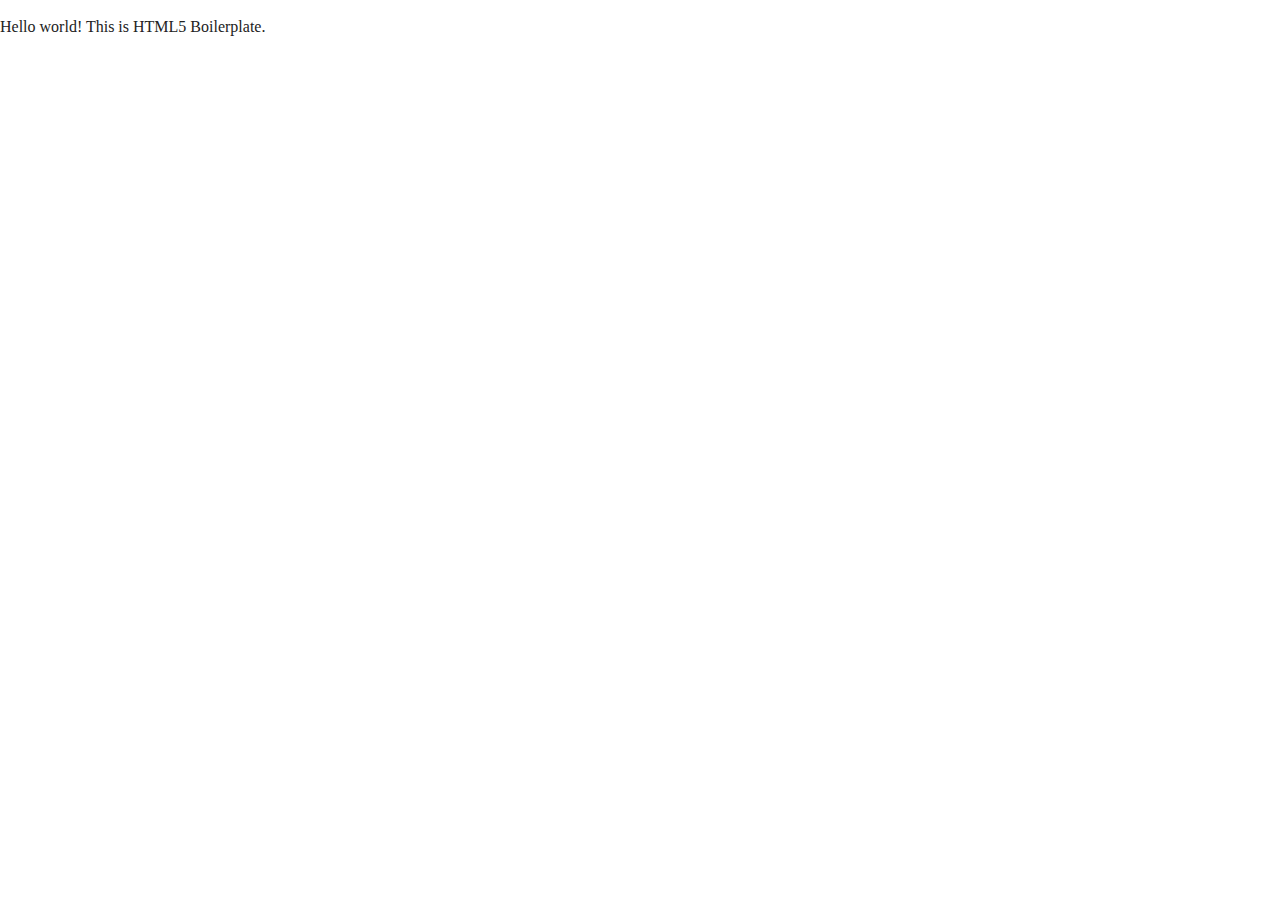
==== index.html @ b4bcbc23 "added boiler plate" ====
<!doctype html>
<html class="no-js" lang="">

<head>
  <meta charset="utf-8">
  <title></title>
  <meta name="description" content="">
  <meta name="viewport" content="width=device-width, initial-scale=1">

  <meta property="og:title" content="">
  <meta property="og:type" content="">
  <meta property="og:url" content="">
  <meta property="og:image" content="">

  <link rel="manifest" href="site.webmanifest">
  <link rel="apple-touch-icon" href="icon.png">
  <!-- Place favicon.ico in the root directory -->

  <link rel="stylesheet" href="css/normalize.css">
  <link rel="stylesheet" href="css/main.css">

  <meta name="theme-color" content="#fafafa">
</head>

<body>

  <!-- Add your site or application content here -->
  <p>Hello world! This is HTML5 Boilerplate.</p>
  <script src="js/vendor/modernizr-3.11.2.min.js"></script>
  <script src="js/plugins.js"></script>
  <script src="js/main.js"></script>

  <!-- Google Analytics: change UA-XXXXX-Y to be your site's ID. -->
  <script>
    window.ga = function () { ga.q.push(arguments) }; ga.q = []; ga.l = +new Date;
    ga('create', 'UA-XXXXX-Y', 'auto'); ga('set', 'anonymizeIp', true); ga('set', 'transport', 'beacon'); ga('send', 'pageview')
  </script>
  <script src="https://www.google-analytics.com/analytics.js" async></script>
</body>

</html>
---- css/main.css ----
/*! HTML5 Boilerplate v8.0.0 | MIT License | https://html5boilerplate.com/ */

/* main.css 2.1.0 | MIT License | https://github.com/h5bp/main.css#readme */
/*
 * What follows is the result of much research on cross-browser styling.
 * Credit left inline and big thanks to Nicolas Gallagher, Jonathan Neal,
 * Kroc Camen, and the H5BP dev community and team.
 */

/* ==========================================================================
   Base styles: opinionated defaults
   ========================================================================== */

html {
  color: #222;
  font-size: 1em;
  line-height: 1.4;
}

/*
 * Remove text-shadow in selection highlight:
 * https://twitter.com/miketaylr/status/12228805301
 *
 * Vendor-prefixed and regular ::selection selectors cannot be combined:
 * https://stackoverflow.com/a/16982510/7133471
 *
 * Customize the background color to match your design.
 */

::-moz-selection {
  background: #b3d4fc;
  text-shadow: none;
}

::selection {
  background: #b3d4fc;
  text-shadow: none;
}

/*
 * A better looking default horizontal rule
 */

hr {
  display: block;
  height: 1px;
  border: 0;
  border-top: 1px solid #ccc;
  margin: 1em 0;
  padding: 0;
}

/*
 * Remove the gap between audio, canvas, iframes,
 * images, videos and the bottom of their containers:
 * https://github.com/h5bp/html5-boilerplate/issues/440
 */

audio,
canvas,
iframe,
img,
svg,
video {
  vertical-align: middle;
}

/*
 * Remove default fieldset styles.
 */

fieldset {
  border: 0;
  margin: 0;
  padding: 0;
}

/*
 * Allow only vertical resizing of textareas.
 */

textarea {
  resize: vertical;
}

/* ==========================================================================
   Author's custom styles
   ========================================================================== */

/* ==========================================================================
   Helper classes
   ========================================================================== */

/*
 * Hide visually and from screen readers
 */

.hidden,
[hidden] {
  display: none !important;
}

/*
 * Hide only visually, but have it available for screen readers:
 * https://snook.ca/archives/html_and_css/hiding-content-for-accessibility
 *
 * 1. For long content, line feeds are not interpreted as spaces and small width
 *    causes content to wrap 1 word per line:
 *    https://medium.com/@jessebeach/beware-smushed-off-screen-accessible-text-5952a4c2cbfe
 */

.sr-only {
  border: 0;
  clip: rect(0, 0, 0, 0);
  height: 1px;
  margin: -1px;
  overflow: hidden;
  padding: 0;
  position: absolute;
  white-space: nowrap;
  width: 1px;
  /* 1 */
}

/*
 * Extends the .sr-only class to allow the element
 * to be focusable when navigated to via the keyboard:
 * https://www.drupal.org/node/897638
 */

.sr-only.focusable:active,
.sr-only.focusable:focus {
  clip: auto;
  height: auto;
  margin: 0;
  overflow: visible;
  position: static;
  white-space: inherit;
  width: auto;
}

/*
 * Hide visually and from screen readers, but maintain layout
 */

.invisible {
  visibility: hidden;
}

/*
 * Clearfix: contain floats
 *
 * For modern browsers
 * 1. The space content is one way to avoid an Opera bug when the
 *    `contenteditable` attribute is included anywhere else in the document.
 *    Otherwise it causes space to appear at the top and bottom of elements
 *    that receive the `clearfix` class.
 * 2. The use of `table` rather than `block` is only necessary if using
 *    `:before` to contain the top-margins of child elements.
 */

.clearfix::before,
.clearfix::after {
  content: " ";
  display: table;
}

.clearfix::after {
  clear: both;
}

/* ==========================================================================
   EXAMPLE Media Queries for Responsive Design.
   These examples override the primary ('mobile first') styles.
   Modify as content requires.
   ========================================================================== */

@media only screen and (min-width: 35em) {
  /* Style adjustments for viewports that meet the condition */
}

@media print,
  (-webkit-min-device-pixel-ratio: 1.25),
  (min-resolution: 1.25dppx),
  (min-resolution: 120dpi) {
  /* Style adjustments for high resolution devices */
}

/* ==========================================================================
   Print styles.
   Inlined to avoid the additional HTTP request:
   https://www.phpied.com/delay-loading-your-print-css/
   ========================================================================== */

@media print {
  *,
  *::before,
  *::after {
    background: #fff !important;
    color: #000 !important;
    /* Black prints faster */
    box-shadow: none !important;
    text-shadow: none !important;
  }

  a,
  a:visited {
    text-decoration: underline;
  }

  a[href]::after {
    content: " (" attr(href) ")";
  }

  abbr[title]::after {
    content: " (" attr(title) ")";
  }

  /*
   * Don't show links that are fragment identifiers,
   * or use the `javascript:` pseudo protocol
   */
  a[href^="#"]::after,
  a[href^="javascript:"]::after {
    content: "";
  }

  pre {
    white-space: pre-wrap !important;
  }

  pre,
  blockquote {
    border: 1px solid #999;
    page-break-inside: avoid;
  }

  /*
   * Printing Tables:
   * https://web.archive.org/web/20180815150934/http://css-discuss.incutio.com/wiki/Printing_Tables
   */
  thead {
    display: table-header-group;
  }

  tr,
  img {
    page-break-inside: avoid;
  }

  p,
  h2,
  h3 {
    orphans: 3;
    widows: 3;
  }

  h2,
  h3 {
    page-break-after: avoid;
  }
}
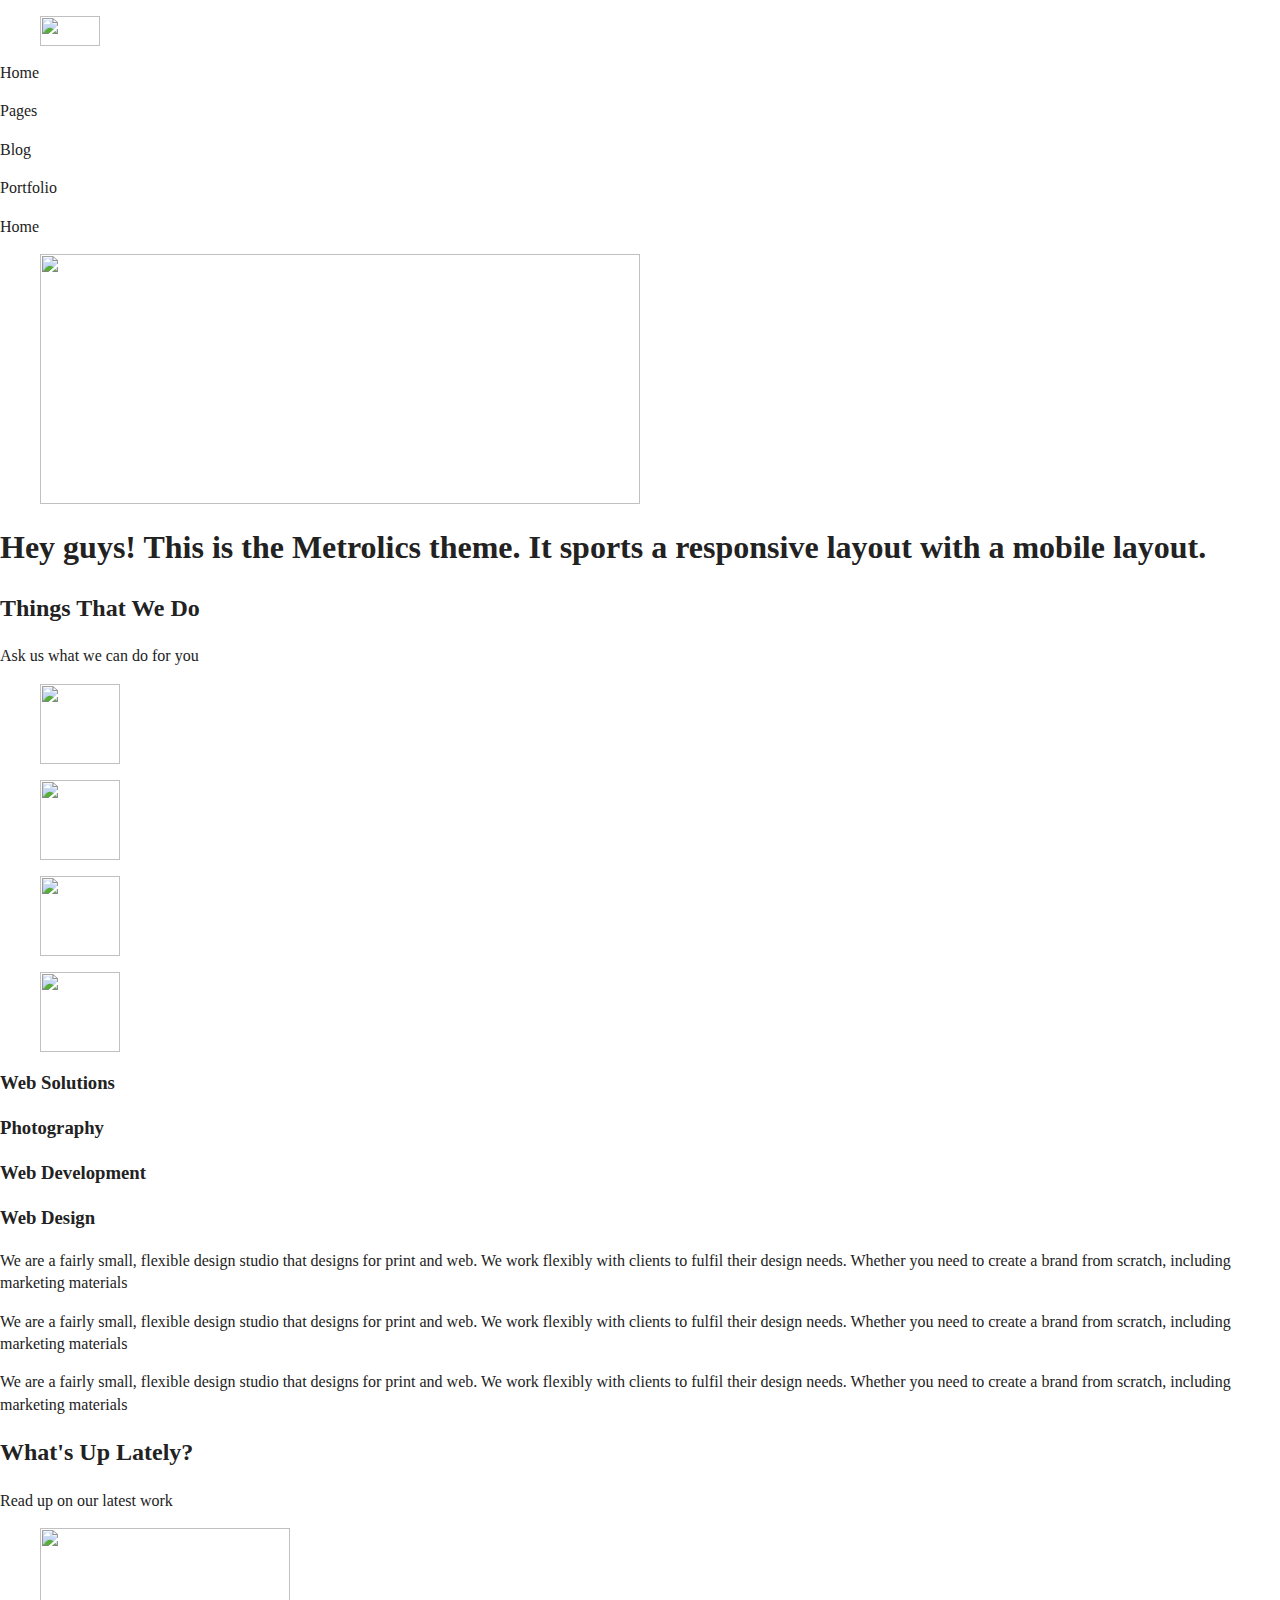
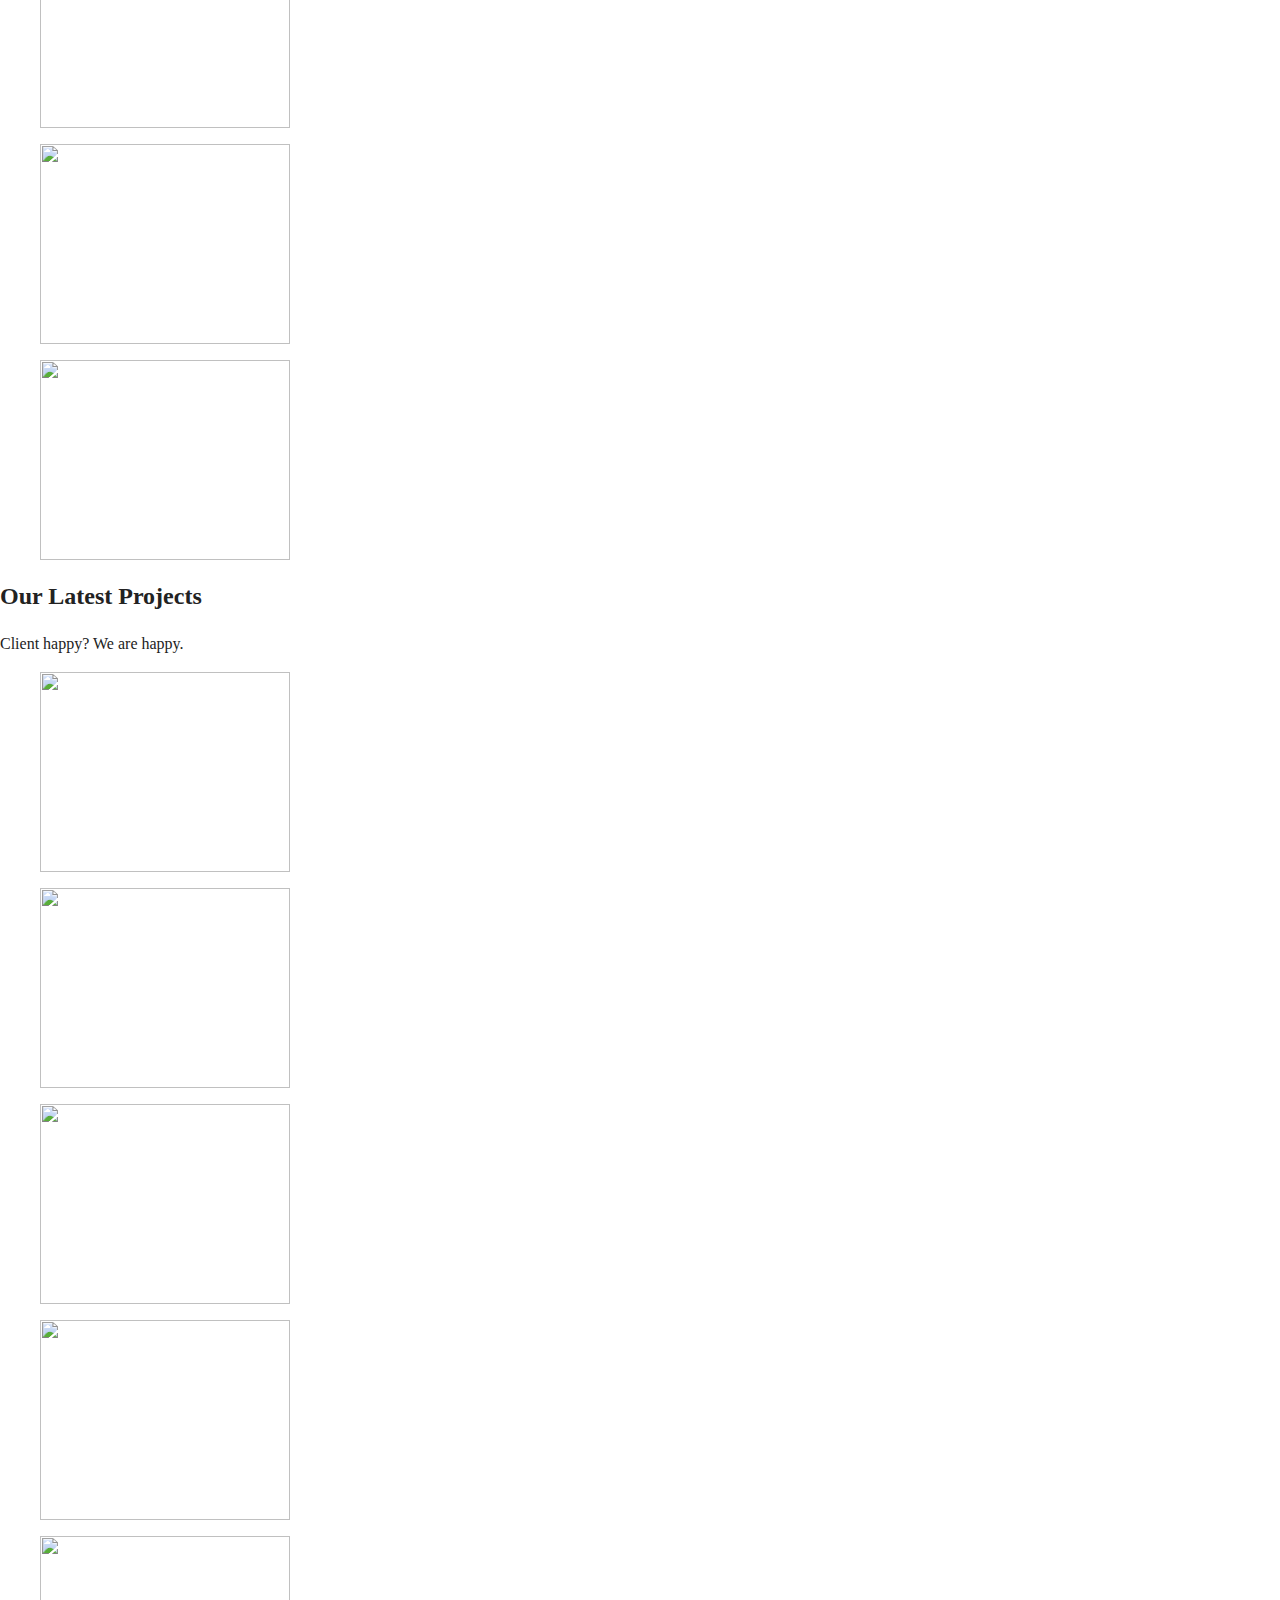
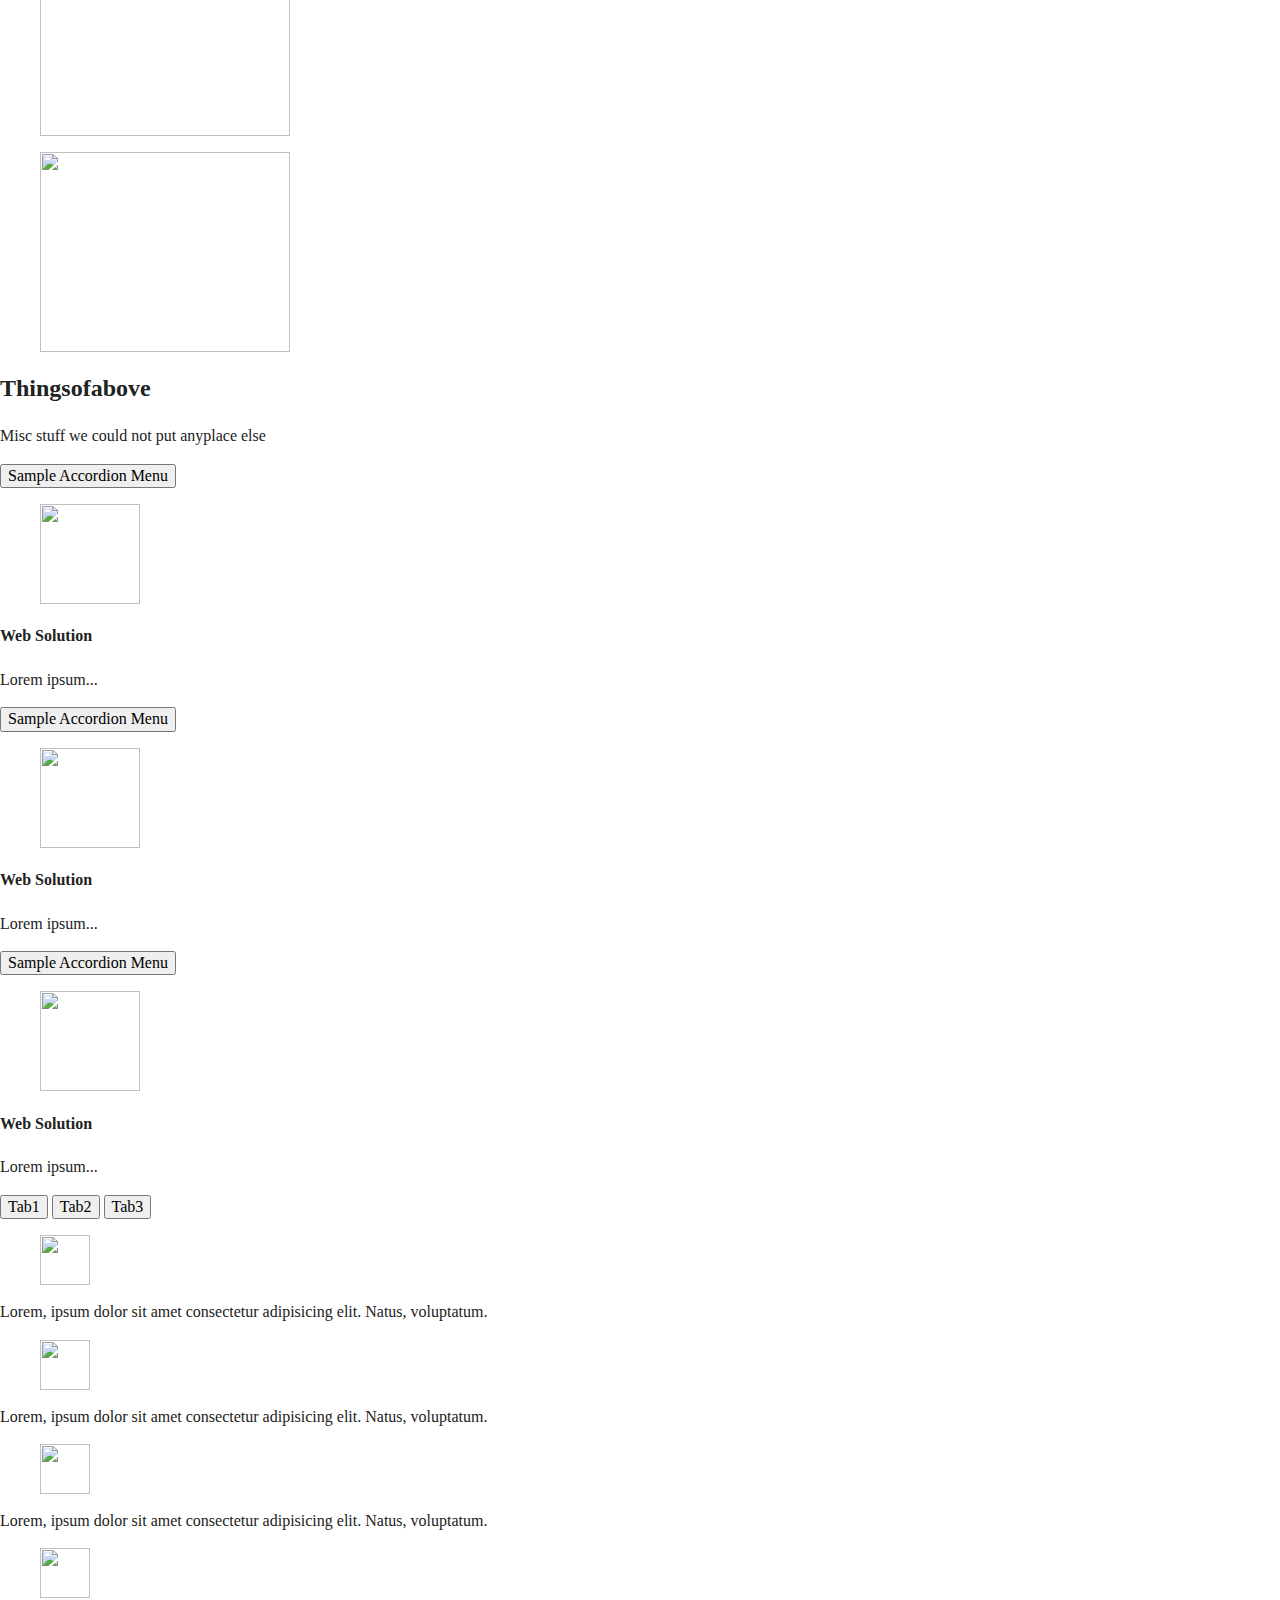
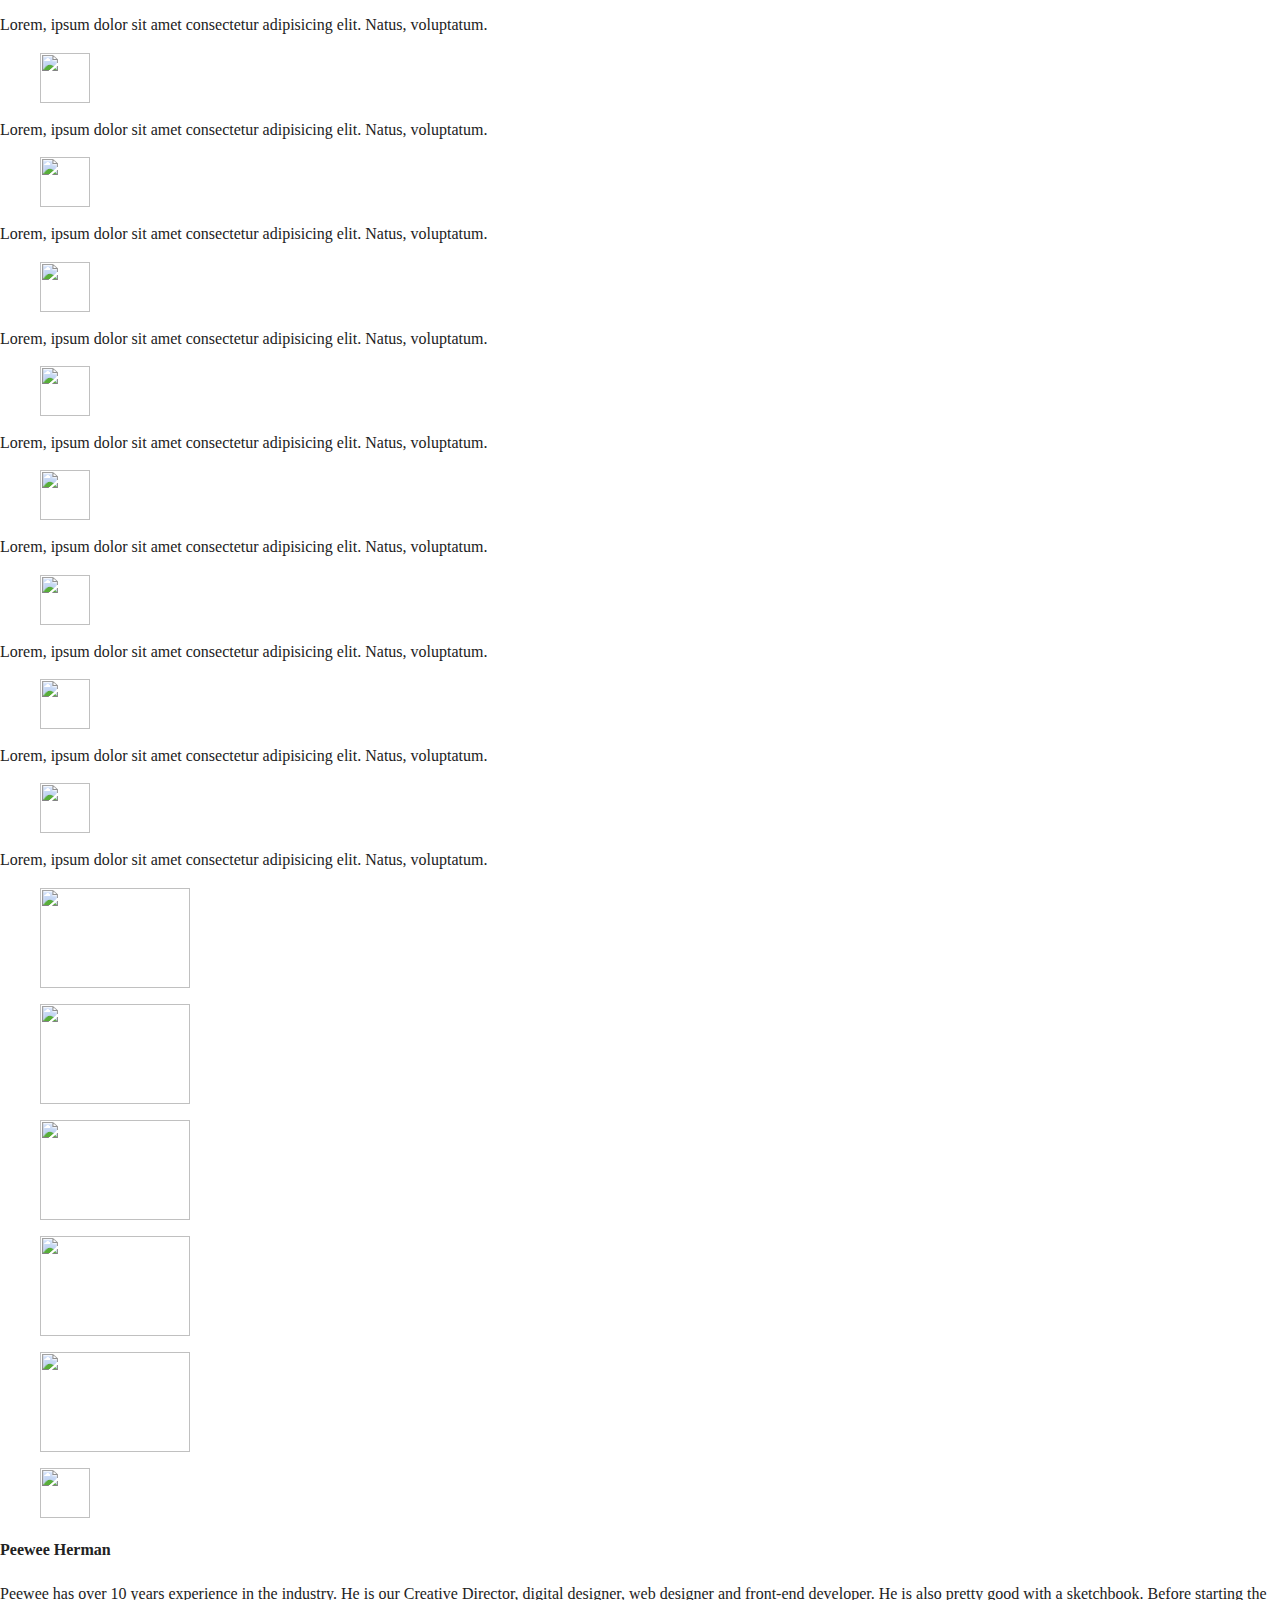
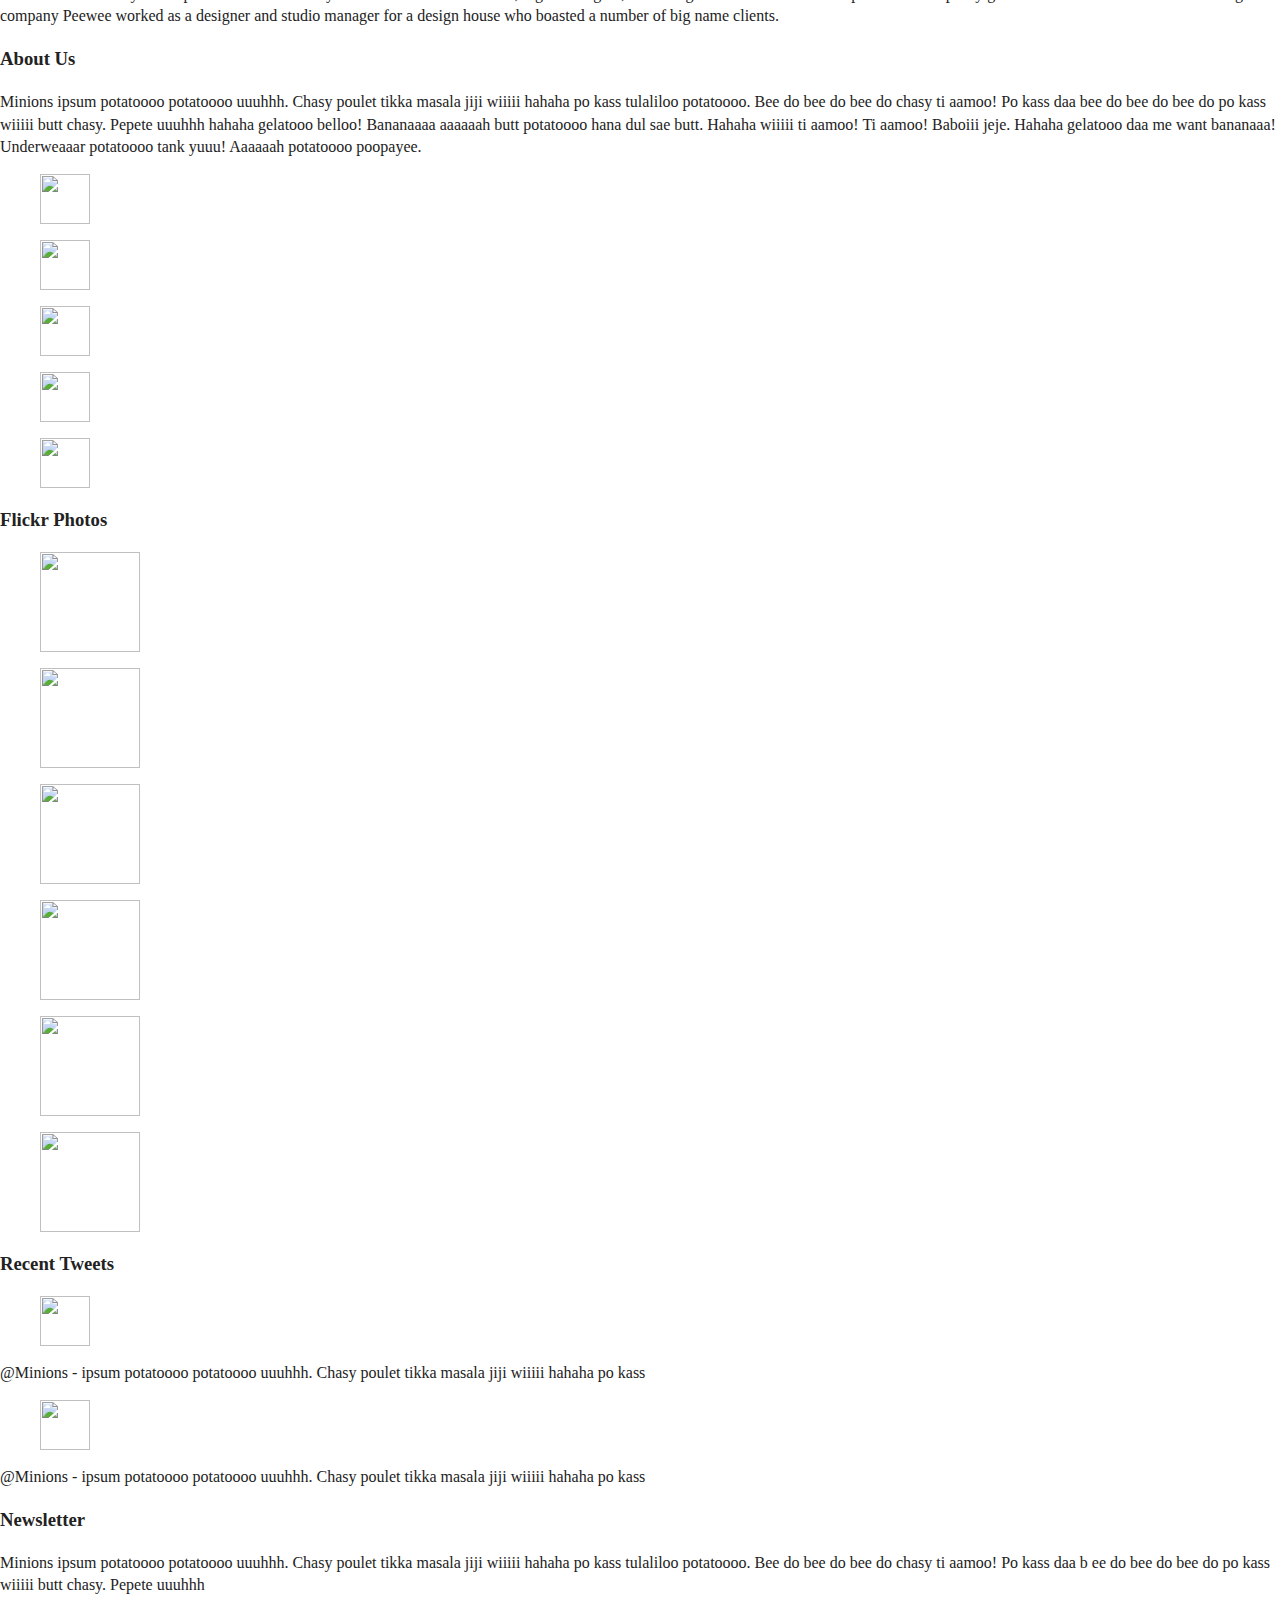
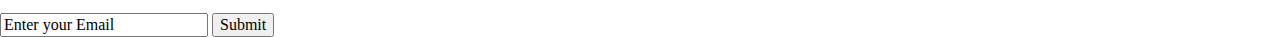
==== commit 826dc03e: "Finished html" ====
--- a/index.html
+++ b/index.html
@@ -1,9 +1,9 @@
 <!doctype html>
-<html class="no-js" lang="">
+<html class="no-js" lang="EN">
 
 <head>
   <meta charset="utf-8">
-  <title></title>
+  <title>Metrolics</title>
   <meta name="description" content="">
   <meta name="viewport" content="width=device-width, initial-scale=1">
 
@@ -20,15 +20,453 @@
   <link rel="stylesheet" href="css/main.css">
 
   <meta name="theme-color" content="#fafafa">
-</head>
+  </head>
 
 <body>
-
   <!-- Add your site or application content here -->
-  <p>Hello world! This is HTML5 Boilerplate.</p>
   <script src="js/vendor/modernizr-3.11.2.min.js"></script>
   <script src="js/plugins.js"></script>
   <script src="js/main.js"></script>
+
+  <header class="container page_header">
+    <nav class="header_navigation">
+      <div class="header_box header_box_one">
+        <figure class="header_logo">
+          <img src="https://user-images.githubusercontent.com/194400/49531010-48dad180-f8b1-11e8-8d89-1e61320e1d82.png" height="30em" width="60em">
+        </figure>
+      </div>  
+      <div class="header_box header_box_two">
+        <div class="header_box_two_holder header_icon"></div>
+        <div class="header_box_two_holder header_text">
+          <p>Home</p>
+        </div>
+      </div>
+      <div class="header_box header_box_three">
+        <div class="header_box_three_holder header_icon"></div>
+        <div class="header_box_three_holder header_text">
+          <p>Pages</p>
+        </div>
+      </div>
+      <div class="header_box header_box_four">
+        <div class="header_box_four_holder header_icon"></div>
+        <div class="header_box_four_holder header_text">
+          <p>Blog</p>
+        </div>
+      </div>
+      <div class="header_box header_box_five">
+        <div class="header_box_five_holder header_icon"></div>
+        <div class="header_box_five_holder header_text">
+          <p>Portfolio</p>
+        </div>
+      </div>
+      <div class="header_box header_box_six">
+        <div class="header_box_six_holder header_icon"></div>
+        <div class="header_box_six_holder header_text">
+          <p>Home</p>
+        </div>
+      </div>
+      <div class="header_box header_box_seven"></div>
+    </nav>
+  </header> 
+
+  <section class="container minion_poster">
+    <div class="minion_poster_box"></div>
+    <div class="minion_poster_box minion_poster_image">
+      <figure class="minion_poster_image_holder">
+        <img src="https://user-images.githubusercontent.com/194400/49531010-48dad180-f8b1-11e8-8d89-1e61320e1d82.png" height="250em" width="600em">
+      </figure>
+    </div>
+    <div class="minion_poster_box"></div>
+  </section>
+
+  <main class="container content_holder">
+    <div class="content_holder_column"></div>
+    <div class="content_holder_column">
+      <div class="content_holder_section">
+        <h1 class="content_holder_section_heading">Hey guys! This is the Metrolics theme. It sports a responsive layout with a mobile layout.</h1>
+      </div>
+      <div class="content_holder_section">
+        <div class="content_holder_section_first">
+          <h2 class="content_holder_section_subheading">Things That We Do</h2>
+        </div>
+        <div class="content_holder_section_second">
+          <p>Ask us what we can do for you</p>
+        </div>
+      </div>
+      <div class="content_holder_section">
+        <figure class="content_holder_section_service">
+          <img src="https://user-images.githubusercontent.com/194400/49531010-48dad180-f8b1-11e8-8d89-1e61320e1d82.png" height="80em" width="80em">
+        </figure>
+        <figure class="content_holder_section_service">
+          <img src="https://user-images.githubusercontent.com/194400/49531010-48dad180-f8b1-11e8-8d89-1e61320e1d82.png" height="80em" width="80em">
+        </figure>
+        <figure class="content_holder_section_service">
+          <img src="https://user-images.githubusercontent.com/194400/49531010-48dad180-f8b1-11e8-8d89-1e61320e1d82.png" height="80em" width="80em">
+        </figure>
+        <figure class="content_holder_section_service">
+          <img src="https://user-images.githubusercontent.com/194400/49531010-48dad180-f8b1-11e8-8d89-1e61320e1d82.png" height="80em" width="80em">
+        </figure>
+        <div class="content_holder_section_service">
+          <h3>Web Solutions</h3>
+        </div>
+        <div class="content_holder_section_service">
+          <h3>Photography</h3>
+        </div>
+        <div class="content_holder_section_service">
+          <h3>Web Development</h3>
+        </div>
+        <div class="content_holder_section_service">
+          <h3>Web Design</h3>
+        </div>
+        <div class="content_holder_section_service">
+          <p>We are a fairly small, flexible design studio that designs for print and web. We work flexibly with clients to fulfil their design needs. Whether you need to create a brand from scratch, including marketing materials</p>
+        </div>
+        <div class="content_holder_section_service">
+          <p>We are a fairly small, flexible design studio that designs for print and web. We work flexibly with clients to fulfil their design needs. Whether you need to create a brand from scratch, including marketing materials</p>
+        </div>
+        <div class="content_holder_section_service">
+          <p>We are a fairly small, flexible design studio that designs for print and web. We work flexibly with clients to fulfil their design needs. Whether you need to create a brand from scratch, including marketing materials</p>
+        </div>
+      </div>
+      <div class="content_holder_section">
+        <div class="content_holder_section_first">
+          <h2 class="content_holder_section_subheading">What's Up Lately?</h2>
+        </div>
+        <div class="content_holder_section_second">
+          <p>Read up on our latest work</p>
+        </div>
+      </div>
+      <div class="content_holder_section">
+          <figure class="content_holder_section_update_image">
+            <img src="https://user-images.githubusercontent.com/194400/49531010-48dad180-f8b1-11e8-8d89-1e61320e1d82.png" height="200em" width="250em">
+          </figure>
+          <figure class="content_holder_section_update_image">
+            <img src="https://user-images.githubusercontent.com/194400/49531010-48dad180-f8b1-11e8-8d89-1e61320e1d82.png" height="200em" width="250em">
+          </figure>
+          <figure class="content_holder_section_update_image">
+            <img src="https://user-images.githubusercontent.com/194400/49531010-48dad180-f8b1-11e8-8d89-1e61320e1d82.png" height="200em" width="250em">
+          </figure>
+      </div>
+      <div class="content_holder_section">
+        <div class="content_holder_section_first">
+          <h2 class="content_holder_section_subheading">Our Latest Projects</h2>
+        </div>
+        <div class="content_holder_section_second">
+          <p>Client happy? We are happy.</p>
+        </div>
+      </div>
+      <div class="content_holder_section">
+          <figure class="content_holder_section_project_image">
+            <img src="https://user-images.githubusercontent.com/194400/49531010-48dad180-f8b1-11e8-8d89-1e61320e1d82.png" height="200em" width="250em">
+          </figure>
+          <figure class="content_holder_section_project_image">
+            <img src="https://user-images.githubusercontent.com/194400/49531010-48dad180-f8b1-11e8-8d89-1e61320e1d82.png" height="200em" width="250em">
+          </figure>
+          <figure class="content_holder_section_project_image">
+            <img src="https://user-images.githubusercontent.com/194400/49531010-48dad180-f8b1-11e8-8d89-1e61320e1d82.png" height="200em" width="250em">
+          </figure>
+          <figure class="content_holder_section_project_image">
+            <img src="https://user-images.githubusercontent.com/194400/49531010-48dad180-f8b1-11e8-8d89-1e61320e1d82.png" height="200em" width="250em">
+          </figure>
+          <figure class="content_holder_section_project_image">
+            <img src="https://user-images.githubusercontent.com/194400/49531010-48dad180-f8b1-11e8-8d89-1e61320e1d82.png" height="200em" width="250em">
+          </figure>
+          <figure class="content_holder_section_project_image">
+            <img src="https://user-images.githubusercontent.com/194400/49531010-48dad180-f8b1-11e8-8d89-1e61320e1d82.png" height="200em" width="250em">
+          </figure>
+      </div>
+      <div class="content_holder_section">
+        <div class="content_holder_section_first">
+          <h2 class="content_holder_section_subheading">Thingsofabove</h2>
+        </div>
+        <div class="content_holder_section_second">
+          <p>Misc stuff we could not put anyplace else</p>
+        </div>
+      </div>
+      <div class="content_holder_section">
+        <div class="content_holder_section_menu_tab">
+          <div class="content_holder_section_accordion">
+            <button class="content_holder_section_accordion_button">Sample Accordion Menu</button>
+            <div class="accordion_panel">
+              <figure class="accordion_section">
+                <img src="https://user-images.githubusercontent.com/194400/49531010-48dad180-f8b1-11e8-8d89-1e61320e1d82.png" height="100em" width="100em">
+              </figure>
+              <div class="accordion_section">
+                <h4>Web Solution</h4>
+              </div>
+              <div class="accordion_section">
+                <p>Lorem ipsum...</p>
+              </div>
+            </div>
+          </div>
+          <div class="content_holder_section_accordion">
+            <button class="content_holder_section_accordion_button">Sample Accordion Menu</button>
+            <div class="accordion_panel">
+              <figure class="accordion_section">
+                <img src="https://user-images.githubusercontent.com/194400/49531010-48dad180-f8b1-11e8-8d89-1e61320e1d82.png" height="100em" width="100em">
+              </figure>
+              <div class="accordion_section">
+                <h4>Web Solution</h4>
+              </div>
+              <div class="accordion_section">
+                <p>Lorem ipsum...</p>
+              </div>
+            </div>
+          </div>
+          <div class="content_holder_section_accordion">
+            <button class="content_holder_section_accordion_button">Sample Accordion Menu</button>
+            <div class="accordion_panel">
+              <figure class="accordion_section">
+                <img src="https://user-images.githubusercontent.com/194400/49531010-48dad180-f8b1-11e8-8d89-1e61320e1d82.png" height="100em" width="100em">
+              </figure>
+              <div class="accordion_section">
+                <h4>Web Solution</h4>
+              </div>
+              <div class="accordion_section">
+                <p>Lorem ipsum...</p>
+              </div>
+            </div>
+          </div>
+        </div>
+        <div class="content_holder_section_menu_tab">
+          <div class="content_holder_column_tab">
+            <button class="tablinks" onclick="open_tab_one(tab, 'Tab1')">Tab1</button>
+            <button class="tablinks" onclick="open_tab_two(tab, 'Tab2')">Tab2</button>
+            <button class="tablinks" onclick="open_tab_three(tab, 'Tab3')">Tab3</button>
+          </div>
+          <div class="tab_content tab_content_first">
+            <div class="tab_content container">
+              <figure class=" tab_content_detail tab_content_image">
+                <img src="https://user-images.githubusercontent.com/194400/49531010-48dad180-f8b1-11e8-8d89-1e61320e1d82.png" height="50em" width="50em">
+              </figure>
+              <div class="tab_content_detail">
+                Lorem, ipsum dolor sit amet consectetur adipisicing elit. Natus, voluptatum.
+              </div>
+            </div>
+            <div class="tab_content container">
+              <figure class=" tab_content_detail tab_content_image">
+                <img src="https://user-images.githubusercontent.com/194400/49531010-48dad180-f8b1-11e8-8d89-1e61320e1d82.png" height="50em" width="50em">
+              </figure>
+              <div class="tab_content_detail">
+                Lorem, ipsum dolor sit amet consectetur adipisicing elit. Natus, voluptatum.
+              </div>
+            </div>
+            <div class="tab_content container">
+              <figure class=" tab_content_detail tab_content_image">
+                <img src="https://user-images.githubusercontent.com/194400/49531010-48dad180-f8b1-11e8-8d89-1e61320e1d82.png" height="50em" width="50em">
+              </figure>
+              <div class="tab_content_detail">
+                Lorem, ipsum dolor sit amet consectetur adipisicing elit. Natus, voluptatum.
+              </div>
+            </div>
+            <div class="tab_content container">
+              <figure class=" tab_content_detail tab_content_image">
+                <img src="https://user-images.githubusercontent.com/194400/49531010-48dad180-f8b1-11e8-8d89-1e61320e1d82.png" height="50em" width="50em">
+              </figure>
+              <div class="tab_content_detail">
+                Lorem, ipsum dolor sit amet consectetur adipisicing elit. Natus, voluptatum.
+              </div>
+            </div>
+          </div>
+          <div class="tab_content tab_content_second">
+            <div class="tab_content container">
+              <figure class=" tab_content_detail tab_content_image">
+                <img src="https://user-images.githubusercontent.com/194400/49531010-48dad180-f8b1-11e8-8d89-1e61320e1d82.png" height="50em" width="50em">
+              </figure>
+              <div class="tab_content_detail">
+                Lorem, ipsum dolor sit amet consectetur adipisicing elit. Natus, voluptatum.
+              </div>
+            </div>
+            <div class="tab_content container">
+              <figure class=" tab_content_detail tab_content_image">
+                <img src="https://user-images.githubusercontent.com/194400/49531010-48dad180-f8b1-11e8-8d89-1e61320e1d82.png" height="50em" width="50em">
+              </figure>
+              <div class="tab_content_detail">
+                Lorem, ipsum dolor sit amet consectetur adipisicing elit. Natus, voluptatum.
+              </div>
+            </div>
+            <div class="tab_content container">
+              <figure class=" tab_content_detail tab_content_image">
+                <img src="https://user-images.githubusercontent.com/194400/49531010-48dad180-f8b1-11e8-8d89-1e61320e1d82.png" height="50em" width="50em">
+              </figure>
+              <div class="tab_content_detail">
+                Lorem, ipsum dolor sit amet consectetur adipisicing elit. Natus, voluptatum.
+              </div>
+            </div>
+            <div class="tab_content container">
+              <figure class=" tab_content_detail tab_content_image">
+                <img src="https://user-images.githubusercontent.com/194400/49531010-48dad180-f8b1-11e8-8d89-1e61320e1d82.png" height="50em" width="50em">
+              </figure>
+              <div class="tab_content_detail">
+                Lorem, ipsum dolor sit amet consectetur adipisicing elit. Natus, voluptatum.
+              </div>
+            </div>
+          </div>
+          <div class="tab_content tab_content_third">
+            <div class="tab_content container">
+              <figure class=" tab_content_detail tab_content_image">
+                <img src="https://user-images.githubusercontent.com/194400/49531010-48dad180-f8b1-11e8-8d89-1e61320e1d82.png" height="50em" width="50em">
+              </figure>
+              <div class="tab_content_detail">
+                Lorem, ipsum dolor sit amet consectetur adipisicing elit. Natus, voluptatum.
+              </div>
+            </div>
+            <div class="tab_content container">
+              <figure class=" tab_content_detail tab_content_image">
+                <img src="https://user-images.githubusercontent.com/194400/49531010-48dad180-f8b1-11e8-8d89-1e61320e1d82.png" height="50em" width="50em">
+              </figure>
+              <div class="tab_content_detail">
+                Lorem, ipsum dolor sit amet consectetur adipisicing elit. Natus, voluptatum.
+              </div>
+            </div>
+            <div class="tab_content container">
+              <figure class=" tab_content_detail tab_content_image">
+                <img src="https://user-images.githubusercontent.com/194400/49531010-48dad180-f8b1-11e8-8d89-1e61320e1d82.png" height="50em" width="50em">
+              </figure>
+              <div class="tab_content_detail">
+                Lorem, ipsum dolor sit amet consectetur adipisicing elit. Natus, voluptatum.
+              </div>
+            </div>
+            <div class="tab_content container">
+              <figure class=" tab_content_detail tab_content_image">
+                <img src="https://user-images.githubusercontent.com/194400/49531010-48dad180-f8b1-11e8-8d89-1e61320e1d82.png" height="50em" width="50em">
+              </figure>
+              <div class="tab_content_detail">
+                Lorem, ipsum dolor sit amet consectetur adipisicing elit. Natus, voluptatum.
+              </div>
+            </div>
+          </div>
+        </div>
+      </div>
+      <div class="content_holder_section">
+        <figure class="content_holder_section_sponsor">
+          <img src="https://user-images.githubusercontent.com/194400/49531010-48dad180-f8b1-11e8-8d89-1e61320e1d82.png" height="100em" width="150em">
+        </figure>
+        <figure class="content_holder_section_sponsor">
+          <img src="https://user-images.githubusercontent.com/194400/49531010-48dad180-f8b1-11e8-8d89-1e61320e1d82.png" height="100em" width="150em">
+        </figure>
+        <figure class="content_holder_section_sponsor">
+          <img src="https://user-images.githubusercontent.com/194400/49531010-48dad180-f8b1-11e8-8d89-1e61320e1d82.png" height="100em" width="150em">
+        </figure>
+        <figure class="content_holder_section_sponsor">
+          <img src="https://user-images.githubusercontent.com/194400/49531010-48dad180-f8b1-11e8-8d89-1e61320e1d82.png" height="100em" width="150em">
+        </figure>
+        <figure class="content_holder_section_sponsor">
+          <img src="https://user-images.githubusercontent.com/194400/49531010-48dad180-f8b1-11e8-8d89-1e61320e1d82.png" height="100em" width="150em">
+        </figure>
+      </div>
+    </div>
+  </main>
+
+  <footer class="conatiner footer_holder">
+    <div class="footer_column">
+      <figure class="footer_column_first peewee_picture">
+        <img src="https://user-images.githubusercontent.com/194400/49531010-48dad180-f8b1-11e8-8d89-1e61320e1d82.png" height="50em" width="50em">
+      </figure>
+      <div class="footer_column_first">
+        <h4 class="footer_column_first_row">Peewee Herman</h4>
+        <div class="footer_column_first_row">
+          <p>Peewee has over 10 years experience in the industry. He is our Creative Director, digital designer, web designer and front-end developer. He is also pretty good with a sketchbook. Before starting the company Peewee worked as a designer and studio manager for a design house who boasted a number of big name clients.</p>
+        </div>
+      </div>
+    </div>
+    <div class="footer_column">
+      <div class="footer_column_second_column">
+        <div class="footer_column_second_column_firstrow footer_column_second_column_heading">
+          <h3>About Us</h3>
+        </div>
+        <div class="footer_column_second_column_firstrow footer_column_second_column_paragraph">
+          <p>Minions ipsum potatoooo potatoooo uuuhhh. Chasy poulet tikka masala jiji wiiiii hahaha po kass tulaliloo potatoooo. Bee do bee do bee do chasy ti aamoo! Po kass daa bee do bee do bee do po kass wiiiii butt chasy. Pepete uuuhhh hahaha gelatooo belloo! Bananaaaa aaaaaah butt potatoooo hana dul sae butt. Hahaha wiiiii ti aamoo! Ti aamoo! Baboiii jeje. Hahaha gelatooo daa me want bananaaa! Underweaaar potatoooo tank yuuu! Aaaaaah potatoooo poopayee.</p>
+        </div>
+        <div class="footer_column_second_column_firstrow footer_column_second_column_socialmedia">
+          <figure class="socialmedia_icon">
+            <img src="https://user-images.githubusercontent.com/194400/49531010-48dad180-f8b1-11e8-8d89-1e61320e1d82.png" height="50em" width="50em">
+          </figure>
+          <figure class="socialmedia_icon">
+            <img src="https://user-images.githubusercontent.com/194400/49531010-48dad180-f8b1-11e8-8d89-1e61320e1d82.png" height="50em" width="50em">
+          </figure>
+          <figure class="socialmedia_icon">
+            <img src="https://user-images.githubusercontent.com/194400/49531010-48dad180-f8b1-11e8-8d89-1e61320e1d82.png" height="50em" width="50em">
+          </figure>
+          <figure class="socialmedia_icon">
+            <img src="https://user-images.githubusercontent.com/194400/49531010-48dad180-f8b1-11e8-8d89-1e61320e1d82.png" height="50em" width="50em">
+          </figure>
+          <figure class="socialmedia_icon">
+            <img src="https://user-images.githubusercontent.com/194400/49531010-48dad180-f8b1-11e8-8d89-1e61320e1d82.png" height="50em" width="50em">
+          </figure>
+        </div>
+      </div>
+      <div class="footer_column_second_column">
+        <div class="footer_column_second_column_secondrow footer_column_second_column_heading">
+          <h3>Flickr Photos</h3>
+        </div>
+        <div class="footer_column_second_column_secondrow footer_column_second_column_flickrphotos">
+          <figure>
+            <img src="https://user-images.githubusercontent.com/194400/49531010-48dad180-f8b1-11e8-8d89-1e61320e1d82.png" height="100em" width="100em">
+          </figure>
+          <figure>
+            <img src="https://user-images.githubusercontent.com/194400/49531010-48dad180-f8b1-11e8-8d89-1e61320e1d82.png" height="100em" width="100em">
+          </figure>
+          <figure>
+            <img src="https://user-images.githubusercontent.com/194400/49531010-48dad180-f8b1-11e8-8d89-1e61320e1d82.png" height="100em" width="100em">
+          </figure>
+          <figure>
+            <img src="https://user-images.githubusercontent.com/194400/49531010-48dad180-f8b1-11e8-8d89-1e61320e1d82.png" height="100em" width="100em">
+          </figure>
+          <figure>
+            <img src="https://user-images.githubusercontent.com/194400/49531010-48dad180-f8b1-11e8-8d89-1e61320e1d82.png" height="100em" width="100em">
+          </figure>
+          <figure>
+            <img src="https://user-images.githubusercontent.com/194400/49531010-48dad180-f8b1-11e8-8d89-1e61320e1d82.png" height="100em" width="100em">
+          </figure>
+        </div>
+      </div>
+      <div class="footer_column_second_column">
+        <div class="footer_column_second_column_thirdrow footer_column_second_column_heading">
+          <h3>Recent Tweets</h3>
+        </div>
+        <div class="twitter_tweet">
+          <figure class="twitter_tweet_row twitter_icon">
+            <img src="https://user-images.githubusercontent.com/194400/49531010-48dad180-f8b1-11e8-8d89-1e61320e1d82.png" height="50em" width="50em">
+          </figure>
+          <div class="twitter_tweet_row_ twitter_post">
+            <p>@Minions - ipsum potatoooo potatoooo uuuhhh. Chasy poulet tikka masala jiji wiiiii hahaha po kass</p>
+          </div>
+        </div>
+        <div class="twitter_tweet">
+          <figure class="twitter_tweet_row twitter_icon">
+            <img src="https://user-images.githubusercontent.com/194400/49531010-48dad180-f8b1-11e8-8d89-1e61320e1d82.png" height="50em" width="50em">
+          </figure>
+          <div class="twitter_tweet_row_ twitter_post">
+            <p>@Minions - ipsum potatoooo potatoooo uuuhhh. Chasy poulet tikka masala jiji wiiiii hahaha po kass</p>
+          </div>
+        </div>
+      </div>
+      <div class="footer_column_second_column">
+        <div class="footer_column_second_column_fourthrow footer_column_second_column_heading">
+          <h3>Newsletter</h3>
+        </div>
+        <div class="footer_column_second_column_fourthrow footer_column_second_column_paragraph">
+          <p>Minions ipsum potatoooo potatoooo uuuhhh. Chasy poulet tikka masala jiji wiiiii hahaha po kass tulaliloo potatoooo. Bee do bee do bee do chasy ti aamoo! Po kass daa b ee do bee do bee do po kass wiiiii butt chasy. Pepete uuuhhh</p>
+        </div>
+        <div class="footer_column_second_column_fourthrow footer_column_second_column_form">
+          <form class="email">
+            <input type="text" value="Enter your Email">
+            <input type="submit">
+          </form>
+        </div>
+      </div>
+    </div>
+    <div class="footer_column">
+      <div class="footer_column_third_column">
+        <div class="footer_column_third_column green"></div>
+        <div class="footer_column_third_column yellow"></div>
+        <div class="footer_column_third_column red"></div>
+        <div class="footer_column_third_column light_blue"></div>
+        <div class="footer_column_third_column dark_blue"></div>
+      </div>
+    </div>
+  </footer>
 
   <!-- Google Analytics: change UA-XXXXX-Y to be your site's ID. -->
   <script>
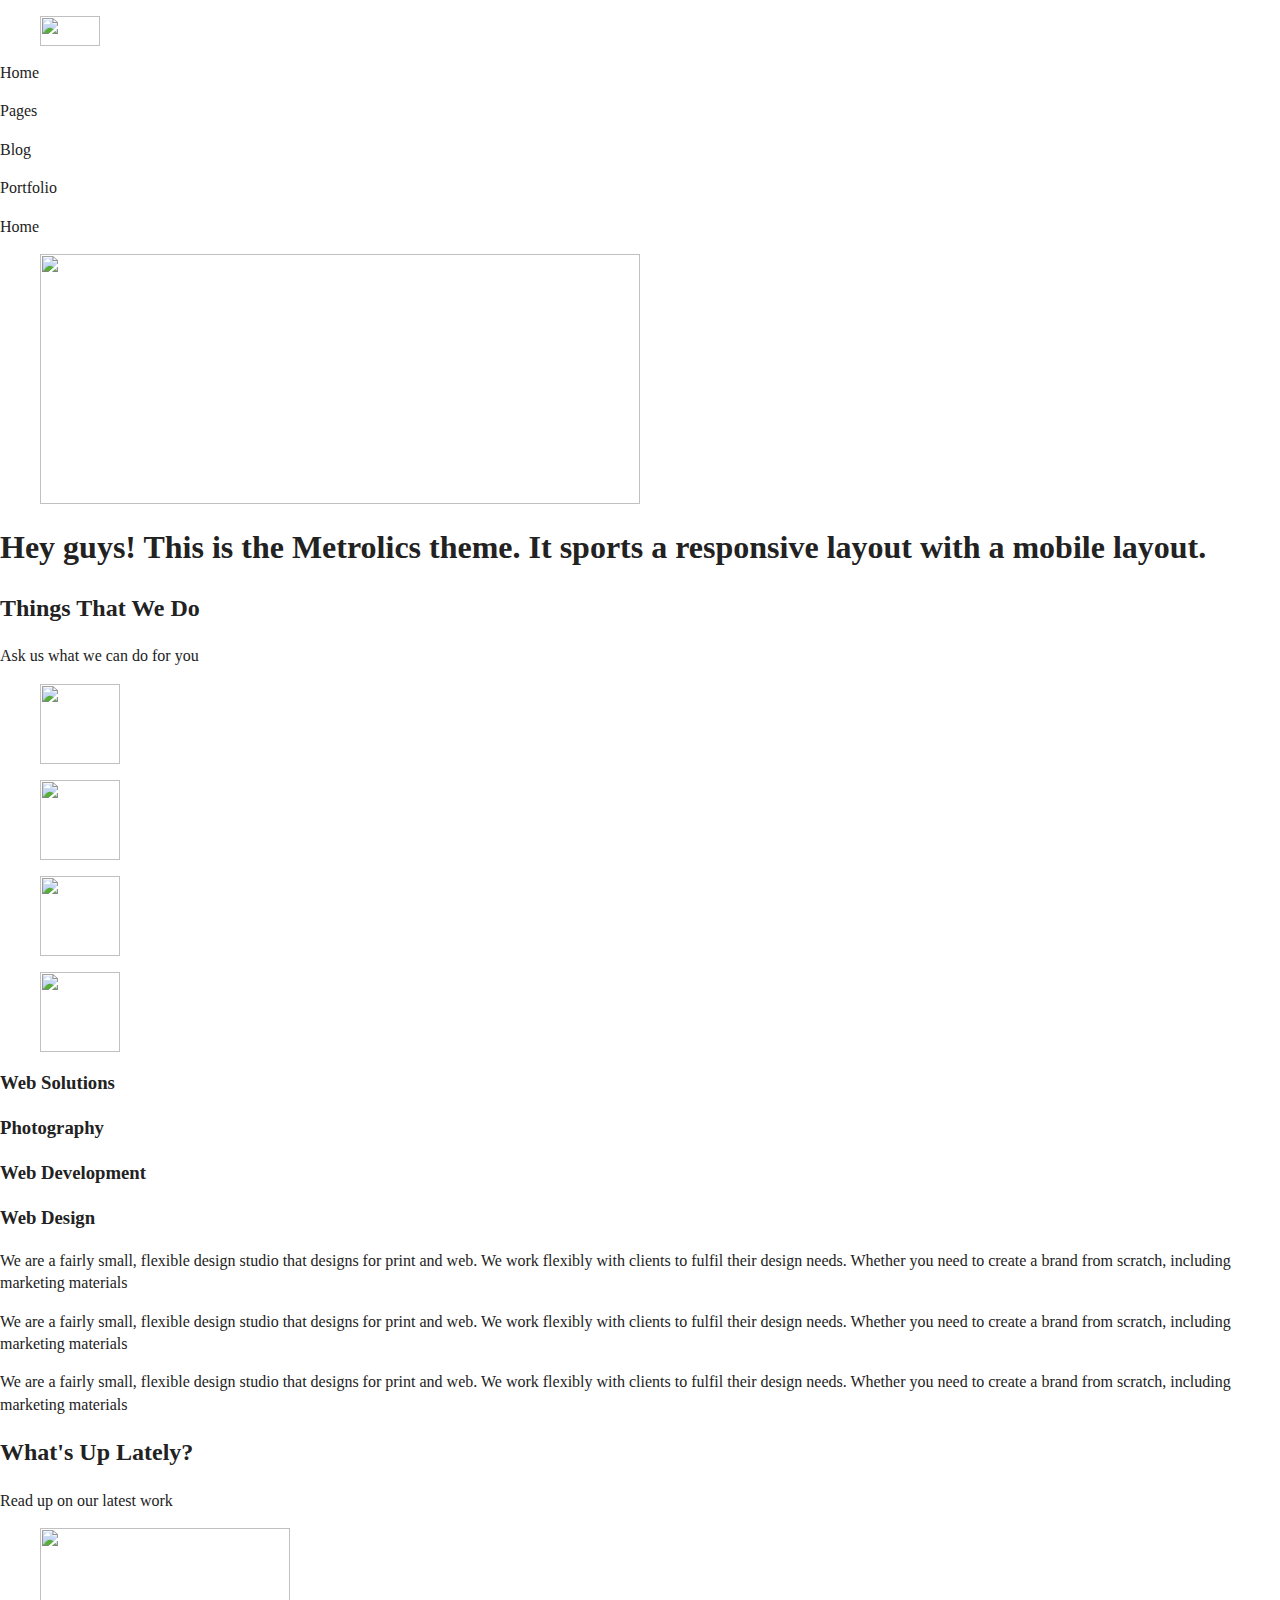
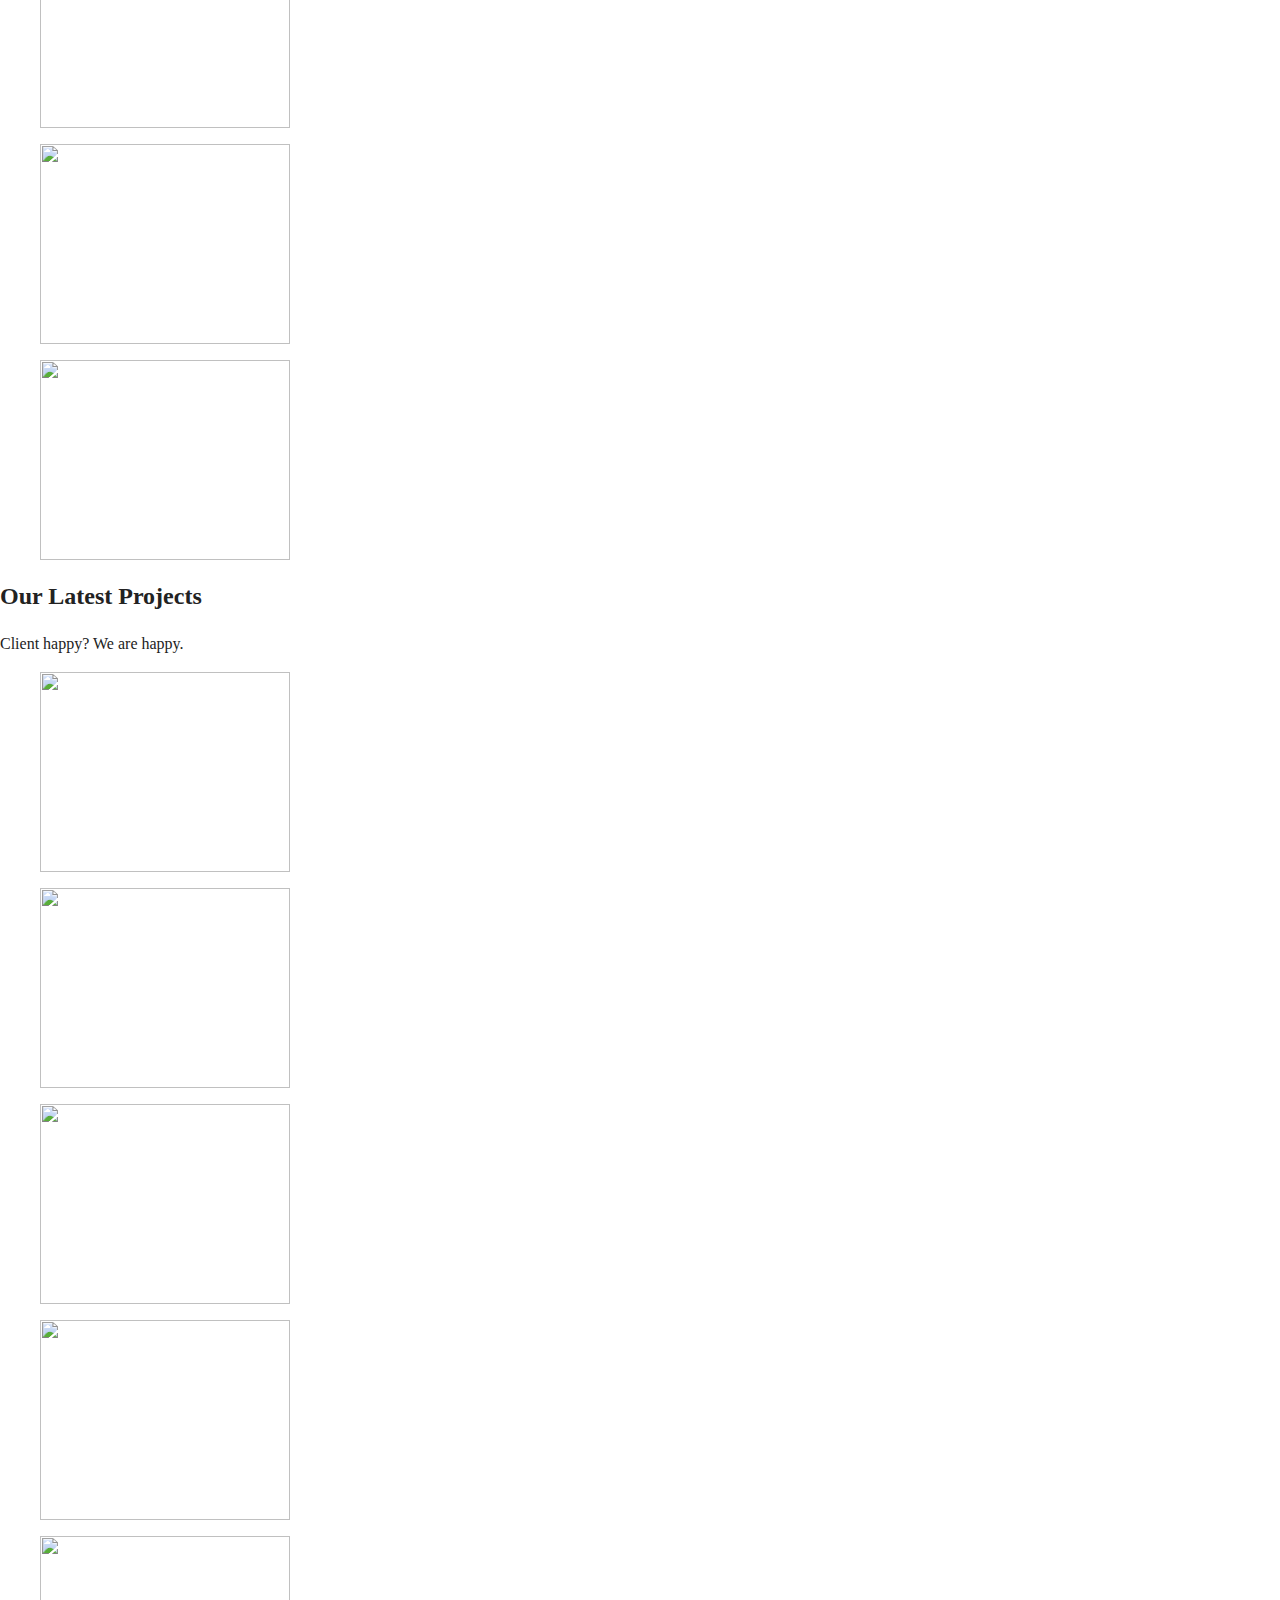
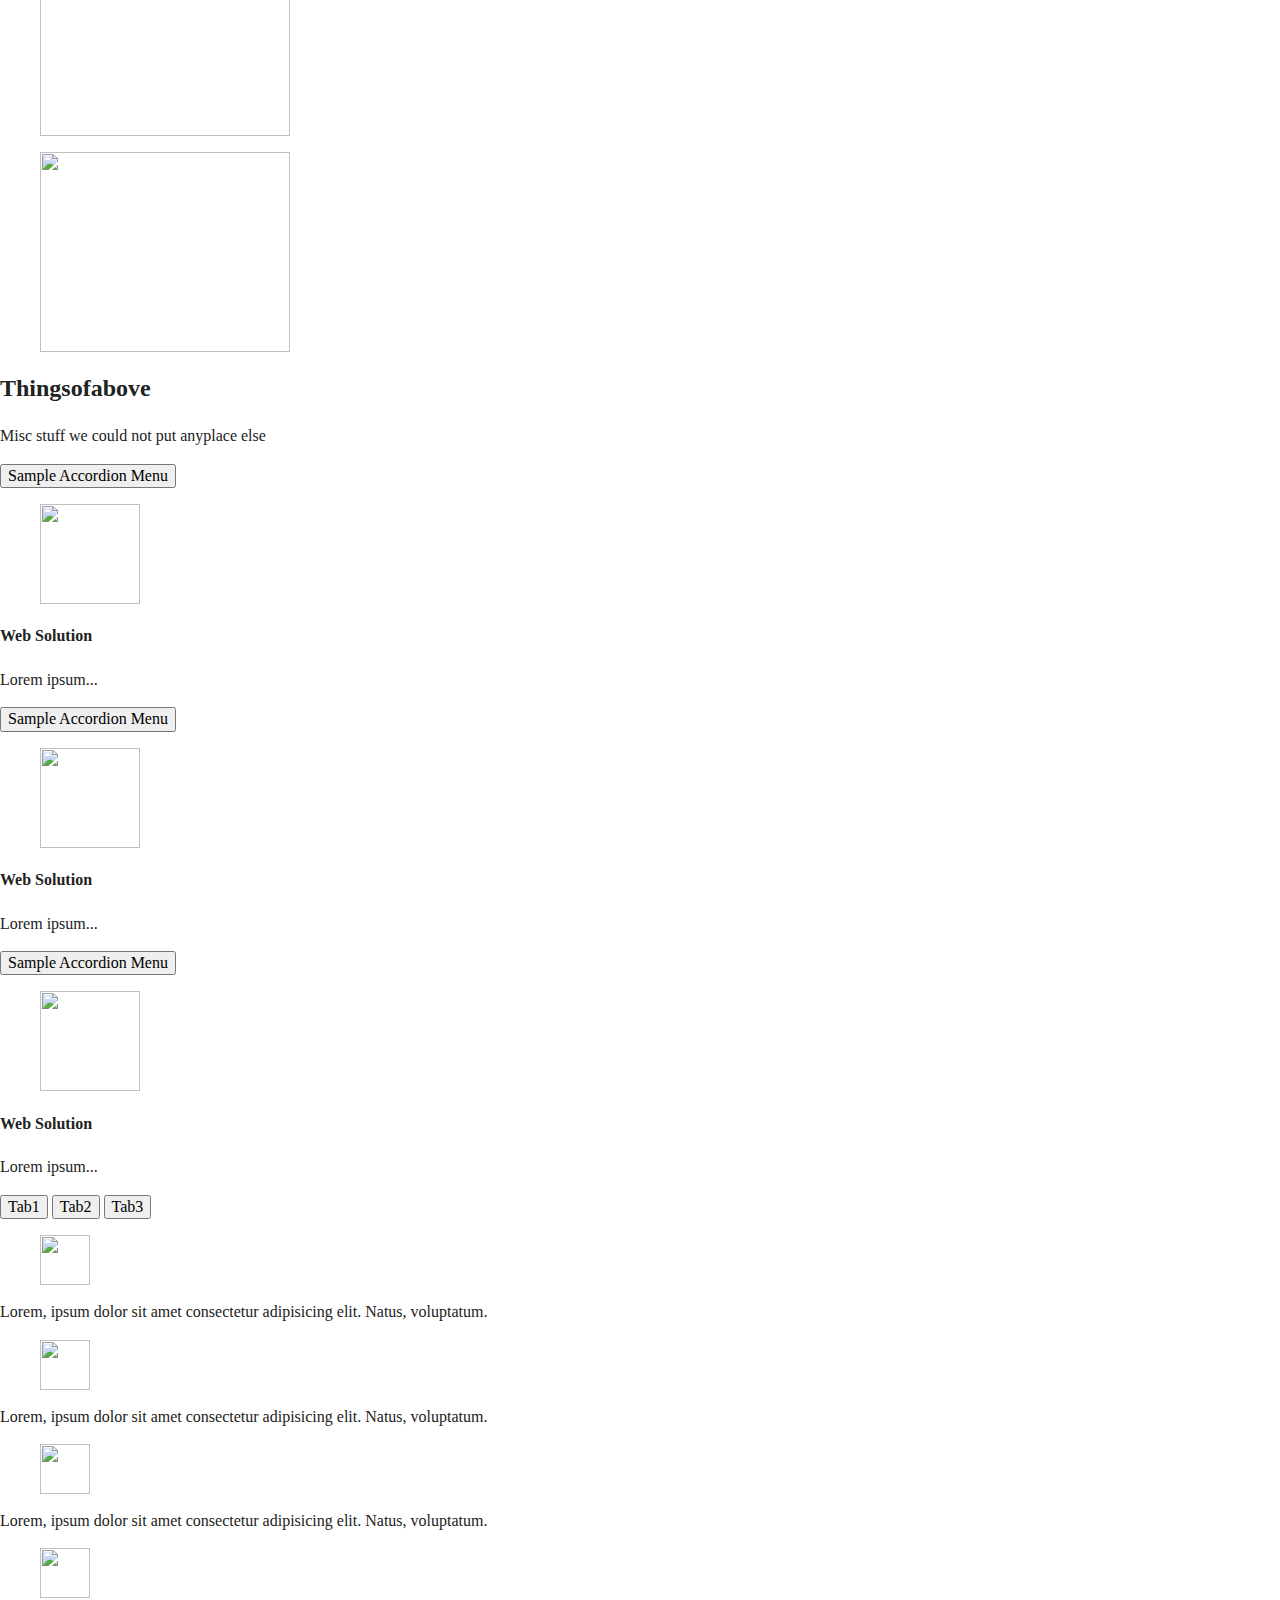
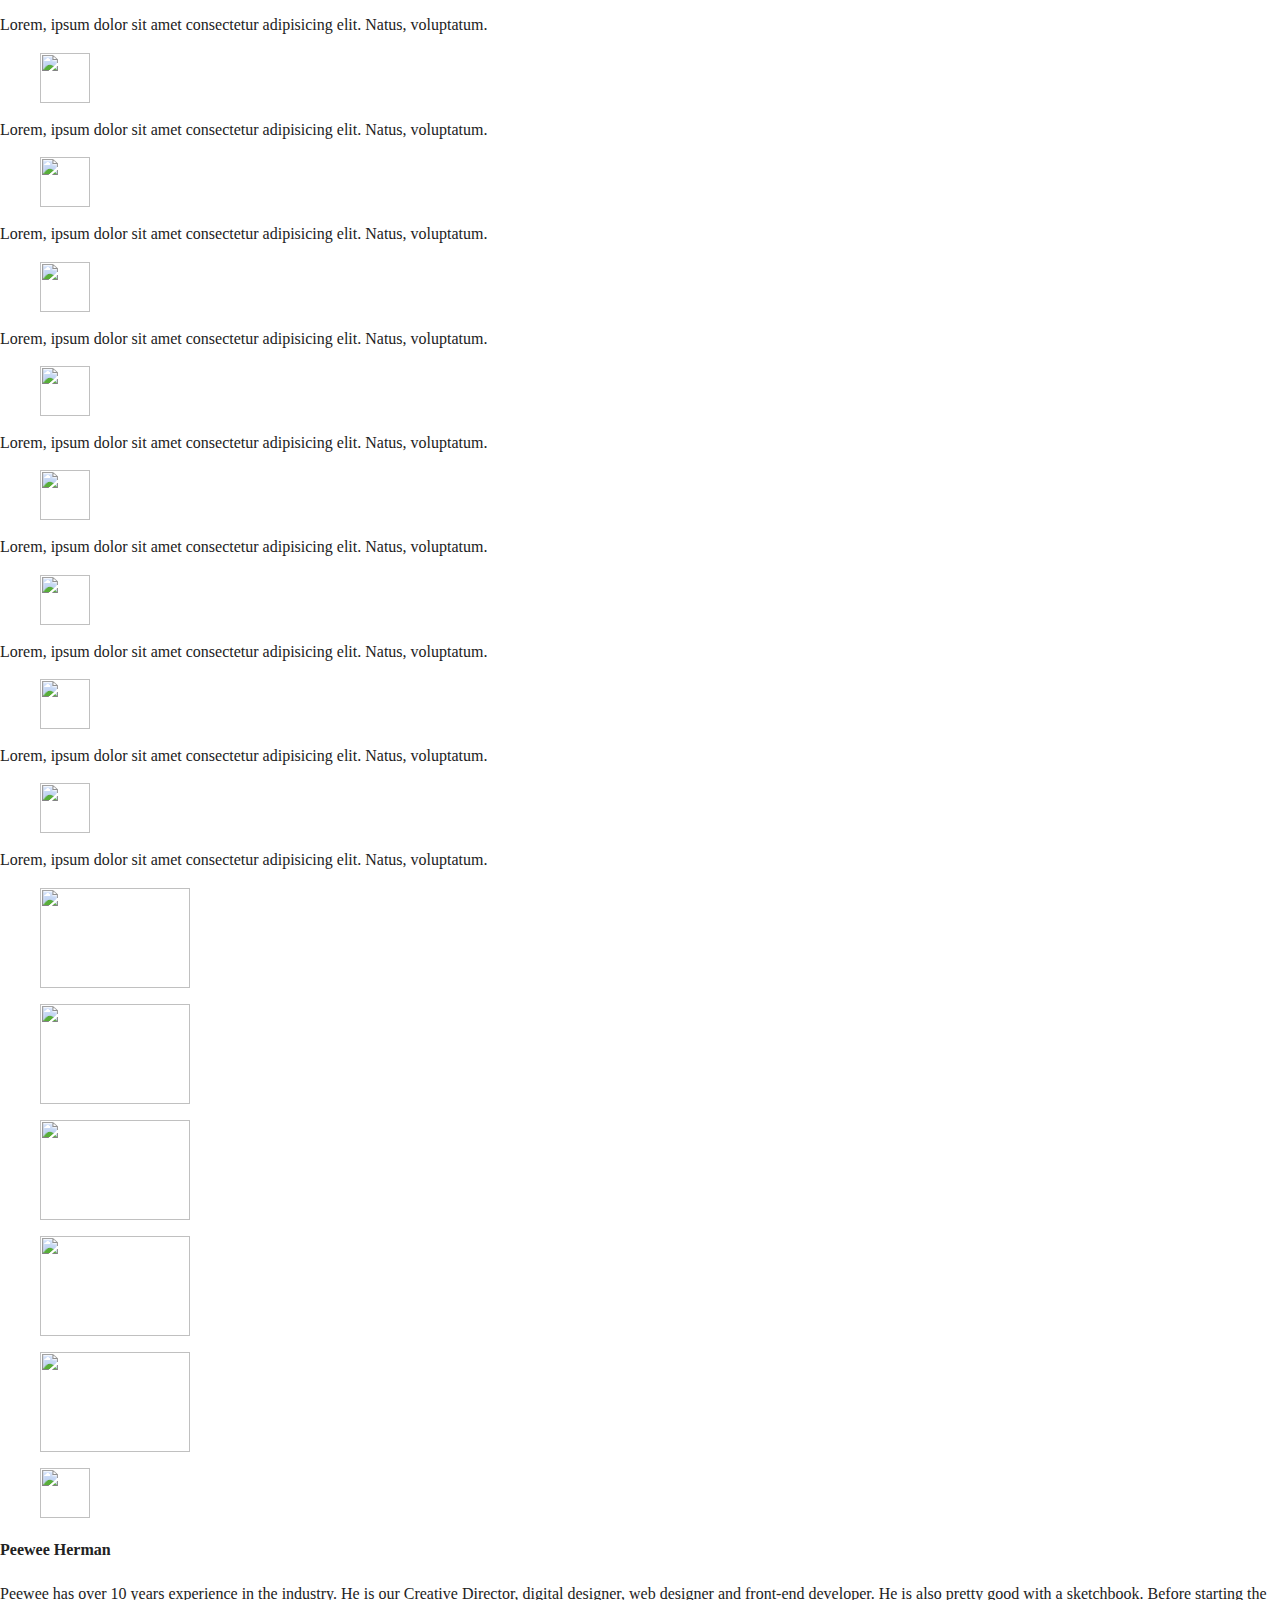
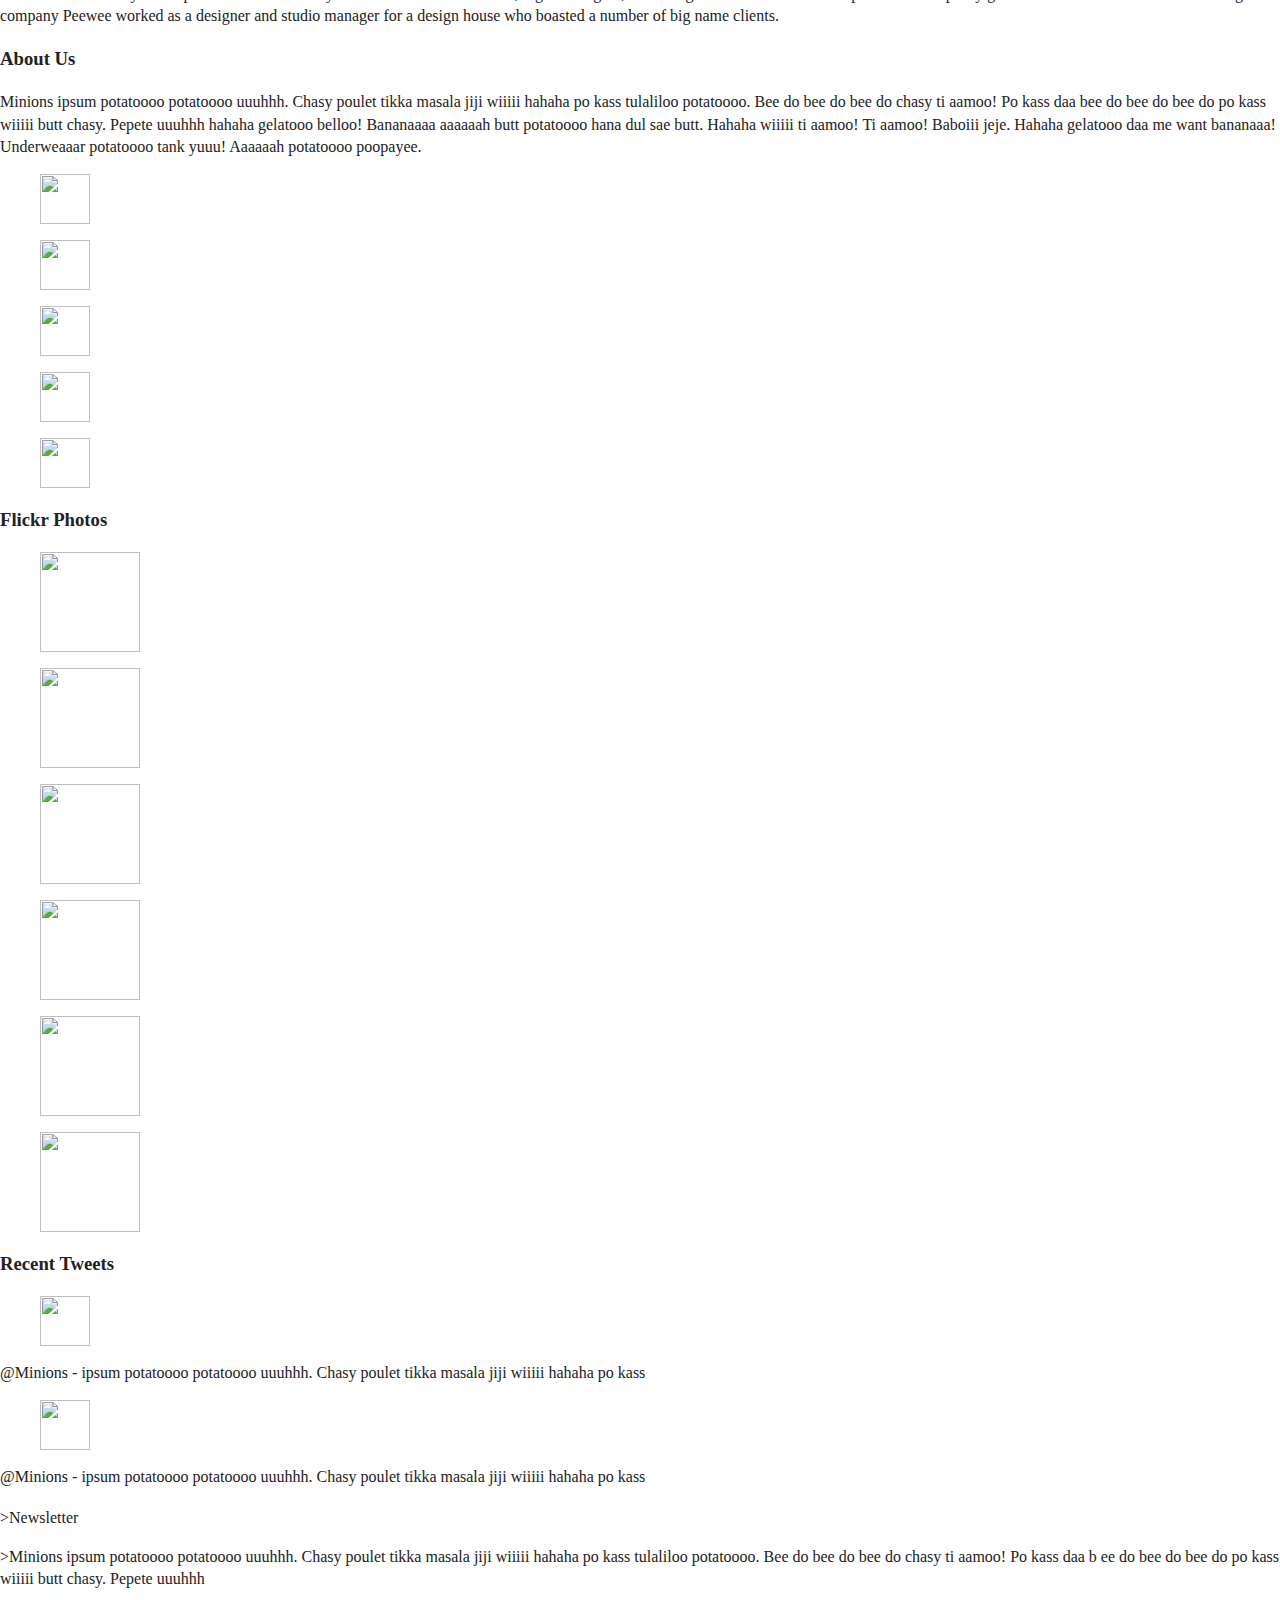
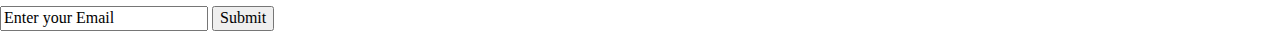
==== commit a8f6033f: "finished html structure with tags" ====
--- a/index.html
+++ b/index.html
@@ -38,31 +38,31 @@
       <div class="header_box header_box_two">
         <div class="header_box_two_holder header_icon"></div>
         <div class="header_box_two_holder header_text">
-          <p>Home</p>
+          <p class="header_text_p">Home</p>
         </div>
       </div>
       <div class="header_box header_box_three">
         <div class="header_box_three_holder header_icon"></div>
         <div class="header_box_three_holder header_text">
-          <p>Pages</p>
+          <p class="header_text_p">Pages</p>
         </div>
       </div>
       <div class="header_box header_box_four">
         <div class="header_box_four_holder header_icon"></div>
         <div class="header_box_four_holder header_text">
-          <p>Blog</p>
+          <p class="header_text_p">Blog</p>
         </div>
       </div>
       <div class="header_box header_box_five">
         <div class="header_box_five_holder header_icon"></div>
         <div class="header_box_five_holder header_text">
-          <p>Portfolio</p>
+          <p class="header_text_p">Portfolio</p>
         </div>
       </div>
       <div class="header_box header_box_six">
         <div class="header_box_six_holder header_icon"></div>
         <div class="header_box_six_holder header_text">
-          <p>Home</p>
+          <p class="header_text_p">Home</p>
         </div>
       </div>
       <div class="header_box header_box_seven"></div>
@@ -73,7 +73,7 @@
     <div class="minion_poster_box"></div>
     <div class="minion_poster_box minion_poster_image">
       <figure class="minion_poster_image_holder">
-        <img src="https://user-images.githubusercontent.com/194400/49531010-48dad180-f8b1-11e8-8d89-1e61320e1d82.png" height="250em" width="600em">
+        <img class="minion_poster_image_holder_img" src="https://user-images.githubusercontent.com/194400/49531010-48dad180-f8b1-11e8-8d89-1e61320e1d82.png" height="250em" width="600em">
       </figure>
     </div>
     <div class="minion_poster_box"></div>
@@ -95,37 +95,37 @@
       </div>
       <div class="content_holder_section">
         <figure class="content_holder_section_service">
-          <img src="https://user-images.githubusercontent.com/194400/49531010-48dad180-f8b1-11e8-8d89-1e61320e1d82.png" height="80em" width="80em">
+          <img class="content_holder_section_service_img" src="https://user-images.githubusercontent.com/194400/49531010-48dad180-f8b1-11e8-8d89-1e61320e1d82.png" height="80em" width="80em">
         </figure>
         <figure class="content_holder_section_service">
-          <img src="https://user-images.githubusercontent.com/194400/49531010-48dad180-f8b1-11e8-8d89-1e61320e1d82.png" height="80em" width="80em">
+          <img class="content_holder_section_service_img" src="https://user-images.githubusercontent.com/194400/49531010-48dad180-f8b1-11e8-8d89-1e61320e1d82.png" height="80em" width="80em">
         </figure>
         <figure class="content_holder_section_service">
-          <img src="https://user-images.githubusercontent.com/194400/49531010-48dad180-f8b1-11e8-8d89-1e61320e1d82.png" height="80em" width="80em">
+          <img class="content_holder_section_service_img" src="https://user-images.githubusercontent.com/194400/49531010-48dad180-f8b1-11e8-8d89-1e61320e1d82.png" height="80em" width="80em">
         </figure>
         <figure class="content_holder_section_service">
-          <img src="https://user-images.githubusercontent.com/194400/49531010-48dad180-f8b1-11e8-8d89-1e61320e1d82.png" height="80em" width="80em">
-        </figure>
-        <div class="content_holder_section_service">
-          <h3>Web Solutions</h3>
-        </div>
-        <div class="content_holder_section_service">
-          <h3>Photography</h3>
-        </div>
-        <div class="content_holder_section_service">
-          <h3>Web Development</h3>
-        </div>
-        <div class="content_holder_section_service">
-          <h3>Web Design</h3>
-        </div>
-        <div class="content_holder_section_service">
-          <p>We are a fairly small, flexible design studio that designs for print and web. We work flexibly with clients to fulfil their design needs. Whether you need to create a brand from scratch, including marketing materials</p>
-        </div>
-        <div class="content_holder_section_service">
-          <p>We are a fairly small, flexible design studio that designs for print and web. We work flexibly with clients to fulfil their design needs. Whether you need to create a brand from scratch, including marketing materials</p>
-        </div>
-        <div class="content_holder_section_service">
-          <p>We are a fairly small, flexible design studio that designs for print and web. We work flexibly with clients to fulfil their design needs. Whether you need to create a brand from scratch, including marketing materials</p>
+          <img class="content_holder_section_service_img" src="https://user-images.githubusercontent.com/194400/49531010-48dad180-f8b1-11e8-8d89-1e61320e1d82.png" height="80em" width="80em">
+        </figure>
+        <div class="content_holder_section_service">
+          <h3 class="content_holder_section_service_h3">Web Solutions</h3>
+        </div>
+        <div class="content_holder_section_service">
+          <h3 class="content_holder_section_service_h3">Photography</h3>
+        </div>
+        <div class="content_holder_section_service">
+          <h3 class="content_holder_section_service_h3">Web Development</h3>
+        </div>
+        <div class="content_holder_section_service">
+          <h3 class="content_holder_section_service_h3">Web Design</h3>
+        </div>
+        <div class="content_holder_section_service">
+          <p class="content_holder_section_service_p">We are a fairly small, flexible design studio that designs for print and web. We work flexibly with clients to fulfil their design needs. Whether you need to create a brand from scratch, including marketing materials</p>
+        </div>
+        <div class="content_holder_section_service">
+          <p class="content_holder_section_service_p">We are a fairly small, flexible design studio that designs for print and web. We work flexibly with clients to fulfil their design needs. Whether you need to create a brand from scratch, including marketing materials</p>
+        </div>
+        <div class="content_holder_section_service">
+          <p class="content_holder_section_service_p">We are a fairly small, flexible design studio that designs for print and web. We work flexibly with clients to fulfil their design needs. Whether you need to create a brand from scratch, including marketing materials</p>
         </div>
       </div>
       <div class="content_holder_section">
@@ -133,18 +133,18 @@
           <h2 class="content_holder_section_subheading">What's Up Lately?</h2>
         </div>
         <div class="content_holder_section_second">
-          <p>Read up on our latest work</p>
+          <p class="content_holder_section_second_p">Read up on our latest work</p>
         </div>
       </div>
       <div class="content_holder_section">
           <figure class="content_holder_section_update_image">
-            <img src="https://user-images.githubusercontent.com/194400/49531010-48dad180-f8b1-11e8-8d89-1e61320e1d82.png" height="200em" width="250em">
+            <img class="content_holder_section_update_image_img" src="https://user-images.githubusercontent.com/194400/49531010-48dad180-f8b1-11e8-8d89-1e61320e1d82.png" height="200em" width="250em">
           </figure>
           <figure class="content_holder_section_update_image">
-            <img src="https://user-images.githubusercontent.com/194400/49531010-48dad180-f8b1-11e8-8d89-1e61320e1d82.png" height="200em" width="250em">
+            <img class="content_holder_section_update_image_img" src="https://user-images.githubusercontent.com/194400/49531010-48dad180-f8b1-11e8-8d89-1e61320e1d82.png" height="200em" width="250em">
           </figure>
           <figure class="content_holder_section_update_image">
-            <img src="https://user-images.githubusercontent.com/194400/49531010-48dad180-f8b1-11e8-8d89-1e61320e1d82.png" height="200em" width="250em">
+            <img class="content_holder_section_update_image_img" src="https://user-images.githubusercontent.com/194400/49531010-48dad180-f8b1-11e8-8d89-1e61320e1d82.png" height="200em" width="250em">
           </figure>
       </div>
       <div class="content_holder_section">
@@ -152,27 +152,27 @@
           <h2 class="content_holder_section_subheading">Our Latest Projects</h2>
         </div>
         <div class="content_holder_section_second">
-          <p>Client happy? We are happy.</p>
-        </div>
-      </div>
-      <div class="content_holder_section">
-          <figure class="content_holder_section_project_image">
-            <img src="https://user-images.githubusercontent.com/194400/49531010-48dad180-f8b1-11e8-8d89-1e61320e1d82.png" height="200em" width="250em">
-          </figure>
-          <figure class="content_holder_section_project_image">
-            <img src="https://user-images.githubusercontent.com/194400/49531010-48dad180-f8b1-11e8-8d89-1e61320e1d82.png" height="200em" width="250em">
-          </figure>
-          <figure class="content_holder_section_project_image">
-            <img src="https://user-images.githubusercontent.com/194400/49531010-48dad180-f8b1-11e8-8d89-1e61320e1d82.png" height="200em" width="250em">
-          </figure>
-          <figure class="content_holder_section_project_image">
-            <img src="https://user-images.githubusercontent.com/194400/49531010-48dad180-f8b1-11e8-8d89-1e61320e1d82.png" height="200em" width="250em">
-          </figure>
-          <figure class="content_holder_section_project_image">
-            <img src="https://user-images.githubusercontent.com/194400/49531010-48dad180-f8b1-11e8-8d89-1e61320e1d82.png" height="200em" width="250em">
-          </figure>
-          <figure class="content_holder_section_project_image">
-            <img src="https://user-images.githubusercontent.com/194400/49531010-48dad180-f8b1-11e8-8d89-1e61320e1d82.png" height="200em" width="250em">
+          <p class="content_holder_section_second_p">Client happy? We are happy.</p>
+        </div>
+      </div>
+      <div class="content_holder_section">
+          <figure class="content_holder_section_project_image">
+            <img class="content_holder_section_project_image_img" src="https://user-images.githubusercontent.com/194400/49531010-48dad180-f8b1-11e8-8d89-1e61320e1d82.png" height="200em" width="250em">
+          </figure>
+          <figure class="content_holder_section_project_image">
+            <img class="content_holder_section_project_image_img" src="https://user-images.githubusercontent.com/194400/49531010-48dad180-f8b1-11e8-8d89-1e61320e1d82.png" height="200em" width="250em">
+          </figure>
+          <figure class="content_holder_section_project_image">
+            <img class="content_holder_section_project_image_img" src="https://user-images.githubusercontent.com/194400/49531010-48dad180-f8b1-11e8-8d89-1e61320e1d82.png" height="200em" width="250em">
+          </figure>
+          <figure class="content_holder_section_project_image">
+            <img class="content_holder_section_project_image_img" src="https://user-images.githubusercontent.com/194400/49531010-48dad180-f8b1-11e8-8d89-1e61320e1d82.png" height="200em" width="250em">
+          </figure>
+          <figure class="content_holder_section_project_image">
+            <img class="content_holder_section_project_image_img" src="https://user-images.githubusercontent.com/194400/49531010-48dad180-f8b1-11e8-8d89-1e61320e1d82.png" height="200em" width="250em">
+          </figure>
+          <figure class="content_holder_section_project_image">
+            <img class="content_holder_section_project_image_img" src="https://user-images.githubusercontent.com/194400/49531010-48dad180-f8b1-11e8-8d89-1e61320e1d82.png" height="200em" width="250em">
           </figure>
       </div>
       <div class="content_holder_section">
@@ -180,7 +180,7 @@
           <h2 class="content_holder_section_subheading">Thingsofabove</h2>
         </div>
         <div class="content_holder_section_second">
-          <p>Misc stuff we could not put anyplace else</p>
+          <p class="content_holder_section_second_p">Misc stuff we could not put anyplace else</p>
         </div>
       </div>
       <div class="content_holder_section">
@@ -189,13 +189,13 @@
             <button class="content_holder_section_accordion_button">Sample Accordion Menu</button>
             <div class="accordion_panel">
               <figure class="accordion_section">
-                <img src="https://user-images.githubusercontent.com/194400/49531010-48dad180-f8b1-11e8-8d89-1e61320e1d82.png" height="100em" width="100em">
-              </figure>
-              <div class="accordion_section">
-                <h4>Web Solution</h4>
-              </div>
-              <div class="accordion_section">
-                <p>Lorem ipsum...</p>
+                <img class="accordion_section_img" src="https://user-images.githubusercontent.com/194400/49531010-48dad180-f8b1-11e8-8d89-1e61320e1d82.png" height="100em" width="100em">
+              </figure>
+              <div class="accordion_section">
+                <h4 class="accordion_section_h4">Web Solution</h4>
+              </div>
+              <div class="accordion_section">
+                <p class="accordion_section_p">Lorem ipsum...</p>
               </div>
             </div>
           </div>
@@ -203,13 +203,13 @@
             <button class="content_holder_section_accordion_button">Sample Accordion Menu</button>
             <div class="accordion_panel">
               <figure class="accordion_section">
-                <img src="https://user-images.githubusercontent.com/194400/49531010-48dad180-f8b1-11e8-8d89-1e61320e1d82.png" height="100em" width="100em">
-              </figure>
-              <div class="accordion_section">
-                <h4>Web Solution</h4>
-              </div>
-              <div class="accordion_section">
-                <p>Lorem ipsum...</p>
+                <img class="accordion_section_img" src="https://user-images.githubusercontent.com/194400/49531010-48dad180-f8b1-11e8-8d89-1e61320e1d82.png" height="100em" width="100em">
+              </figure>
+              <div class="accordion_section">
+                <h4 class="accordion_section_h4">Web Solution</h4>
+              </div>
+              <div class="accordion_section">
+                <p class="accordion_section_p">Lorem ipsum...</p>
               </div>
             </div>
           </div>
@@ -217,13 +217,13 @@
             <button class="content_holder_section_accordion_button">Sample Accordion Menu</button>
             <div class="accordion_panel">
               <figure class="accordion_section">
-                <img src="https://user-images.githubusercontent.com/194400/49531010-48dad180-f8b1-11e8-8d89-1e61320e1d82.png" height="100em" width="100em">
-              </figure>
-              <div class="accordion_section">
-                <h4>Web Solution</h4>
-              </div>
-              <div class="accordion_section">
-                <p>Lorem ipsum...</p>
+                <img class="accordion_section_img" src="https://user-images.githubusercontent.com/194400/49531010-48dad180-f8b1-11e8-8d89-1e61320e1d82.png" height="100em" width="100em">
+              </figure>
+              <div class="accordion_section">
+                <h4 class="accordion_section_h4">Web Solution</h4>
+              </div>
+              <div class="accordion_section">
+                <p class="accordion_section_p">Lorem ipsum...</p>
               </div>
             </div>
           </div>
@@ -237,102 +237,102 @@
           <div class="tab_content tab_content_first">
             <div class="tab_content container">
               <figure class=" tab_content_detail tab_content_image">
-                <img src="https://user-images.githubusercontent.com/194400/49531010-48dad180-f8b1-11e8-8d89-1e61320e1d82.png" height="50em" width="50em">
-              </figure>
-              <div class="tab_content_detail">
-                Lorem, ipsum dolor sit amet consectetur adipisicing elit. Natus, voluptatum.
-              </div>
-            </div>
-            <div class="tab_content container">
-              <figure class=" tab_content_detail tab_content_image">
-                <img src="https://user-images.githubusercontent.com/194400/49531010-48dad180-f8b1-11e8-8d89-1e61320e1d82.png" height="50em" width="50em">
-              </figure>
-              <div class="tab_content_detail">
-                Lorem, ipsum dolor sit amet consectetur adipisicing elit. Natus, voluptatum.
-              </div>
-            </div>
-            <div class="tab_content container">
-              <figure class=" tab_content_detail tab_content_image">
-                <img src="https://user-images.githubusercontent.com/194400/49531010-48dad180-f8b1-11e8-8d89-1e61320e1d82.png" height="50em" width="50em">
-              </figure>
-              <div class="tab_content_detail">
-                Lorem, ipsum dolor sit amet consectetur adipisicing elit. Natus, voluptatum.
-              </div>
-            </div>
-            <div class="tab_content container">
-              <figure class=" tab_content_detail tab_content_image">
-                <img src="https://user-images.githubusercontent.com/194400/49531010-48dad180-f8b1-11e8-8d89-1e61320e1d82.png" height="50em" width="50em">
-              </figure>
-              <div class="tab_content_detail">
-                Lorem, ipsum dolor sit amet consectetur adipisicing elit. Natus, voluptatum.
+                <img class="tab_content_image_img" src="https://user-images.githubusercontent.com/194400/49531010-48dad180-f8b1-11e8-8d89-1e61320e1d82.png" height="50em" width="50em">
+              </figure>
+              <div class="tab_content_detail">
+                <p class="tab_content_detail_p">Lorem, ipsum dolor sit amet consectetur adipisicing elit. Natus, voluptatum.</p>
+              </div>
+            </div>
+            <div class="tab_content container">
+              <figure class=" tab_content_detail tab_content_image">
+                <img class="tab_content_image_img" src="https://user-images.githubusercontent.com/194400/49531010-48dad180-f8b1-11e8-8d89-1e61320e1d82.png" height="50em" width="50em">
+              </figure>
+              <div class="tab_content_detail">
+                <p class="tab_content_detail_p">Lorem, ipsum dolor sit amet consectetur adipisicing elit. Natus, voluptatum.</p>
+              </div>
+            </div>
+            <div class="tab_content container">
+              <figure class=" tab_content_detail tab_content_image">
+                <img class="tab_content_image_img" src="https://user-images.githubusercontent.com/194400/49531010-48dad180-f8b1-11e8-8d89-1e61320e1d82.png" height="50em" width="50em">
+              </figure>
+              <div class="tab_content_detail">
+                <p class="tab_content_detail_p">Lorem, ipsum dolor sit amet consectetur adipisicing elit. Natus, voluptatum.</p>
+              </div>
+            </div>
+            <div class="tab_content container">
+              <figure class=" tab_content_detail tab_content_image">
+                <img class="tab_content_image_img" src="https://user-images.githubusercontent.com/194400/49531010-48dad180-f8b1-11e8-8d89-1e61320e1d82.png" height="50em" width="50em">
+              </figure>
+              <div class="tab_content_detail">
+                <p class="tab_content_detail_p">Lorem, ipsum dolor sit amet consectetur adipisicing elit. Natus, voluptatum.</p>
               </div>
             </div>
           </div>
           <div class="tab_content tab_content_second">
             <div class="tab_content container">
               <figure class=" tab_content_detail tab_content_image">
-                <img src="https://user-images.githubusercontent.com/194400/49531010-48dad180-f8b1-11e8-8d89-1e61320e1d82.png" height="50em" width="50em">
-              </figure>
-              <div class="tab_content_detail">
-                Lorem, ipsum dolor sit amet consectetur adipisicing elit. Natus, voluptatum.
-              </div>
-            </div>
-            <div class="tab_content container">
-              <figure class=" tab_content_detail tab_content_image">
-                <img src="https://user-images.githubusercontent.com/194400/49531010-48dad180-f8b1-11e8-8d89-1e61320e1d82.png" height="50em" width="50em">
-              </figure>
-              <div class="tab_content_detail">
-                Lorem, ipsum dolor sit amet consectetur adipisicing elit. Natus, voluptatum.
-              </div>
-            </div>
-            <div class="tab_content container">
-              <figure class=" tab_content_detail tab_content_image">
-                <img src="https://user-images.githubusercontent.com/194400/49531010-48dad180-f8b1-11e8-8d89-1e61320e1d82.png" height="50em" width="50em">
-              </figure>
-              <div class="tab_content_detail">
-                Lorem, ipsum dolor sit amet consectetur adipisicing elit. Natus, voluptatum.
-              </div>
-            </div>
-            <div class="tab_content container">
-              <figure class=" tab_content_detail tab_content_image">
-                <img src="https://user-images.githubusercontent.com/194400/49531010-48dad180-f8b1-11e8-8d89-1e61320e1d82.png" height="50em" width="50em">
-              </figure>
-              <div class="tab_content_detail">
-                Lorem, ipsum dolor sit amet consectetur adipisicing elit. Natus, voluptatum.
+                <img class="tab_content_image_img" src="https://user-images.githubusercontent.com/194400/49531010-48dad180-f8b1-11e8-8d89-1e61320e1d82.png" height="50em" width="50em">
+              </figure>
+              <div class="tab_content_detail">
+                <p class="tab_content_detail_p">Lorem, ipsum dolor sit amet consectetur adipisicing elit. Natus, voluptatum.</p>
+              </div>
+            </div>
+            <div class="tab_content container">
+              <figure class=" tab_content_detail tab_content_image">
+                <img class="tab_content_image_img" src="https://user-images.githubusercontent.com/194400/49531010-48dad180-f8b1-11e8-8d89-1e61320e1d82.png" height="50em" width="50em">
+              </figure>
+              <div class="tab_content_detail">
+                <p class="tab_content_detail_p">Lorem, ipsum dolor sit amet consectetur adipisicing elit. Natus, voluptatum.</p>
+              </div>
+            </div>
+            <div class="tab_content container">
+              <figure class=" tab_content_detail tab_content_image">
+                <img class="tab_content_image_img" src="https://user-images.githubusercontent.com/194400/49531010-48dad180-f8b1-11e8-8d89-1e61320e1d82.png" height="50em" width="50em">
+              </figure>
+              <div class="tab_content_detail">
+                <p class="tab_content_detail_p">Lorem, ipsum dolor sit amet consectetur adipisicing elit. Natus, voluptatum.</p>
+              </div>
+            </div>
+            <div class="tab_content container">
+              <figure class=" tab_content_detail tab_content_image">
+                <img class="tab_content_image_img" src="https://user-images.githubusercontent.com/194400/49531010-48dad180-f8b1-11e8-8d89-1e61320e1d82.png" height="50em" width="50em">
+              </figure>
+              <div class="tab_content_detail">
+                <p class="tab_content_detail_p">Lorem, ipsum dolor sit amet consectetur adipisicing elit. Natus, voluptatum.</p>
               </div>
             </div>
           </div>
           <div class="tab_content tab_content_third">
             <div class="tab_content container">
               <figure class=" tab_content_detail tab_content_image">
-                <img src="https://user-images.githubusercontent.com/194400/49531010-48dad180-f8b1-11e8-8d89-1e61320e1d82.png" height="50em" width="50em">
-              </figure>
-              <div class="tab_content_detail">
-                Lorem, ipsum dolor sit amet consectetur adipisicing elit. Natus, voluptatum.
-              </div>
-            </div>
-            <div class="tab_content container">
-              <figure class=" tab_content_detail tab_content_image">
-                <img src="https://user-images.githubusercontent.com/194400/49531010-48dad180-f8b1-11e8-8d89-1e61320e1d82.png" height="50em" width="50em">
-              </figure>
-              <div class="tab_content_detail">
-                Lorem, ipsum dolor sit amet consectetur adipisicing elit. Natus, voluptatum.
-              </div>
-            </div>
-            <div class="tab_content container">
-              <figure class=" tab_content_detail tab_content_image">
-                <img src="https://user-images.githubusercontent.com/194400/49531010-48dad180-f8b1-11e8-8d89-1e61320e1d82.png" height="50em" width="50em">
-              </figure>
-              <div class="tab_content_detail">
-                Lorem, ipsum dolor sit amet consectetur adipisicing elit. Natus, voluptatum.
-              </div>
-            </div>
-            <div class="tab_content container">
-              <figure class=" tab_content_detail tab_content_image">
-                <img src="https://user-images.githubusercontent.com/194400/49531010-48dad180-f8b1-11e8-8d89-1e61320e1d82.png" height="50em" width="50em">
-              </figure>
-              <div class="tab_content_detail">
-                Lorem, ipsum dolor sit amet consectetur adipisicing elit. Natus, voluptatum.
+                <img class="tab_content_image_img" src="https://user-images.githubusercontent.com/194400/49531010-48dad180-f8b1-11e8-8d89-1e61320e1d82.png" height="50em" width="50em">
+              </figure>
+              <div class="tab_content_detail">
+                <p class="tab_content_detail_p">Lorem, ipsum dolor sit amet consectetur adipisicing elit. Natus, voluptatum.</p>
+              </div>
+            </div>
+            <div class="tab_content container">
+              <figure class=" tab_content_detail tab_content_image">
+                <img class="tab_content_image_img" src="https://user-images.githubusercontent.com/194400/49531010-48dad180-f8b1-11e8-8d89-1e61320e1d82.png" height="50em" width="50em">
+              </figure>
+              <div class="tab_content_detail">
+                <p class="tab_content_detail_p">Lorem, ipsum dolor sit amet consectetur adipisicing elit. Natus, voluptatum.</p>
+              </div>
+            </div>
+            <div class="tab_content container">
+              <figure class=" tab_content_detail tab_content_image">
+                <img class="tab_content_image_img" src="https://user-images.githubusercontent.com/194400/49531010-48dad180-f8b1-11e8-8d89-1e61320e1d82.png" height="50em" width="50em">
+              </figure>
+              <div class="tab_content_detail">
+                <p class="tab_content_detail_p">Lorem, ipsum dolor sit amet consectetur adipisicing elit. Natus, voluptatum.</p>
+              </div>
+            </div>
+            <div class="tab_content container">
+              <figure class=" tab_content_detail tab_content_image">
+                <img class="tab_content_image_img" src="https://user-images.githubusercontent.com/194400/49531010-48dad180-f8b1-11e8-8d89-1e61320e1d82.png" height="50em" width="50em">
+              </figure>
+              <div class="tab_content_detail">
+                <p class="tab_content_detail_p">Lorem, ipsum dolor sit amet consectetur adipisicing elit. Natus, voluptatum.</p>
               </div>
             </div>
           </div>
@@ -340,19 +340,19 @@
       </div>
       <div class="content_holder_section">
         <figure class="content_holder_section_sponsor">
-          <img src="https://user-images.githubusercontent.com/194400/49531010-48dad180-f8b1-11e8-8d89-1e61320e1d82.png" height="100em" width="150em">
+          <img class="content_holder_section_sponsor_img" src="https://user-images.githubusercontent.com/194400/49531010-48dad180-f8b1-11e8-8d89-1e61320e1d82.png" height="100em" width="150em">
         </figure>
         <figure class="content_holder_section_sponsor">
-          <img src="https://user-images.githubusercontent.com/194400/49531010-48dad180-f8b1-11e8-8d89-1e61320e1d82.png" height="100em" width="150em">
+          <img class="content_holder_section_sponsor_img" src="https://user-images.githubusercontent.com/194400/49531010-48dad180-f8b1-11e8-8d89-1e61320e1d82.png" height="100em" width="150em">
         </figure>
         <figure class="content_holder_section_sponsor">
-          <img src="https://user-images.githubusercontent.com/194400/49531010-48dad180-f8b1-11e8-8d89-1e61320e1d82.png" height="100em" width="150em">
+          <img class="content_holder_section_sponsor_img" src="https://user-images.githubusercontent.com/194400/49531010-48dad180-f8b1-11e8-8d89-1e61320e1d82.png" height="100em" width="150em">
         </figure>
         <figure class="content_holder_section_sponsor">
-          <img src="https://user-images.githubusercontent.com/194400/49531010-48dad180-f8b1-11e8-8d89-1e61320e1d82.png" height="100em" width="150em">
+          <img class="content_holder_section_sponsor_img" src="https://user-images.githubusercontent.com/194400/49531010-48dad180-f8b1-11e8-8d89-1e61320e1d82.png" height="100em" width="150em">
         </figure>
         <figure class="content_holder_section_sponsor">
-          <img src="https://user-images.githubusercontent.com/194400/49531010-48dad180-f8b1-11e8-8d89-1e61320e1d82.png" height="100em" width="150em">
+          <img class="content_holder_section_sponsor_img" src="https://user-images.githubusercontent.com/194400/49531010-48dad180-f8b1-11e8-8d89-1e61320e1d82.png" height="100em" width="150em">
         </figure>
       </div>
     </div>
@@ -361,38 +361,38 @@
   <footer class="conatiner footer_holder">
     <div class="footer_column">
       <figure class="footer_column_first peewee_picture">
-        <img src="https://user-images.githubusercontent.com/194400/49531010-48dad180-f8b1-11e8-8d89-1e61320e1d82.png" height="50em" width="50em">
+        <img class="peewee_picture_img" src="https://user-images.githubusercontent.com/194400/49531010-48dad180-f8b1-11e8-8d89-1e61320e1d82.png" height="50em" width="50em">
       </figure>
       <div class="footer_column_first">
         <h4 class="footer_column_first_row">Peewee Herman</h4>
         <div class="footer_column_first_row">
-          <p>Peewee has over 10 years experience in the industry. He is our Creative Director, digital designer, web designer and front-end developer. He is also pretty good with a sketchbook. Before starting the company Peewee worked as a designer and studio manager for a design house who boasted a number of big name clients.</p>
+          <p class="footer_column_first_row_p">Peewee has over 10 years experience in the industry. He is our Creative Director, digital designer, web designer and front-end developer. He is also pretty good with a sketchbook. Before starting the company Peewee worked as a designer and studio manager for a design house who boasted a number of big name clients.</p>
         </div>
       </div>
     </div>
     <div class="footer_column">
       <div class="footer_column_second_column">
         <div class="footer_column_second_column_firstrow footer_column_second_column_heading">
-          <h3>About Us</h3>
+          <h3 class="footer_column_second_column_heading_h3">About Us</h3>
         </div>
         <div class="footer_column_second_column_firstrow footer_column_second_column_paragraph">
-          <p>Minions ipsum potatoooo potatoooo uuuhhh. Chasy poulet tikka masala jiji wiiiii hahaha po kass tulaliloo potatoooo. Bee do bee do bee do chasy ti aamoo! Po kass daa bee do bee do bee do po kass wiiiii butt chasy. Pepete uuuhhh hahaha gelatooo belloo! Bananaaaa aaaaaah butt potatoooo hana dul sae butt. Hahaha wiiiii ti aamoo! Ti aamoo! Baboiii jeje. Hahaha gelatooo daa me want bananaaa! Underweaaar potatoooo tank yuuu! Aaaaaah potatoooo poopayee.</p>
+          <p class="footer_column_second_column_paragraph_p">Minions ipsum potatoooo potatoooo uuuhhh. Chasy poulet tikka masala jiji wiiiii hahaha po kass tulaliloo potatoooo. Bee do bee do bee do chasy ti aamoo! Po kass daa bee do bee do bee do po kass wiiiii butt chasy. Pepete uuuhhh hahaha gelatooo belloo! Bananaaaa aaaaaah butt potatoooo hana dul sae butt. Hahaha wiiiii ti aamoo! Ti aamoo! Baboiii jeje. Hahaha gelatooo daa me want bananaaa! Underweaaar potatoooo tank yuuu! Aaaaaah potatoooo poopayee.</p>
         </div>
         <div class="footer_column_second_column_firstrow footer_column_second_column_socialmedia">
           <figure class="socialmedia_icon">
-            <img src="https://user-images.githubusercontent.com/194400/49531010-48dad180-f8b1-11e8-8d89-1e61320e1d82.png" height="50em" width="50em">
+            <img class="socialmedia_icon_img" src="https://user-images.githubusercontent.com/194400/49531010-48dad180-f8b1-11e8-8d89-1e61320e1d82.png" height="50em" width="50em">
           </figure>
           <figure class="socialmedia_icon">
-            <img src="https://user-images.githubusercontent.com/194400/49531010-48dad180-f8b1-11e8-8d89-1e61320e1d82.png" height="50em" width="50em">
+            <img class="socialmedia_icon_img" src="https://user-images.githubusercontent.com/194400/49531010-48dad180-f8b1-11e8-8d89-1e61320e1d82.png" height="50em" width="50em">
           </figure>
           <figure class="socialmedia_icon">
-            <img src="https://user-images.githubusercontent.com/194400/49531010-48dad180-f8b1-11e8-8d89-1e61320e1d82.png" height="50em" width="50em">
+            <img class="socialmedia_icon_img" src="https://user-images.githubusercontent.com/194400/49531010-48dad180-f8b1-11e8-8d89-1e61320e1d82.png" height="50em" width="50em">
           </figure>
           <figure class="socialmedia_icon">
-            <img src="https://user-images.githubusercontent.com/194400/49531010-48dad180-f8b1-11e8-8d89-1e61320e1d82.png" height="50em" width="50em">
+            <img class="socialmedia_icon_img" src="https://user-images.githubusercontent.com/194400/49531010-48dad180-f8b1-11e8-8d89-1e61320e1d82.png" height="50em" width="50em">
           </figure>
           <figure class="socialmedia_icon">
-            <img src="https://user-images.githubusercontent.com/194400/49531010-48dad180-f8b1-11e8-8d89-1e61320e1d82.png" height="50em" width="50em">
+            <img class="socialmedia_icon_img" src="https://user-images.githubusercontent.com/194400/49531010-48dad180-f8b1-11e8-8d89-1e61320e1d82.png" height="50em" width="50em">
           </figure>
         </div>
       </div>
@@ -401,58 +401,58 @@
           <h3>Flickr Photos</h3>
         </div>
         <div class="footer_column_second_column_secondrow footer_column_second_column_flickrphotos">
-          <figure>
-            <img src="https://user-images.githubusercontent.com/194400/49531010-48dad180-f8b1-11e8-8d89-1e61320e1d82.png" height="100em" width="100em">
-          </figure>
-          <figure>
-            <img src="https://user-images.githubusercontent.com/194400/49531010-48dad180-f8b1-11e8-8d89-1e61320e1d82.png" height="100em" width="100em">
-          </figure>
-          <figure>
-            <img src="https://user-images.githubusercontent.com/194400/49531010-48dad180-f8b1-11e8-8d89-1e61320e1d82.png" height="100em" width="100em">
-          </figure>
-          <figure>
-            <img src="https://user-images.githubusercontent.com/194400/49531010-48dad180-f8b1-11e8-8d89-1e61320e1d82.png" height="100em" width="100em">
-          </figure>
-          <figure>
-            <img src="https://user-images.githubusercontent.com/194400/49531010-48dad180-f8b1-11e8-8d89-1e61320e1d82.png" height="100em" width="100em">
-          </figure>
-          <figure>
-            <img src="https://user-images.githubusercontent.com/194400/49531010-48dad180-f8b1-11e8-8d89-1e61320e1d82.png" height="100em" width="100em">
+          <figure class="flikrphotos_holder">
+            <img class="flikrphotos_holder_img" src="https://user-images.githubusercontent.com/194400/49531010-48dad180-f8b1-11e8-8d89-1e61320e1d82.png" height="100em" width="100em">
+          </figure>
+          <figure class="flikrphotos_holder">
+            <img class="flikrphotos_holder_img" src="https://user-images.githubusercontent.com/194400/49531010-48dad180-f8b1-11e8-8d89-1e61320e1d82.png" height="100em" width="100em">
+          </figure>
+          <figure class="flikrphotos_holder">
+            <img class="flikrphotos_holder_img" src="https://user-images.githubusercontent.com/194400/49531010-48dad180-f8b1-11e8-8d89-1e61320e1d82.png" height="100em" width="100em">
+          </figure>
+          <figure class="flikrphotos_holder">
+            <img class="flikrphotos_holder_img" src="https://user-images.githubusercontent.com/194400/49531010-48dad180-f8b1-11e8-8d89-1e61320e1d82.png" height="100em" width="100em">
+          </figure>
+          <figure class="flikrphotos_holder">
+            <img class="flikrphotos_holder_img" src="https://user-images.githubusercontent.com/194400/49531010-48dad180-f8b1-11e8-8d89-1e61320e1d82.png" height="100em" width="100em">
+          </figure>
+          <figure class="flikrphotos_holder">
+            <img class="flikrphotos_holder_img" src="https://user-images.githubusercontent.com/194400/49531010-48dad180-f8b1-11e8-8d89-1e61320e1d82.png" height="100em" width="100em">
           </figure>
         </div>
       </div>
       <div class="footer_column_second_column">
         <div class="footer_column_second_column_thirdrow footer_column_second_column_heading">
-          <h3>Recent Tweets</h3>
+          <h3 class="footer_column_second_column_heading_h3">Recent Tweets</h3>
         </div>
         <div class="twitter_tweet">
           <figure class="twitter_tweet_row twitter_icon">
-            <img src="https://user-images.githubusercontent.com/194400/49531010-48dad180-f8b1-11e8-8d89-1e61320e1d82.png" height="50em" width="50em">
+            <img class="twitter_tweet_row twitter_icon_img" src="https://user-images.githubusercontent.com/194400/49531010-48dad180-f8b1-11e8-8d89-1e61320e1d82.png" height="50em" width="50em">
           </figure>
           <div class="twitter_tweet_row_ twitter_post">
-            <p>@Minions - ipsum potatoooo potatoooo uuuhhh. Chasy poulet tikka masala jiji wiiiii hahaha po kass</p>
+            <p class="twitter_post_p">@Minions - ipsum potatoooo potatoooo uuuhhh. Chasy poulet tikka masala jiji wiiiii hahaha po kass</p>
           </div>
         </div>
         <div class="twitter_tweet">
           <figure class="twitter_tweet_row twitter_icon">
-            <img src="https://user-images.githubusercontent.com/194400/49531010-48dad180-f8b1-11e8-8d89-1e61320e1d82.png" height="50em" width="50em">
+            <img class="twitter_tweet_row twitter_icon_img" src="https://user-images.githubusercontent.com/194400/49531010-48dad180-f8b1-11e8-8d89-1e61320e1d82.png" height="50em" width="50em">
           </figure>
           <div class="twitter_tweet_row_ twitter_post">
-            <p>@Minions - ipsum potatoooo potatoooo uuuhhh. Chasy poulet tikka masala jiji wiiiii hahaha po kass</p>
+            <p class="twitter_post_p">@Minions - ipsum potatoooo potatoooo uuuhhh. Chasy poulet tikka masala jiji wiiiii hahaha po kass</p>
           </div>
         </div>
       </div>
       <div class="footer_column_second_column">
         <div class="footer_column_second_column_fourthrow footer_column_second_column_heading">
-          <h3>Newsletter</h3>
+          <h3 class="footer_column_second_column_heading_h3"></h3>>Newsletter</h3>
         </div>
         <div class="footer_column_second_column_fourthrow footer_column_second_column_paragraph">
-          <p>Minions ipsum potatoooo potatoooo uuuhhh. Chasy poulet tikka masala jiji wiiiii hahaha po kass tulaliloo potatoooo. Bee do bee do bee do chasy ti aamoo! Po kass daa b ee do bee do bee do po kass wiiiii butt chasy. Pepete uuuhhh</p>
+          <p class="footer_column_second_column_paragraph_p"></p>>Minions ipsum potatoooo potatoooo uuuhhh. Chasy poulet tikka masala jiji wiiiii hahaha po kass tulaliloo potatoooo. Bee do bee do bee do chasy ti aamoo! Po kass daa b ee do bee do bee do po kass wiiiii butt chasy. Pepete uuuhhh</p>
         </div>
         <div class="footer_column_second_column_fourthrow footer_column_second_column_form">
           <form class="email">
-            <input type="text" value="Enter your Email">
-            <input type="submit">
+            <input class="email_input" type="text" value="Enter your Email">
+            <input class="email_submit" type="submit">
           </form>
         </div>
       </div>
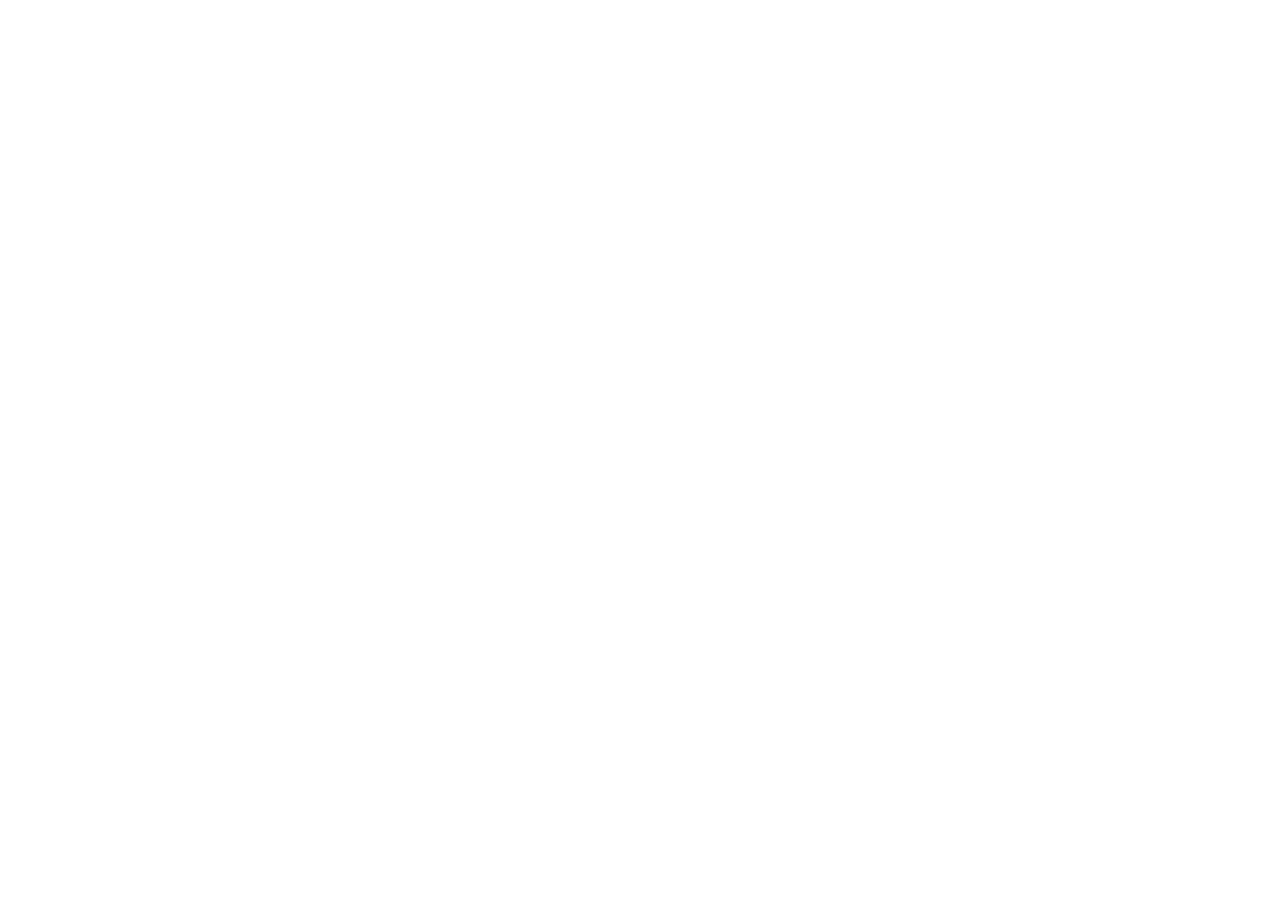
==== commit 72b72c03: "set define the site settings in index, remake html" ====
--- a/index.html
+++ b/index.html
@@ -4,7 +4,7 @@
 <head>
   <meta charset="utf-8">
   <title>Metrolics</title>
-  <meta name="description" content="">
+  <meta name="description" content="Website">
   <meta name="viewport" content="width=device-width, initial-scale=1">
 
   <meta property="og:title" content="">
@@ -28,445 +28,7 @@
   <script src="js/plugins.js"></script>
   <script src="js/main.js"></script>
 
-  <header class="container page_header">
-    <nav class="header_navigation">
-      <div class="header_box header_box_one">
-        <figure class="header_logo">
-          <img src="https://user-images.githubusercontent.com/194400/49531010-48dad180-f8b1-11e8-8d89-1e61320e1d82.png" height="30em" width="60em">
-        </figure>
-      </div>  
-      <div class="header_box header_box_two">
-        <div class="header_box_two_holder header_icon"></div>
-        <div class="header_box_two_holder header_text">
-          <p class="header_text_p">Home</p>
-        </div>
-      </div>
-      <div class="header_box header_box_three">
-        <div class="header_box_three_holder header_icon"></div>
-        <div class="header_box_three_holder header_text">
-          <p class="header_text_p">Pages</p>
-        </div>
-      </div>
-      <div class="header_box header_box_four">
-        <div class="header_box_four_holder header_icon"></div>
-        <div class="header_box_four_holder header_text">
-          <p class="header_text_p">Blog</p>
-        </div>
-      </div>
-      <div class="header_box header_box_five">
-        <div class="header_box_five_holder header_icon"></div>
-        <div class="header_box_five_holder header_text">
-          <p class="header_text_p">Portfolio</p>
-        </div>
-      </div>
-      <div class="header_box header_box_six">
-        <div class="header_box_six_holder header_icon"></div>
-        <div class="header_box_six_holder header_text">
-          <p class="header_text_p">Home</p>
-        </div>
-      </div>
-      <div class="header_box header_box_seven"></div>
-    </nav>
-  </header> 
 
-  <section class="container minion_poster">
-    <div class="minion_poster_box"></div>
-    <div class="minion_poster_box minion_poster_image">
-      <figure class="minion_poster_image_holder">
-        <img class="minion_poster_image_holder_img" src="https://user-images.githubusercontent.com/194400/49531010-48dad180-f8b1-11e8-8d89-1e61320e1d82.png" height="250em" width="600em">
-      </figure>
-    </div>
-    <div class="minion_poster_box"></div>
-  </section>
-
-  <main class="container content_holder">
-    <div class="content_holder_column"></div>
-    <div class="content_holder_column">
-      <div class="content_holder_section">
-        <h1 class="content_holder_section_heading">Hey guys! This is the Metrolics theme. It sports a responsive layout with a mobile layout.</h1>
-      </div>
-      <div class="content_holder_section">
-        <div class="content_holder_section_first">
-          <h2 class="content_holder_section_subheading">Things That We Do</h2>
-        </div>
-        <div class="content_holder_section_second">
-          <p>Ask us what we can do for you</p>
-        </div>
-      </div>
-      <div class="content_holder_section">
-        <figure class="content_holder_section_service">
-          <img class="content_holder_section_service_img" src="https://user-images.githubusercontent.com/194400/49531010-48dad180-f8b1-11e8-8d89-1e61320e1d82.png" height="80em" width="80em">
-        </figure>
-        <figure class="content_holder_section_service">
-          <img class="content_holder_section_service_img" src="https://user-images.githubusercontent.com/194400/49531010-48dad180-f8b1-11e8-8d89-1e61320e1d82.png" height="80em" width="80em">
-        </figure>
-        <figure class="content_holder_section_service">
-          <img class="content_holder_section_service_img" src="https://user-images.githubusercontent.com/194400/49531010-48dad180-f8b1-11e8-8d89-1e61320e1d82.png" height="80em" width="80em">
-        </figure>
-        <figure class="content_holder_section_service">
-          <img class="content_holder_section_service_img" src="https://user-images.githubusercontent.com/194400/49531010-48dad180-f8b1-11e8-8d89-1e61320e1d82.png" height="80em" width="80em">
-        </figure>
-        <div class="content_holder_section_service">
-          <h3 class="content_holder_section_service_h3">Web Solutions</h3>
-        </div>
-        <div class="content_holder_section_service">
-          <h3 class="content_holder_section_service_h3">Photography</h3>
-        </div>
-        <div class="content_holder_section_service">
-          <h3 class="content_holder_section_service_h3">Web Development</h3>
-        </div>
-        <div class="content_holder_section_service">
-          <h3 class="content_holder_section_service_h3">Web Design</h3>
-        </div>
-        <div class="content_holder_section_service">
-          <p class="content_holder_section_service_p">We are a fairly small, flexible design studio that designs for print and web. We work flexibly with clients to fulfil their design needs. Whether you need to create a brand from scratch, including marketing materials</p>
-        </div>
-        <div class="content_holder_section_service">
-          <p class="content_holder_section_service_p">We are a fairly small, flexible design studio that designs for print and web. We work flexibly with clients to fulfil their design needs. Whether you need to create a brand from scratch, including marketing materials</p>
-        </div>
-        <div class="content_holder_section_service">
-          <p class="content_holder_section_service_p">We are a fairly small, flexible design studio that designs for print and web. We work flexibly with clients to fulfil their design needs. Whether you need to create a brand from scratch, including marketing materials</p>
-        </div>
-      </div>
-      <div class="content_holder_section">
-        <div class="content_holder_section_first">
-          <h2 class="content_holder_section_subheading">What's Up Lately?</h2>
-        </div>
-        <div class="content_holder_section_second">
-          <p class="content_holder_section_second_p">Read up on our latest work</p>
-        </div>
-      </div>
-      <div class="content_holder_section">
-          <figure class="content_holder_section_update_image">
-            <img class="content_holder_section_update_image_img" src="https://user-images.githubusercontent.com/194400/49531010-48dad180-f8b1-11e8-8d89-1e61320e1d82.png" height="200em" width="250em">
-          </figure>
-          <figure class="content_holder_section_update_image">
-            <img class="content_holder_section_update_image_img" src="https://user-images.githubusercontent.com/194400/49531010-48dad180-f8b1-11e8-8d89-1e61320e1d82.png" height="200em" width="250em">
-          </figure>
-          <figure class="content_holder_section_update_image">
-            <img class="content_holder_section_update_image_img" src="https://user-images.githubusercontent.com/194400/49531010-48dad180-f8b1-11e8-8d89-1e61320e1d82.png" height="200em" width="250em">
-          </figure>
-      </div>
-      <div class="content_holder_section">
-        <div class="content_holder_section_first">
-          <h2 class="content_holder_section_subheading">Our Latest Projects</h2>
-        </div>
-        <div class="content_holder_section_second">
-          <p class="content_holder_section_second_p">Client happy? We are happy.</p>
-        </div>
-      </div>
-      <div class="content_holder_section">
-          <figure class="content_holder_section_project_image">
-            <img class="content_holder_section_project_image_img" src="https://user-images.githubusercontent.com/194400/49531010-48dad180-f8b1-11e8-8d89-1e61320e1d82.png" height="200em" width="250em">
-          </figure>
-          <figure class="content_holder_section_project_image">
-            <img class="content_holder_section_project_image_img" src="https://user-images.githubusercontent.com/194400/49531010-48dad180-f8b1-11e8-8d89-1e61320e1d82.png" height="200em" width="250em">
-          </figure>
-          <figure class="content_holder_section_project_image">
-            <img class="content_holder_section_project_image_img" src="https://user-images.githubusercontent.com/194400/49531010-48dad180-f8b1-11e8-8d89-1e61320e1d82.png" height="200em" width="250em">
-          </figure>
-          <figure class="content_holder_section_project_image">
-            <img class="content_holder_section_project_image_img" src="https://user-images.githubusercontent.com/194400/49531010-48dad180-f8b1-11e8-8d89-1e61320e1d82.png" height="200em" width="250em">
-          </figure>
-          <figure class="content_holder_section_project_image">
-            <img class="content_holder_section_project_image_img" src="https://user-images.githubusercontent.com/194400/49531010-48dad180-f8b1-11e8-8d89-1e61320e1d82.png" height="200em" width="250em">
-          </figure>
-          <figure class="content_holder_section_project_image">
-            <img class="content_holder_section_project_image_img" src="https://user-images.githubusercontent.com/194400/49531010-48dad180-f8b1-11e8-8d89-1e61320e1d82.png" height="200em" width="250em">
-          </figure>
-      </div>
-      <div class="content_holder_section">
-        <div class="content_holder_section_first">
-          <h2 class="content_holder_section_subheading">Thingsofabove</h2>
-        </div>
-        <div class="content_holder_section_second">
-          <p class="content_holder_section_second_p">Misc stuff we could not put anyplace else</p>
-        </div>
-      </div>
-      <div class="content_holder_section">
-        <div class="content_holder_section_menu_tab">
-          <div class="content_holder_section_accordion">
-            <button class="content_holder_section_accordion_button">Sample Accordion Menu</button>
-            <div class="accordion_panel">
-              <figure class="accordion_section">
-                <img class="accordion_section_img" src="https://user-images.githubusercontent.com/194400/49531010-48dad180-f8b1-11e8-8d89-1e61320e1d82.png" height="100em" width="100em">
-              </figure>
-              <div class="accordion_section">
-                <h4 class="accordion_section_h4">Web Solution</h4>
-              </div>
-              <div class="accordion_section">
-                <p class="accordion_section_p">Lorem ipsum...</p>
-              </div>
-            </div>
-          </div>
-          <div class="content_holder_section_accordion">
-            <button class="content_holder_section_accordion_button">Sample Accordion Menu</button>
-            <div class="accordion_panel">
-              <figure class="accordion_section">
-                <img class="accordion_section_img" src="https://user-images.githubusercontent.com/194400/49531010-48dad180-f8b1-11e8-8d89-1e61320e1d82.png" height="100em" width="100em">
-              </figure>
-              <div class="accordion_section">
-                <h4 class="accordion_section_h4">Web Solution</h4>
-              </div>
-              <div class="accordion_section">
-                <p class="accordion_section_p">Lorem ipsum...</p>
-              </div>
-            </div>
-          </div>
-          <div class="content_holder_section_accordion">
-            <button class="content_holder_section_accordion_button">Sample Accordion Menu</button>
-            <div class="accordion_panel">
-              <figure class="accordion_section">
-                <img class="accordion_section_img" src="https://user-images.githubusercontent.com/194400/49531010-48dad180-f8b1-11e8-8d89-1e61320e1d82.png" height="100em" width="100em">
-              </figure>
-              <div class="accordion_section">
-                <h4 class="accordion_section_h4">Web Solution</h4>
-              </div>
-              <div class="accordion_section">
-                <p class="accordion_section_p">Lorem ipsum...</p>
-              </div>
-            </div>
-          </div>
-        </div>
-        <div class="content_holder_section_menu_tab">
-          <div class="content_holder_column_tab">
-            <button class="tablinks" onclick="open_tab_one(tab, 'Tab1')">Tab1</button>
-            <button class="tablinks" onclick="open_tab_two(tab, 'Tab2')">Tab2</button>
-            <button class="tablinks" onclick="open_tab_three(tab, 'Tab3')">Tab3</button>
-          </div>
-          <div class="tab_content tab_content_first">
-            <div class="tab_content container">
-              <figure class=" tab_content_detail tab_content_image">
-                <img class="tab_content_image_img" src="https://user-images.githubusercontent.com/194400/49531010-48dad180-f8b1-11e8-8d89-1e61320e1d82.png" height="50em" width="50em">
-              </figure>
-              <div class="tab_content_detail">
-                <p class="tab_content_detail_p">Lorem, ipsum dolor sit amet consectetur adipisicing elit. Natus, voluptatum.</p>
-              </div>
-            </div>
-            <div class="tab_content container">
-              <figure class=" tab_content_detail tab_content_image">
-                <img class="tab_content_image_img" src="https://user-images.githubusercontent.com/194400/49531010-48dad180-f8b1-11e8-8d89-1e61320e1d82.png" height="50em" width="50em">
-              </figure>
-              <div class="tab_content_detail">
-                <p class="tab_content_detail_p">Lorem, ipsum dolor sit amet consectetur adipisicing elit. Natus, voluptatum.</p>
-              </div>
-            </div>
-            <div class="tab_content container">
-              <figure class=" tab_content_detail tab_content_image">
-                <img class="tab_content_image_img" src="https://user-images.githubusercontent.com/194400/49531010-48dad180-f8b1-11e8-8d89-1e61320e1d82.png" height="50em" width="50em">
-              </figure>
-              <div class="tab_content_detail">
-                <p class="tab_content_detail_p">Lorem, ipsum dolor sit amet consectetur adipisicing elit. Natus, voluptatum.</p>
-              </div>
-            </div>
-            <div class="tab_content container">
-              <figure class=" tab_content_detail tab_content_image">
-                <img class="tab_content_image_img" src="https://user-images.githubusercontent.com/194400/49531010-48dad180-f8b1-11e8-8d89-1e61320e1d82.png" height="50em" width="50em">
-              </figure>
-              <div class="tab_content_detail">
-                <p class="tab_content_detail_p">Lorem, ipsum dolor sit amet consectetur adipisicing elit. Natus, voluptatum.</p>
-              </div>
-            </div>
-          </div>
-          <div class="tab_content tab_content_second">
-            <div class="tab_content container">
-              <figure class=" tab_content_detail tab_content_image">
-                <img class="tab_content_image_img" src="https://user-images.githubusercontent.com/194400/49531010-48dad180-f8b1-11e8-8d89-1e61320e1d82.png" height="50em" width="50em">
-              </figure>
-              <div class="tab_content_detail">
-                <p class="tab_content_detail_p">Lorem, ipsum dolor sit amet consectetur adipisicing elit. Natus, voluptatum.</p>
-              </div>
-            </div>
-            <div class="tab_content container">
-              <figure class=" tab_content_detail tab_content_image">
-                <img class="tab_content_image_img" src="https://user-images.githubusercontent.com/194400/49531010-48dad180-f8b1-11e8-8d89-1e61320e1d82.png" height="50em" width="50em">
-              </figure>
-              <div class="tab_content_detail">
-                <p class="tab_content_detail_p">Lorem, ipsum dolor sit amet consectetur adipisicing elit. Natus, voluptatum.</p>
-              </div>
-            </div>
-            <div class="tab_content container">
-              <figure class=" tab_content_detail tab_content_image">
-                <img class="tab_content_image_img" src="https://user-images.githubusercontent.com/194400/49531010-48dad180-f8b1-11e8-8d89-1e61320e1d82.png" height="50em" width="50em">
-              </figure>
-              <div class="tab_content_detail">
-                <p class="tab_content_detail_p">Lorem, ipsum dolor sit amet consectetur adipisicing elit. Natus, voluptatum.</p>
-              </div>
-            </div>
-            <div class="tab_content container">
-              <figure class=" tab_content_detail tab_content_image">
-                <img class="tab_content_image_img" src="https://user-images.githubusercontent.com/194400/49531010-48dad180-f8b1-11e8-8d89-1e61320e1d82.png" height="50em" width="50em">
-              </figure>
-              <div class="tab_content_detail">
-                <p class="tab_content_detail_p">Lorem, ipsum dolor sit amet consectetur adipisicing elit. Natus, voluptatum.</p>
-              </div>
-            </div>
-          </div>
-          <div class="tab_content tab_content_third">
-            <div class="tab_content container">
-              <figure class=" tab_content_detail tab_content_image">
-                <img class="tab_content_image_img" src="https://user-images.githubusercontent.com/194400/49531010-48dad180-f8b1-11e8-8d89-1e61320e1d82.png" height="50em" width="50em">
-              </figure>
-              <div class="tab_content_detail">
-                <p class="tab_content_detail_p">Lorem, ipsum dolor sit amet consectetur adipisicing elit. Natus, voluptatum.</p>
-              </div>
-            </div>
-            <div class="tab_content container">
-              <figure class=" tab_content_detail tab_content_image">
-                <img class="tab_content_image_img" src="https://user-images.githubusercontent.com/194400/49531010-48dad180-f8b1-11e8-8d89-1e61320e1d82.png" height="50em" width="50em">
-              </figure>
-              <div class="tab_content_detail">
-                <p class="tab_content_detail_p">Lorem, ipsum dolor sit amet consectetur adipisicing elit. Natus, voluptatum.</p>
-              </div>
-            </div>
-            <div class="tab_content container">
-              <figure class=" tab_content_detail tab_content_image">
-                <img class="tab_content_image_img" src="https://user-images.githubusercontent.com/194400/49531010-48dad180-f8b1-11e8-8d89-1e61320e1d82.png" height="50em" width="50em">
-              </figure>
-              <div class="tab_content_detail">
-                <p class="tab_content_detail_p">Lorem, ipsum dolor sit amet consectetur adipisicing elit. Natus, voluptatum.</p>
-              </div>
-            </div>
-            <div class="tab_content container">
-              <figure class=" tab_content_detail tab_content_image">
-                <img class="tab_content_image_img" src="https://user-images.githubusercontent.com/194400/49531010-48dad180-f8b1-11e8-8d89-1e61320e1d82.png" height="50em" width="50em">
-              </figure>
-              <div class="tab_content_detail">
-                <p class="tab_content_detail_p">Lorem, ipsum dolor sit amet consectetur adipisicing elit. Natus, voluptatum.</p>
-              </div>
-            </div>
-          </div>
-        </div>
-      </div>
-      <div class="content_holder_section">
-        <figure class="content_holder_section_sponsor">
-          <img class="content_holder_section_sponsor_img" src="https://user-images.githubusercontent.com/194400/49531010-48dad180-f8b1-11e8-8d89-1e61320e1d82.png" height="100em" width="150em">
-        </figure>
-        <figure class="content_holder_section_sponsor">
-          <img class="content_holder_section_sponsor_img" src="https://user-images.githubusercontent.com/194400/49531010-48dad180-f8b1-11e8-8d89-1e61320e1d82.png" height="100em" width="150em">
-        </figure>
-        <figure class="content_holder_section_sponsor">
-          <img class="content_holder_section_sponsor_img" src="https://user-images.githubusercontent.com/194400/49531010-48dad180-f8b1-11e8-8d89-1e61320e1d82.png" height="100em" width="150em">
-        </figure>
-        <figure class="content_holder_section_sponsor">
-          <img class="content_holder_section_sponsor_img" src="https://user-images.githubusercontent.com/194400/49531010-48dad180-f8b1-11e8-8d89-1e61320e1d82.png" height="100em" width="150em">
-        </figure>
-        <figure class="content_holder_section_sponsor">
-          <img class="content_holder_section_sponsor_img" src="https://user-images.githubusercontent.com/194400/49531010-48dad180-f8b1-11e8-8d89-1e61320e1d82.png" height="100em" width="150em">
-        </figure>
-      </div>
-    </div>
-  </main>
-
-  <footer class="conatiner footer_holder">
-    <div class="footer_column">
-      <figure class="footer_column_first peewee_picture">
-        <img class="peewee_picture_img" src="https://user-images.githubusercontent.com/194400/49531010-48dad180-f8b1-11e8-8d89-1e61320e1d82.png" height="50em" width="50em">
-      </figure>
-      <div class="footer_column_first">
-        <h4 class="footer_column_first_row">Peewee Herman</h4>
-        <div class="footer_column_first_row">
-          <p class="footer_column_first_row_p">Peewee has over 10 years experience in the industry. He is our Creative Director, digital designer, web designer and front-end developer. He is also pretty good with a sketchbook. Before starting the company Peewee worked as a designer and studio manager for a design house who boasted a number of big name clients.</p>
-        </div>
-      </div>
-    </div>
-    <div class="footer_column">
-      <div class="footer_column_second_column">
-        <div class="footer_column_second_column_firstrow footer_column_second_column_heading">
-          <h3 class="footer_column_second_column_heading_h3">About Us</h3>
-        </div>
-        <div class="footer_column_second_column_firstrow footer_column_second_column_paragraph">
-          <p class="footer_column_second_column_paragraph_p">Minions ipsum potatoooo potatoooo uuuhhh. Chasy poulet tikka masala jiji wiiiii hahaha po kass tulaliloo potatoooo. Bee do bee do bee do chasy ti aamoo! Po kass daa bee do bee do bee do po kass wiiiii butt chasy. Pepete uuuhhh hahaha gelatooo belloo! Bananaaaa aaaaaah butt potatoooo hana dul sae butt. Hahaha wiiiii ti aamoo! Ti aamoo! Baboiii jeje. Hahaha gelatooo daa me want bananaaa! Underweaaar potatoooo tank yuuu! Aaaaaah potatoooo poopayee.</p>
-        </div>
-        <div class="footer_column_second_column_firstrow footer_column_second_column_socialmedia">
-          <figure class="socialmedia_icon">
-            <img class="socialmedia_icon_img" src="https://user-images.githubusercontent.com/194400/49531010-48dad180-f8b1-11e8-8d89-1e61320e1d82.png" height="50em" width="50em">
-          </figure>
-          <figure class="socialmedia_icon">
-            <img class="socialmedia_icon_img" src="https://user-images.githubusercontent.com/194400/49531010-48dad180-f8b1-11e8-8d89-1e61320e1d82.png" height="50em" width="50em">
-          </figure>
-          <figure class="socialmedia_icon">
-            <img class="socialmedia_icon_img" src="https://user-images.githubusercontent.com/194400/49531010-48dad180-f8b1-11e8-8d89-1e61320e1d82.png" height="50em" width="50em">
-          </figure>
-          <figure class="socialmedia_icon">
-            <img class="socialmedia_icon_img" src="https://user-images.githubusercontent.com/194400/49531010-48dad180-f8b1-11e8-8d89-1e61320e1d82.png" height="50em" width="50em">
-          </figure>
-          <figure class="socialmedia_icon">
-            <img class="socialmedia_icon_img" src="https://user-images.githubusercontent.com/194400/49531010-48dad180-f8b1-11e8-8d89-1e61320e1d82.png" height="50em" width="50em">
-          </figure>
-        </div>
-      </div>
-      <div class="footer_column_second_column">
-        <div class="footer_column_second_column_secondrow footer_column_second_column_heading">
-          <h3>Flickr Photos</h3>
-        </div>
-        <div class="footer_column_second_column_secondrow footer_column_second_column_flickrphotos">
-          <figure class="flikrphotos_holder">
-            <img class="flikrphotos_holder_img" src="https://user-images.githubusercontent.com/194400/49531010-48dad180-f8b1-11e8-8d89-1e61320e1d82.png" height="100em" width="100em">
-          </figure>
-          <figure class="flikrphotos_holder">
-            <img class="flikrphotos_holder_img" src="https://user-images.githubusercontent.com/194400/49531010-48dad180-f8b1-11e8-8d89-1e61320e1d82.png" height="100em" width="100em">
-          </figure>
-          <figure class="flikrphotos_holder">
-            <img class="flikrphotos_holder_img" src="https://user-images.githubusercontent.com/194400/49531010-48dad180-f8b1-11e8-8d89-1e61320e1d82.png" height="100em" width="100em">
-          </figure>
-          <figure class="flikrphotos_holder">
-            <img class="flikrphotos_holder_img" src="https://user-images.githubusercontent.com/194400/49531010-48dad180-f8b1-11e8-8d89-1e61320e1d82.png" height="100em" width="100em">
-          </figure>
-          <figure class="flikrphotos_holder">
-            <img class="flikrphotos_holder_img" src="https://user-images.githubusercontent.com/194400/49531010-48dad180-f8b1-11e8-8d89-1e61320e1d82.png" height="100em" width="100em">
-          </figure>
-          <figure class="flikrphotos_holder">
-            <img class="flikrphotos_holder_img" src="https://user-images.githubusercontent.com/194400/49531010-48dad180-f8b1-11e8-8d89-1e61320e1d82.png" height="100em" width="100em">
-          </figure>
-        </div>
-      </div>
-      <div class="footer_column_second_column">
-        <div class="footer_column_second_column_thirdrow footer_column_second_column_heading">
-          <h3 class="footer_column_second_column_heading_h3">Recent Tweets</h3>
-        </div>
-        <div class="twitter_tweet">
-          <figure class="twitter_tweet_row twitter_icon">
-            <img class="twitter_tweet_row twitter_icon_img" src="https://user-images.githubusercontent.com/194400/49531010-48dad180-f8b1-11e8-8d89-1e61320e1d82.png" height="50em" width="50em">
-          </figure>
-          <div class="twitter_tweet_row_ twitter_post">
-            <p class="twitter_post_p">@Minions - ipsum potatoooo potatoooo uuuhhh. Chasy poulet tikka masala jiji wiiiii hahaha po kass</p>
-          </div>
-        </div>
-        <div class="twitter_tweet">
-          <figure class="twitter_tweet_row twitter_icon">
-            <img class="twitter_tweet_row twitter_icon_img" src="https://user-images.githubusercontent.com/194400/49531010-48dad180-f8b1-11e8-8d89-1e61320e1d82.png" height="50em" width="50em">
-          </figure>
-          <div class="twitter_tweet_row_ twitter_post">
-            <p class="twitter_post_p">@Minions - ipsum potatoooo potatoooo uuuhhh. Chasy poulet tikka masala jiji wiiiii hahaha po kass</p>
-          </div>
-        </div>
-      </div>
-      <div class="footer_column_second_column">
-        <div class="footer_column_second_column_fourthrow footer_column_second_column_heading">
-          <h3 class="footer_column_second_column_heading_h3"></h3>>Newsletter</h3>
-        </div>
-        <div class="footer_column_second_column_fourthrow footer_column_second_column_paragraph">
-          <p class="footer_column_second_column_paragraph_p"></p>>Minions ipsum potatoooo potatoooo uuuhhh. Chasy poulet tikka masala jiji wiiiii hahaha po kass tulaliloo potatoooo. Bee do bee do bee do chasy ti aamoo! Po kass daa b ee do bee do bee do po kass wiiiii butt chasy. Pepete uuuhhh</p>
-        </div>
-        <div class="footer_column_second_column_fourthrow footer_column_second_column_form">
-          <form class="email">
-            <input class="email_input" type="text" value="Enter your Email">
-            <input class="email_submit" type="submit">
-          </form>
-        </div>
-      </div>
-    </div>
-    <div class="footer_column">
-      <div class="footer_column_third_column">
-        <div class="footer_column_third_column green"></div>
-        <div class="footer_column_third_column yellow"></div>
-        <div class="footer_column_third_column red"></div>
-        <div class="footer_column_third_column light_blue"></div>
-        <div class="footer_column_third_column dark_blue"></div>
-      </div>
-    </div>
-  </footer>
 
   <!-- Google Analytics: change UA-XXXXX-Y to be your site's ID. -->
   <script>
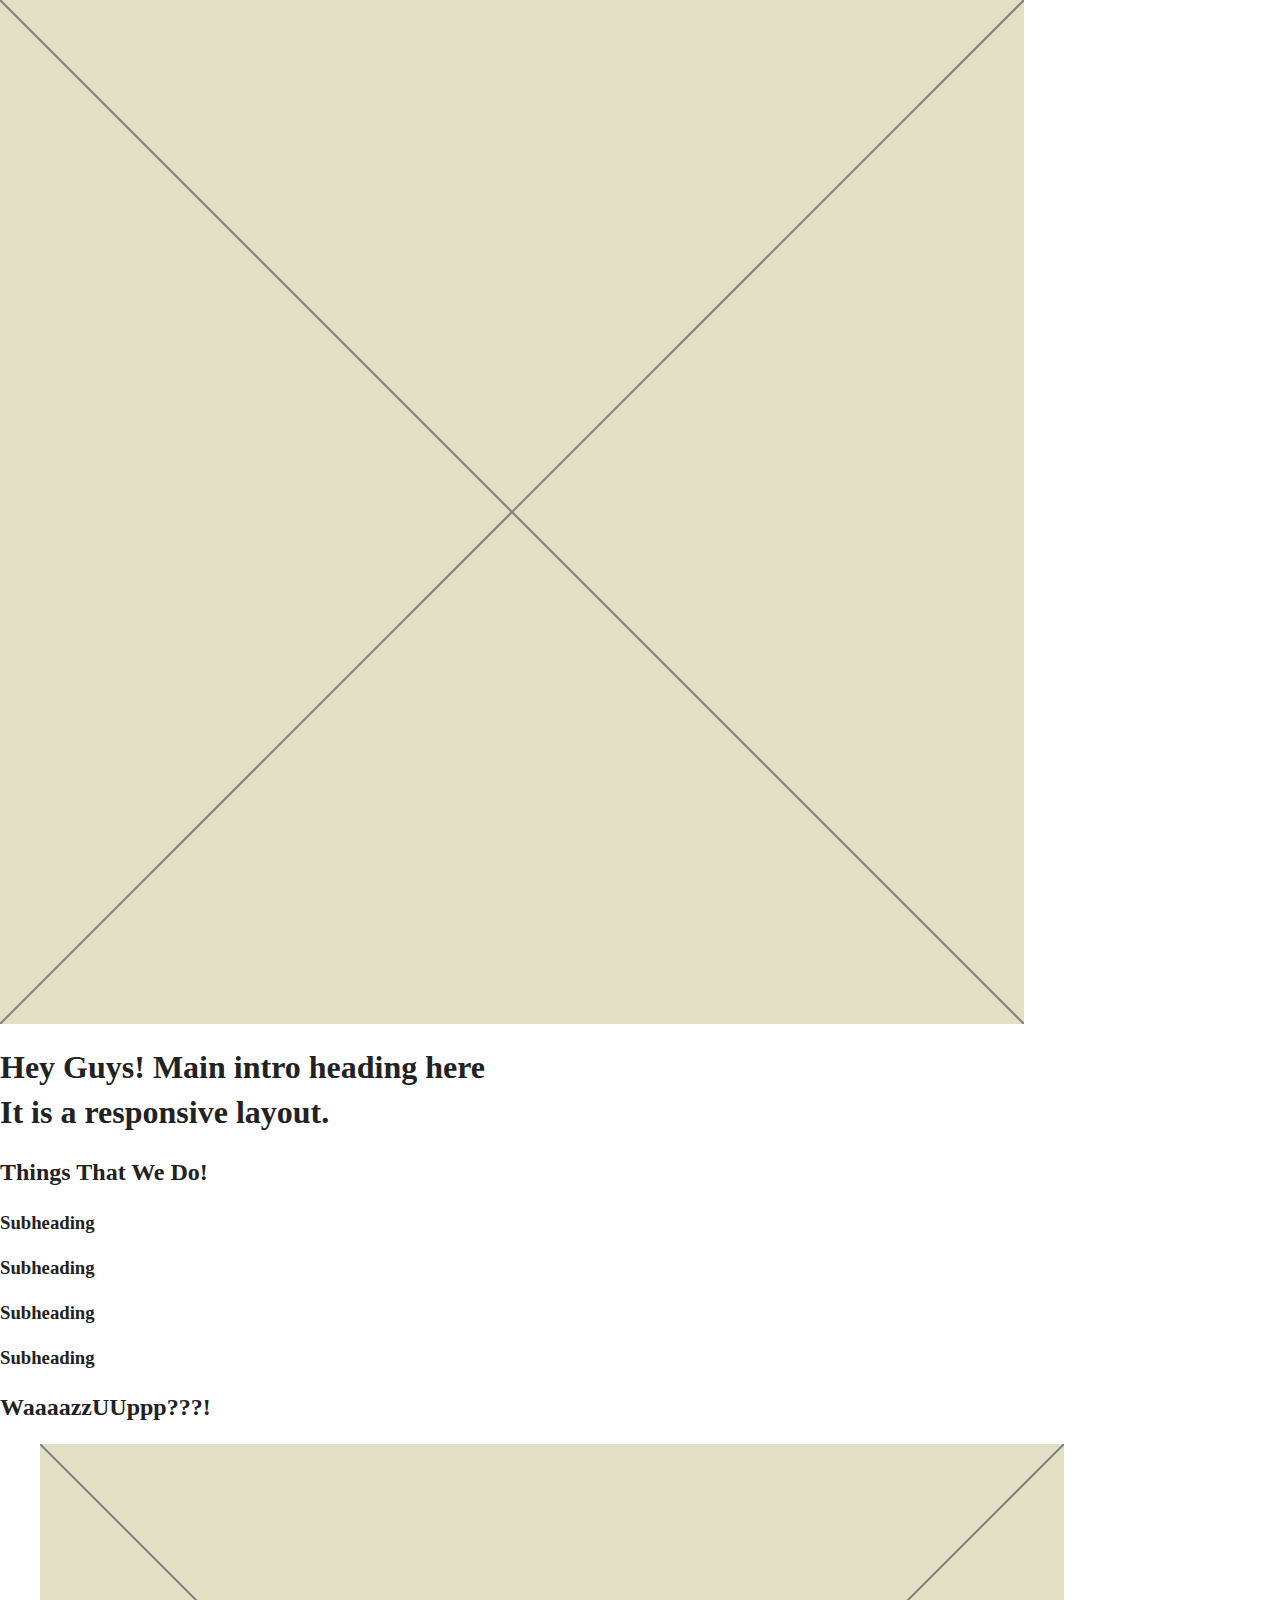
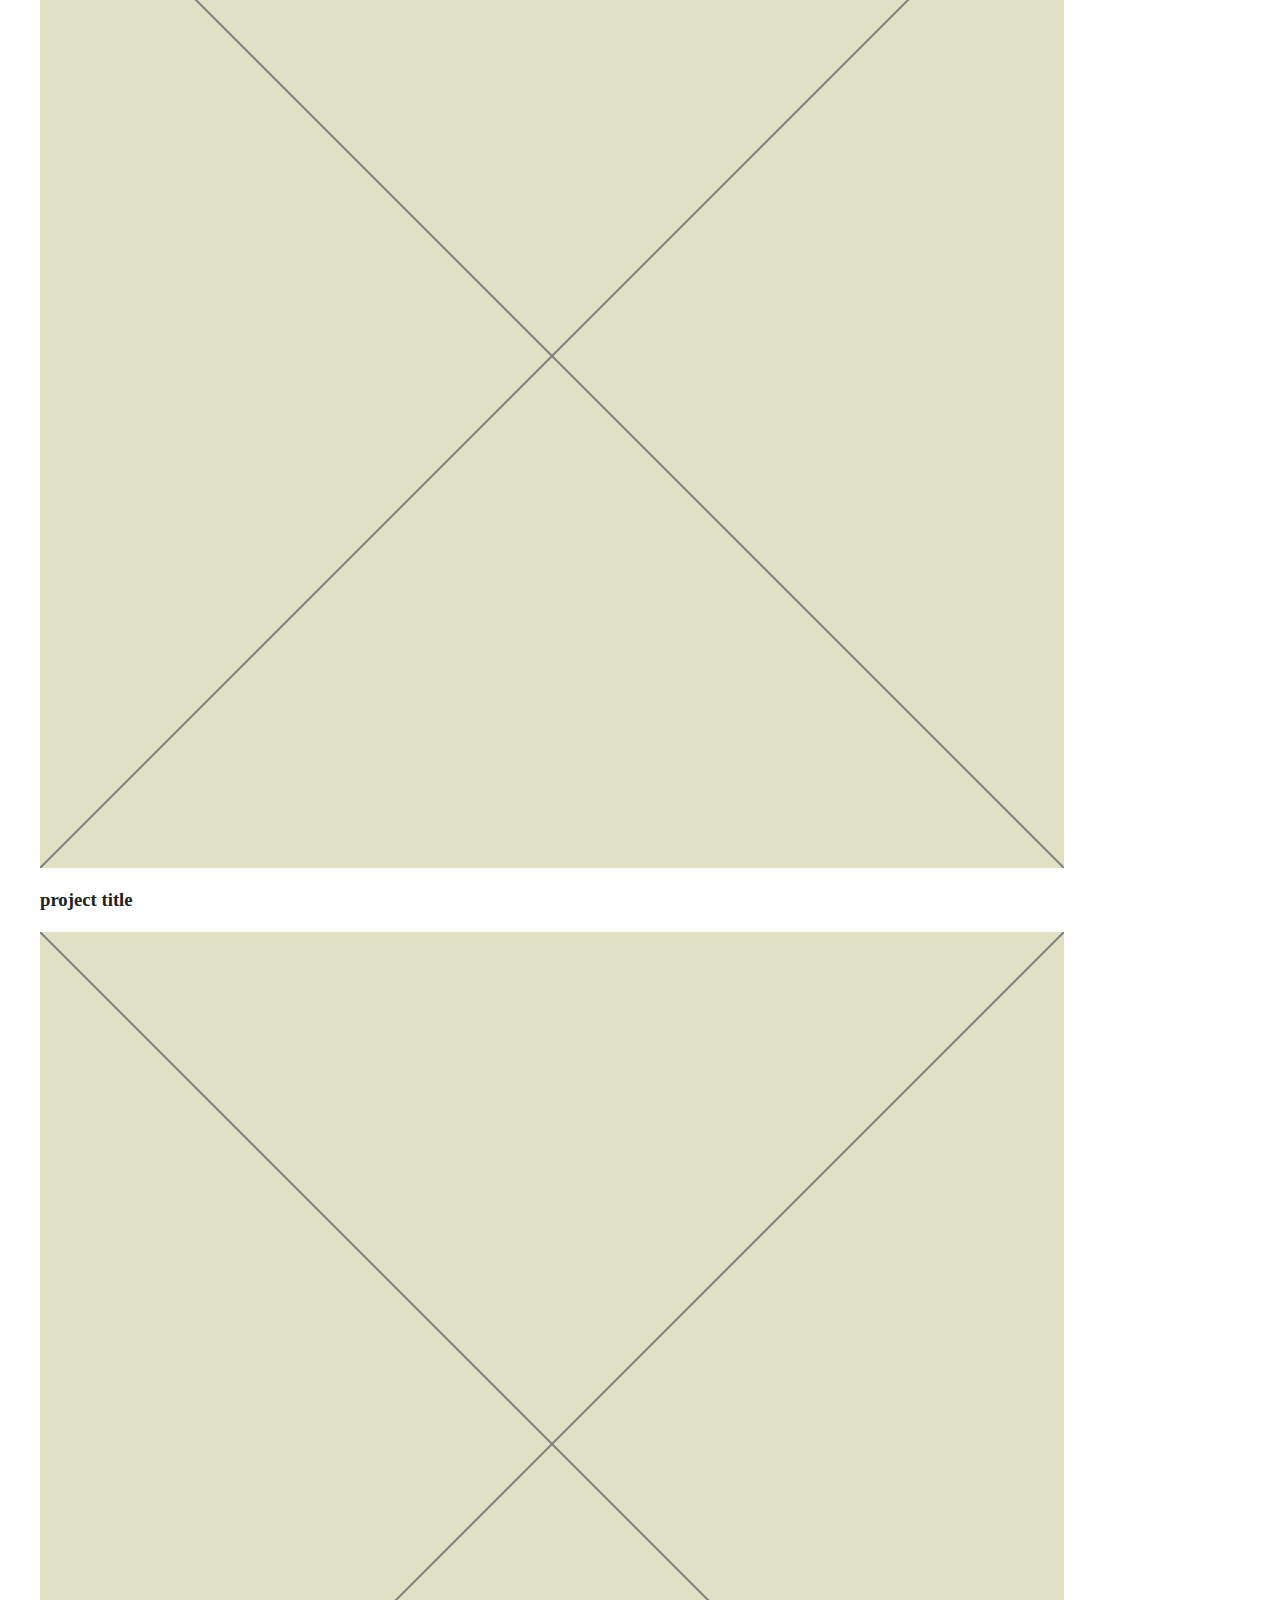
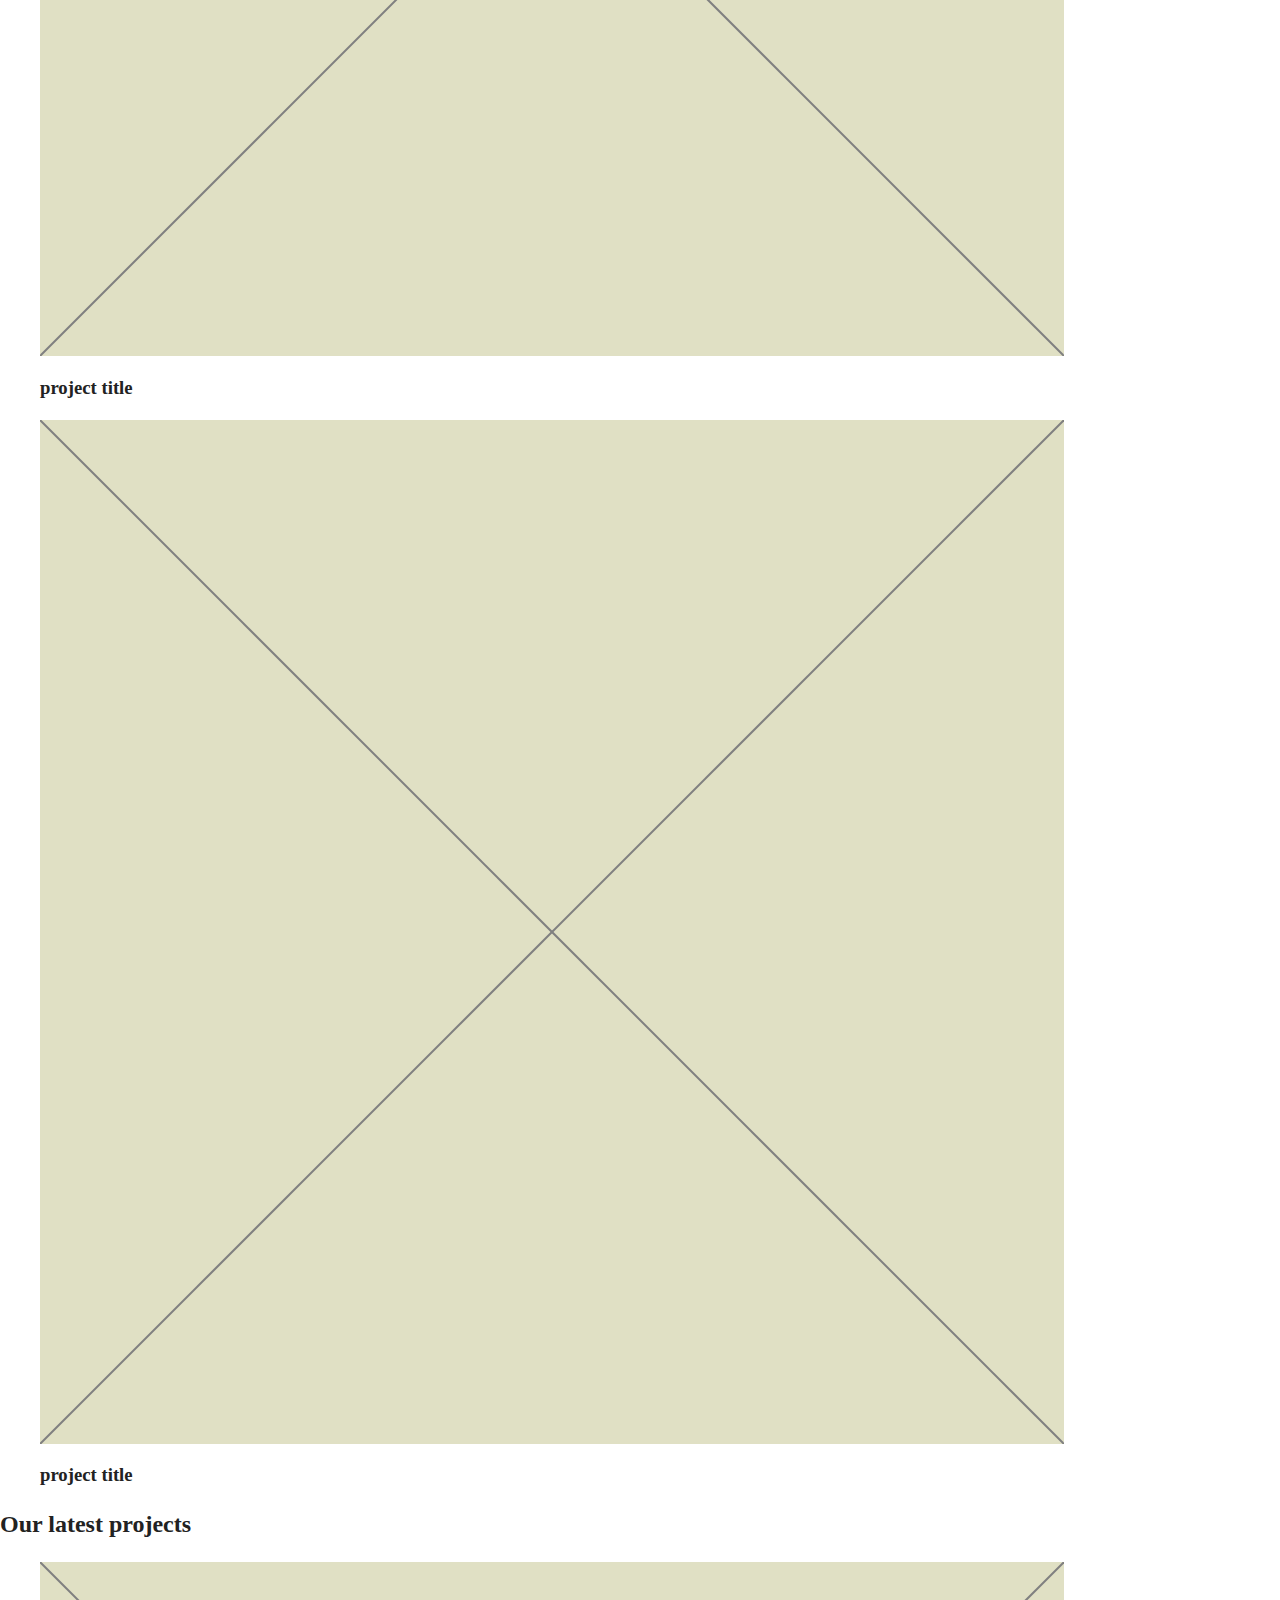
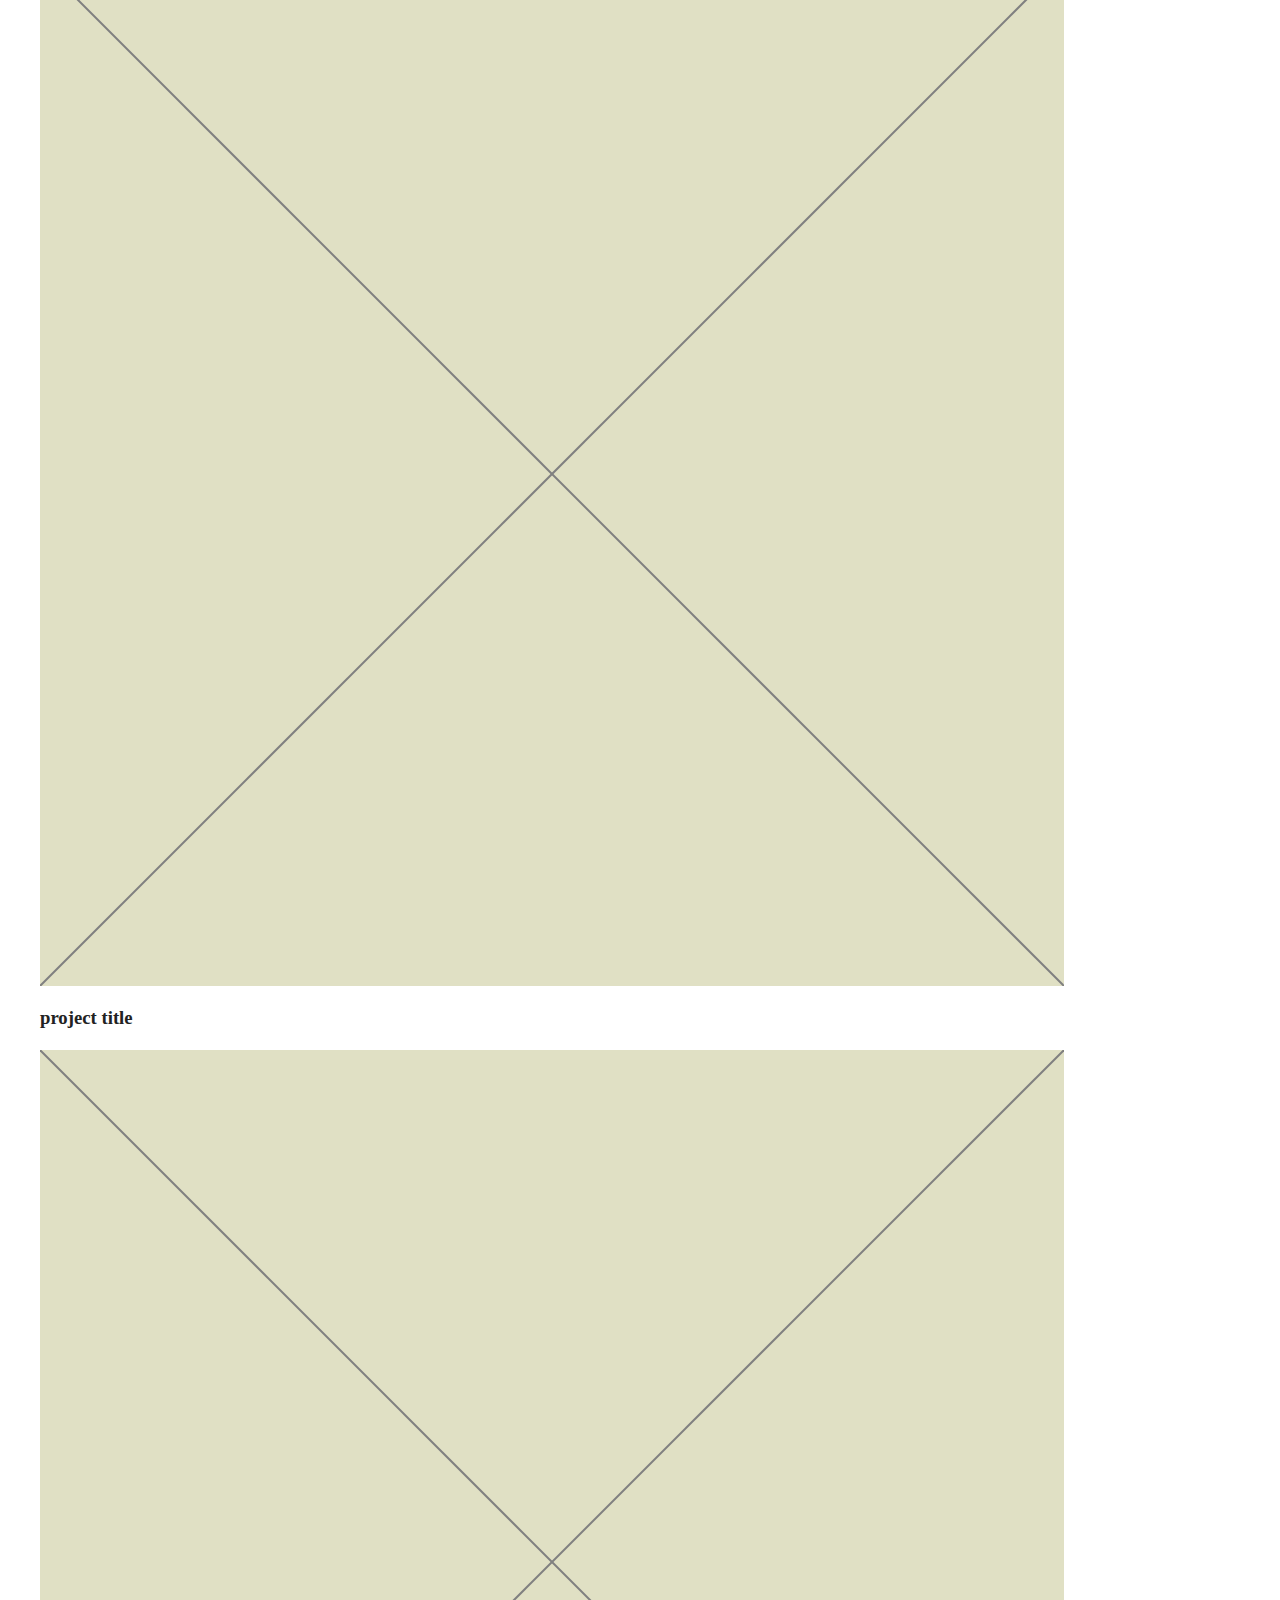
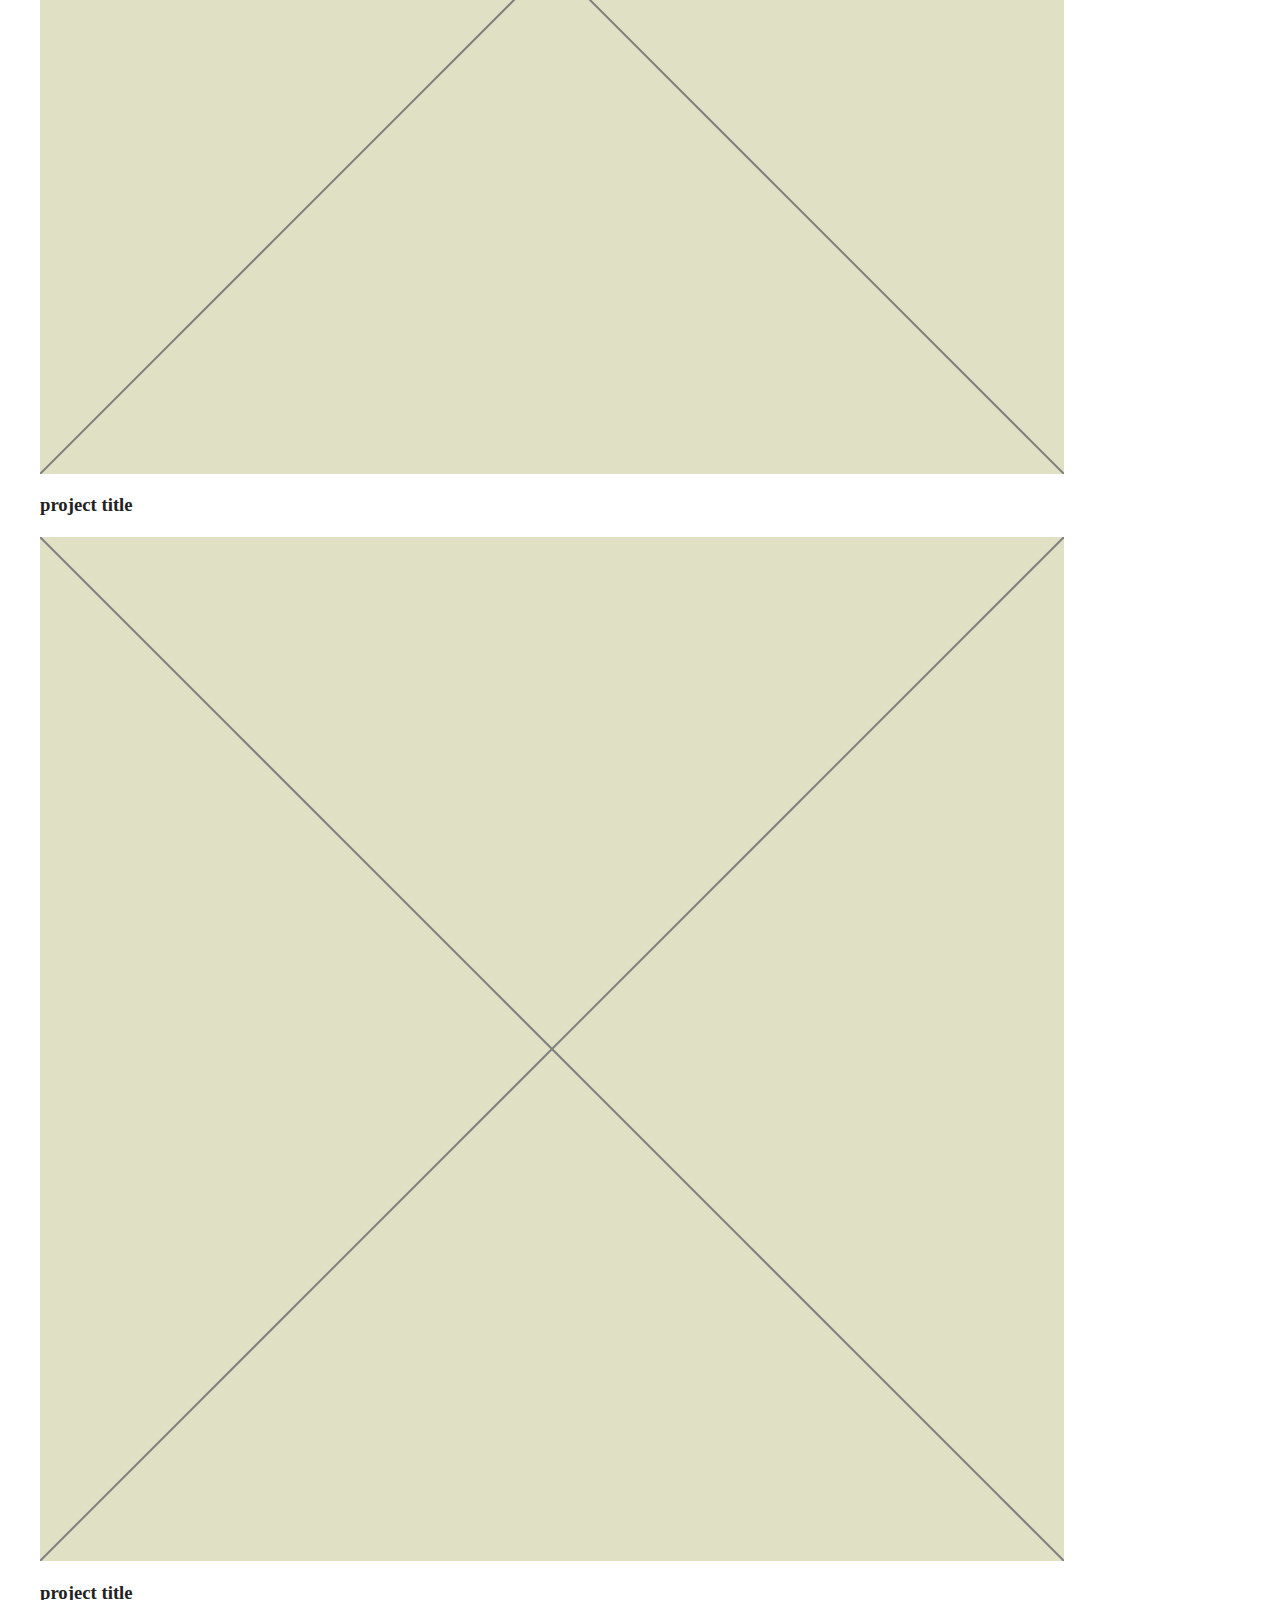
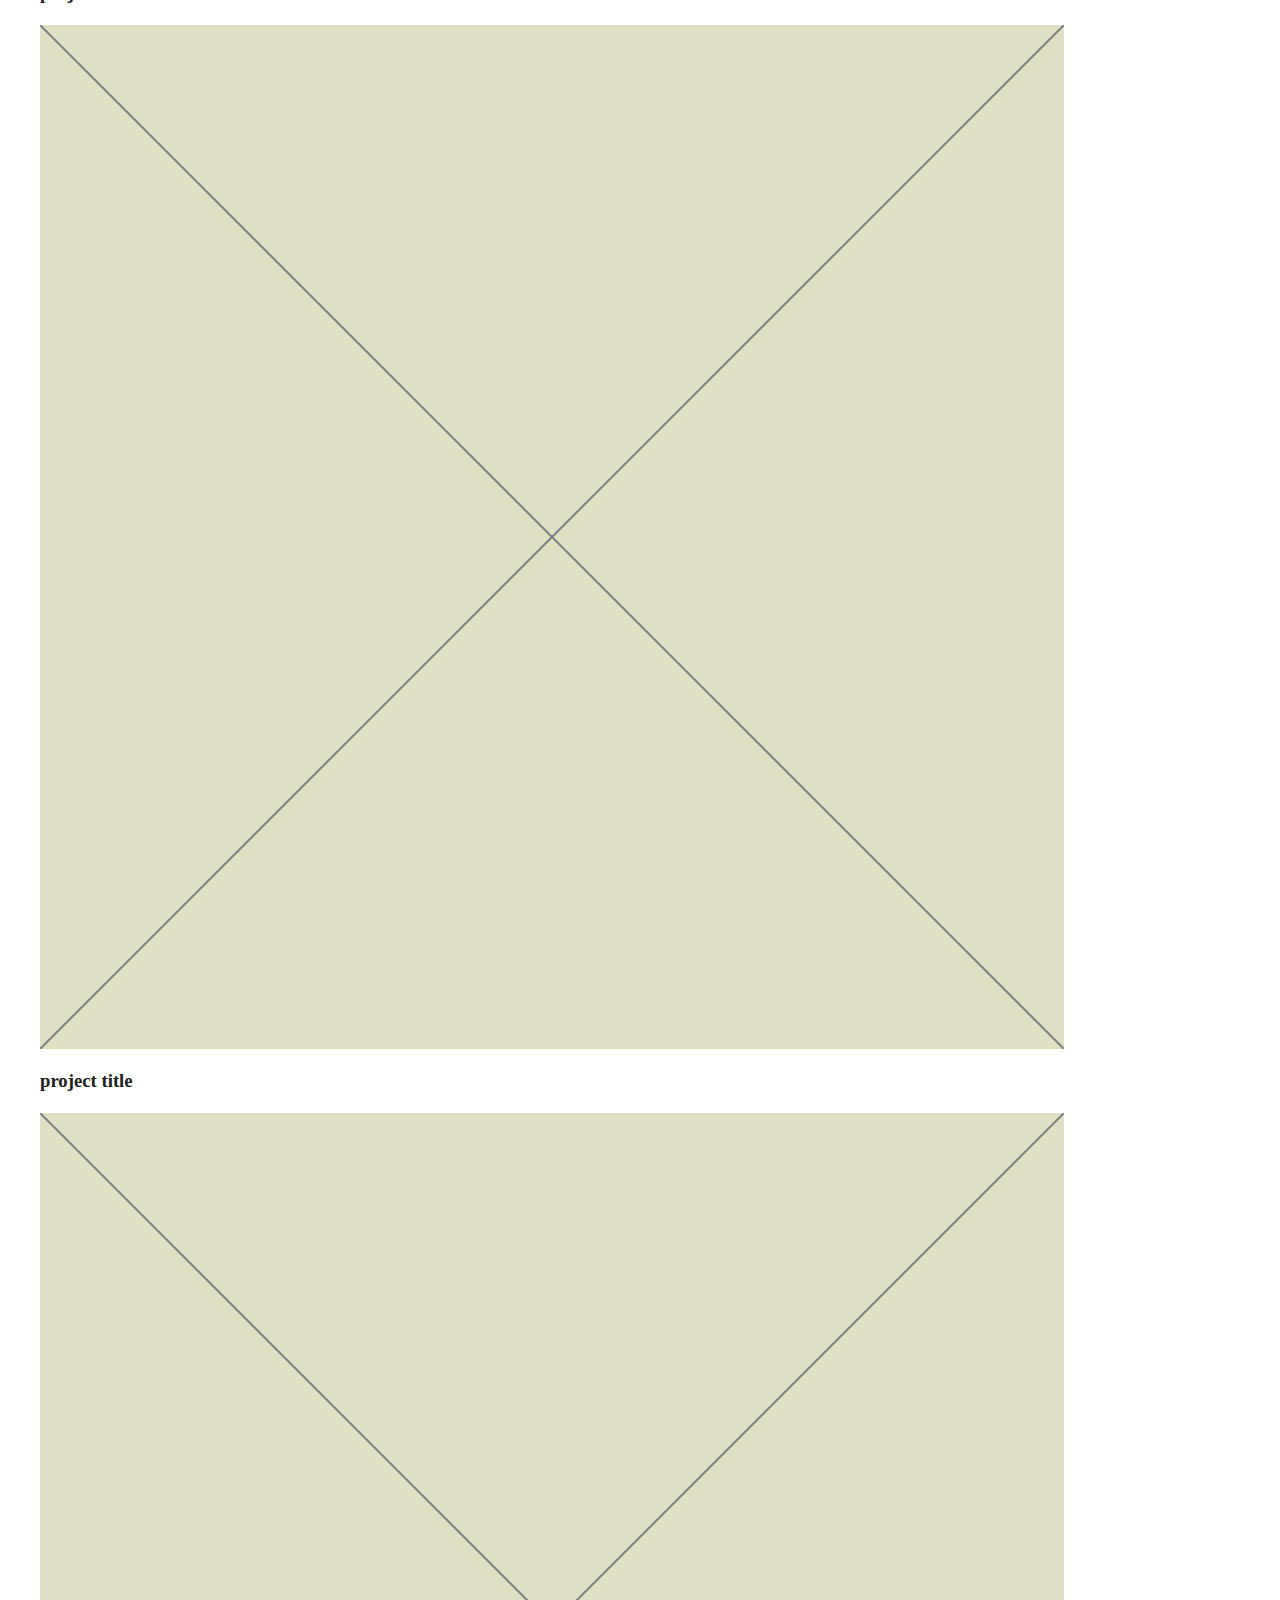
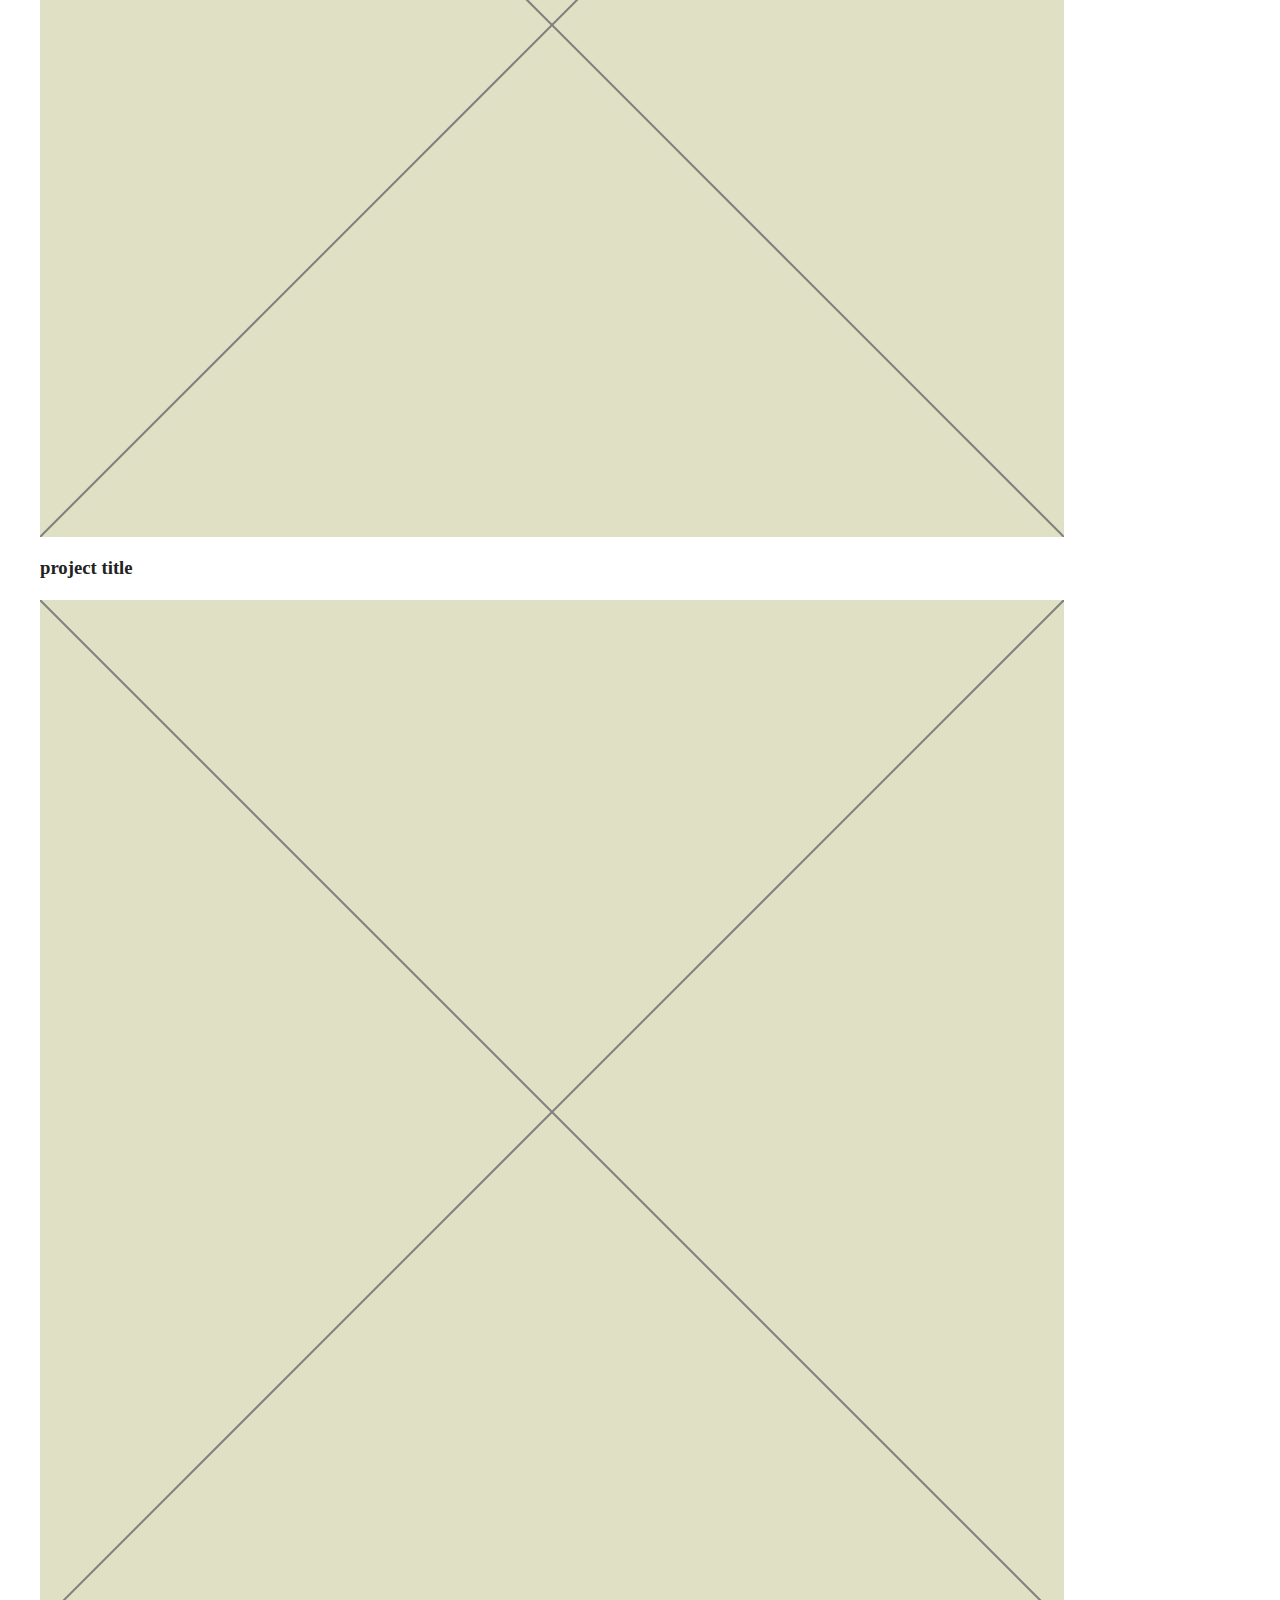
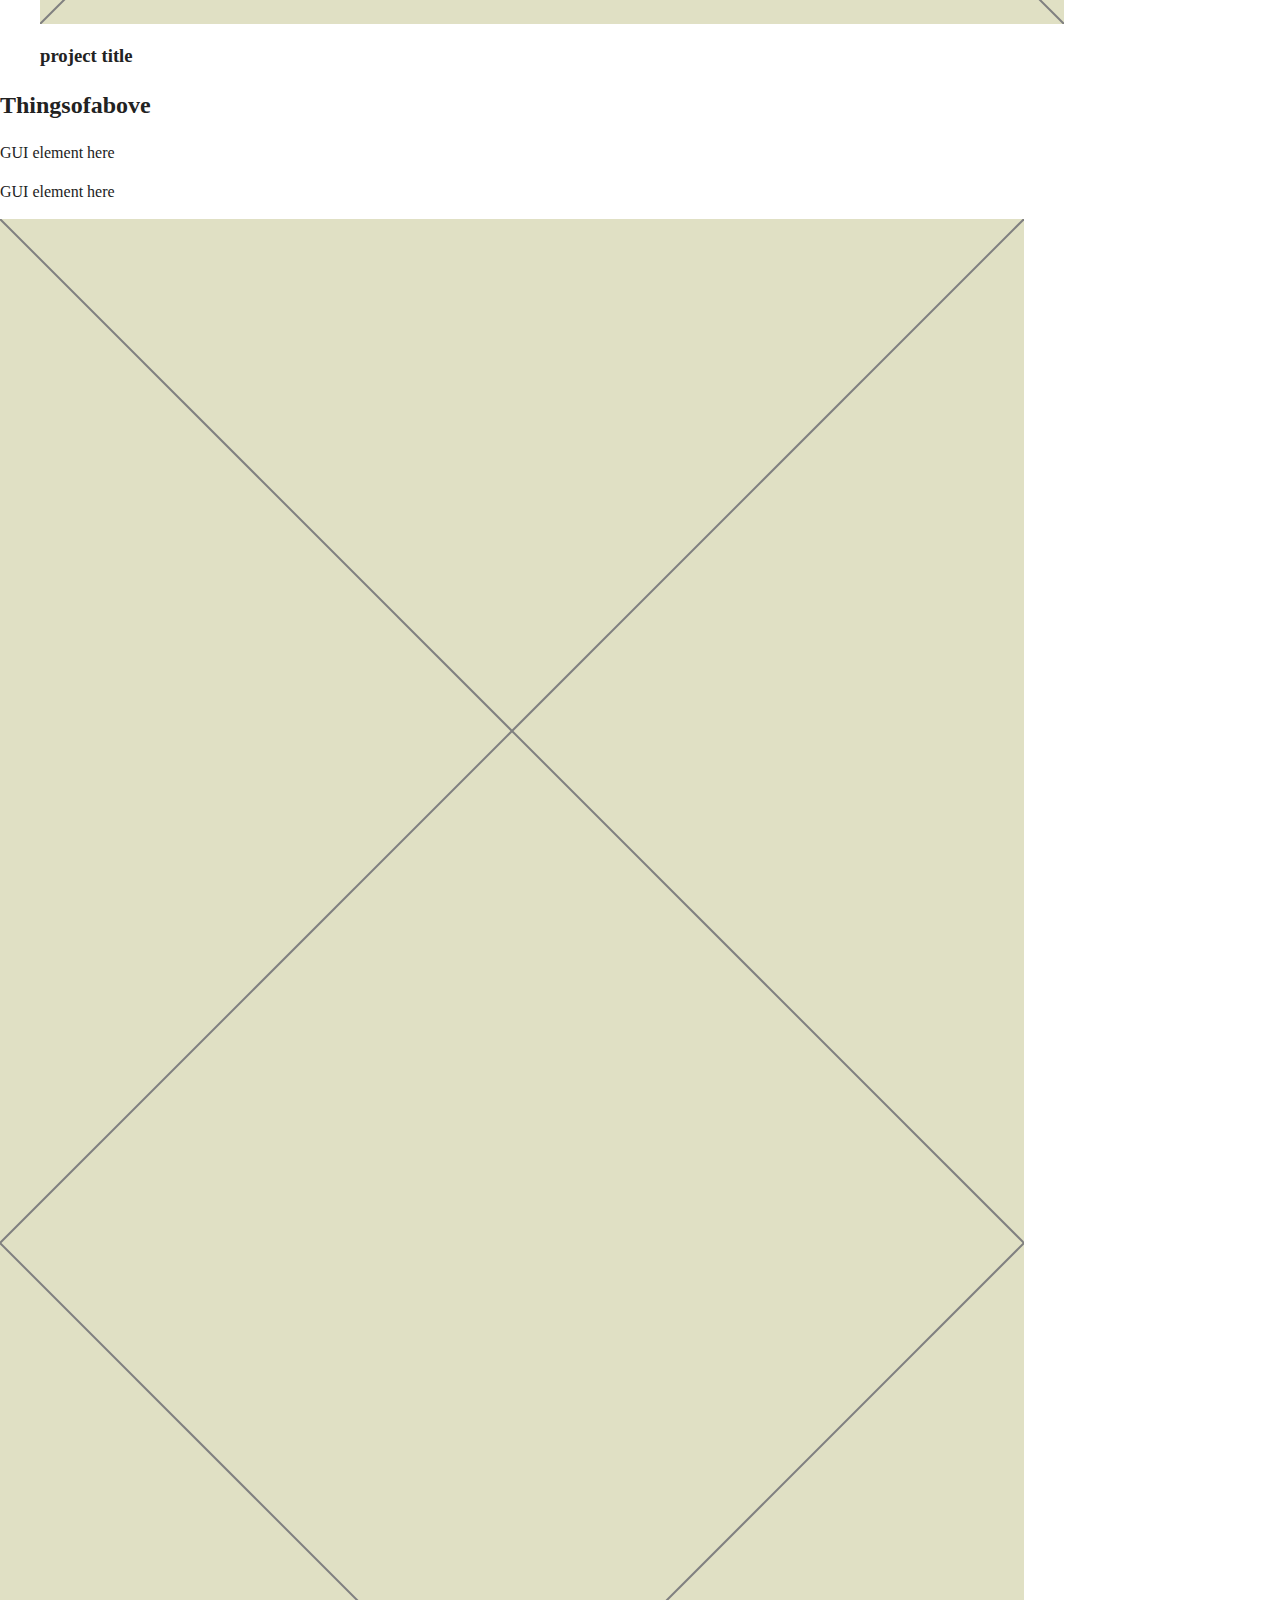
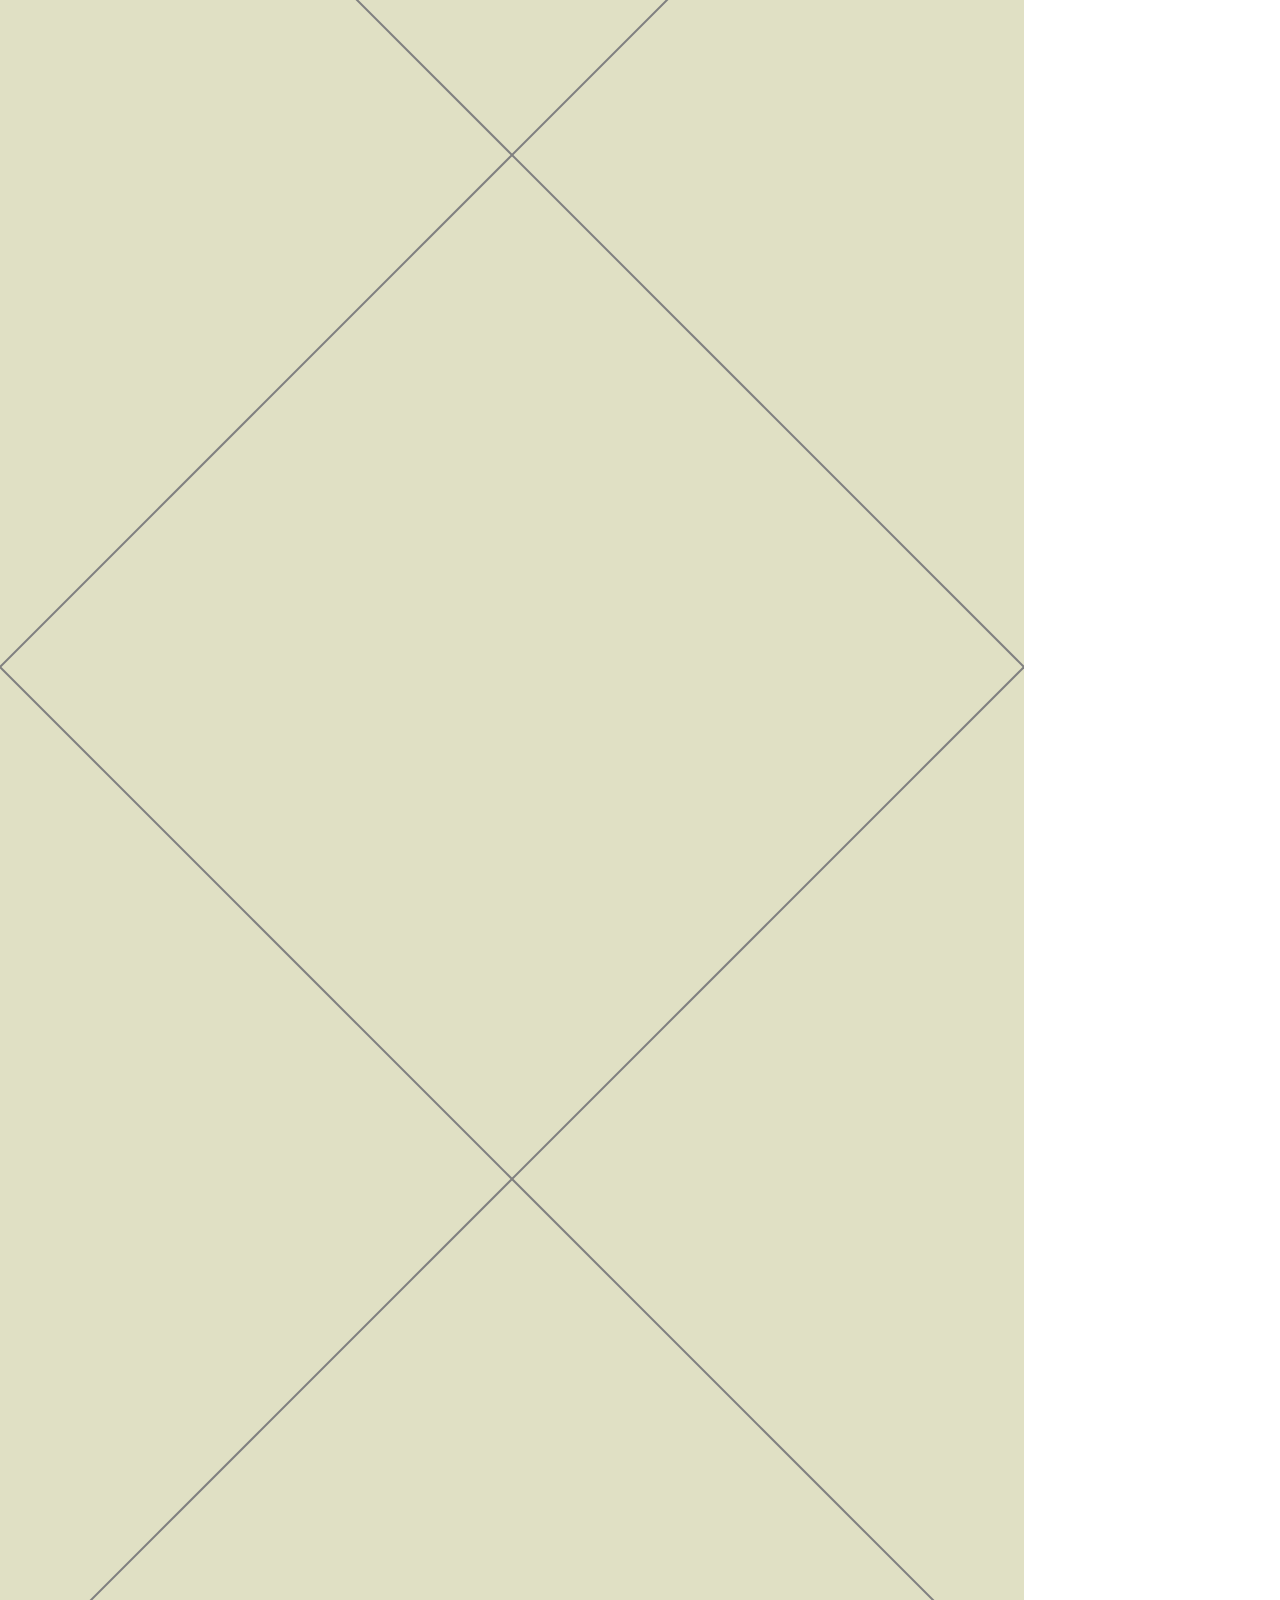
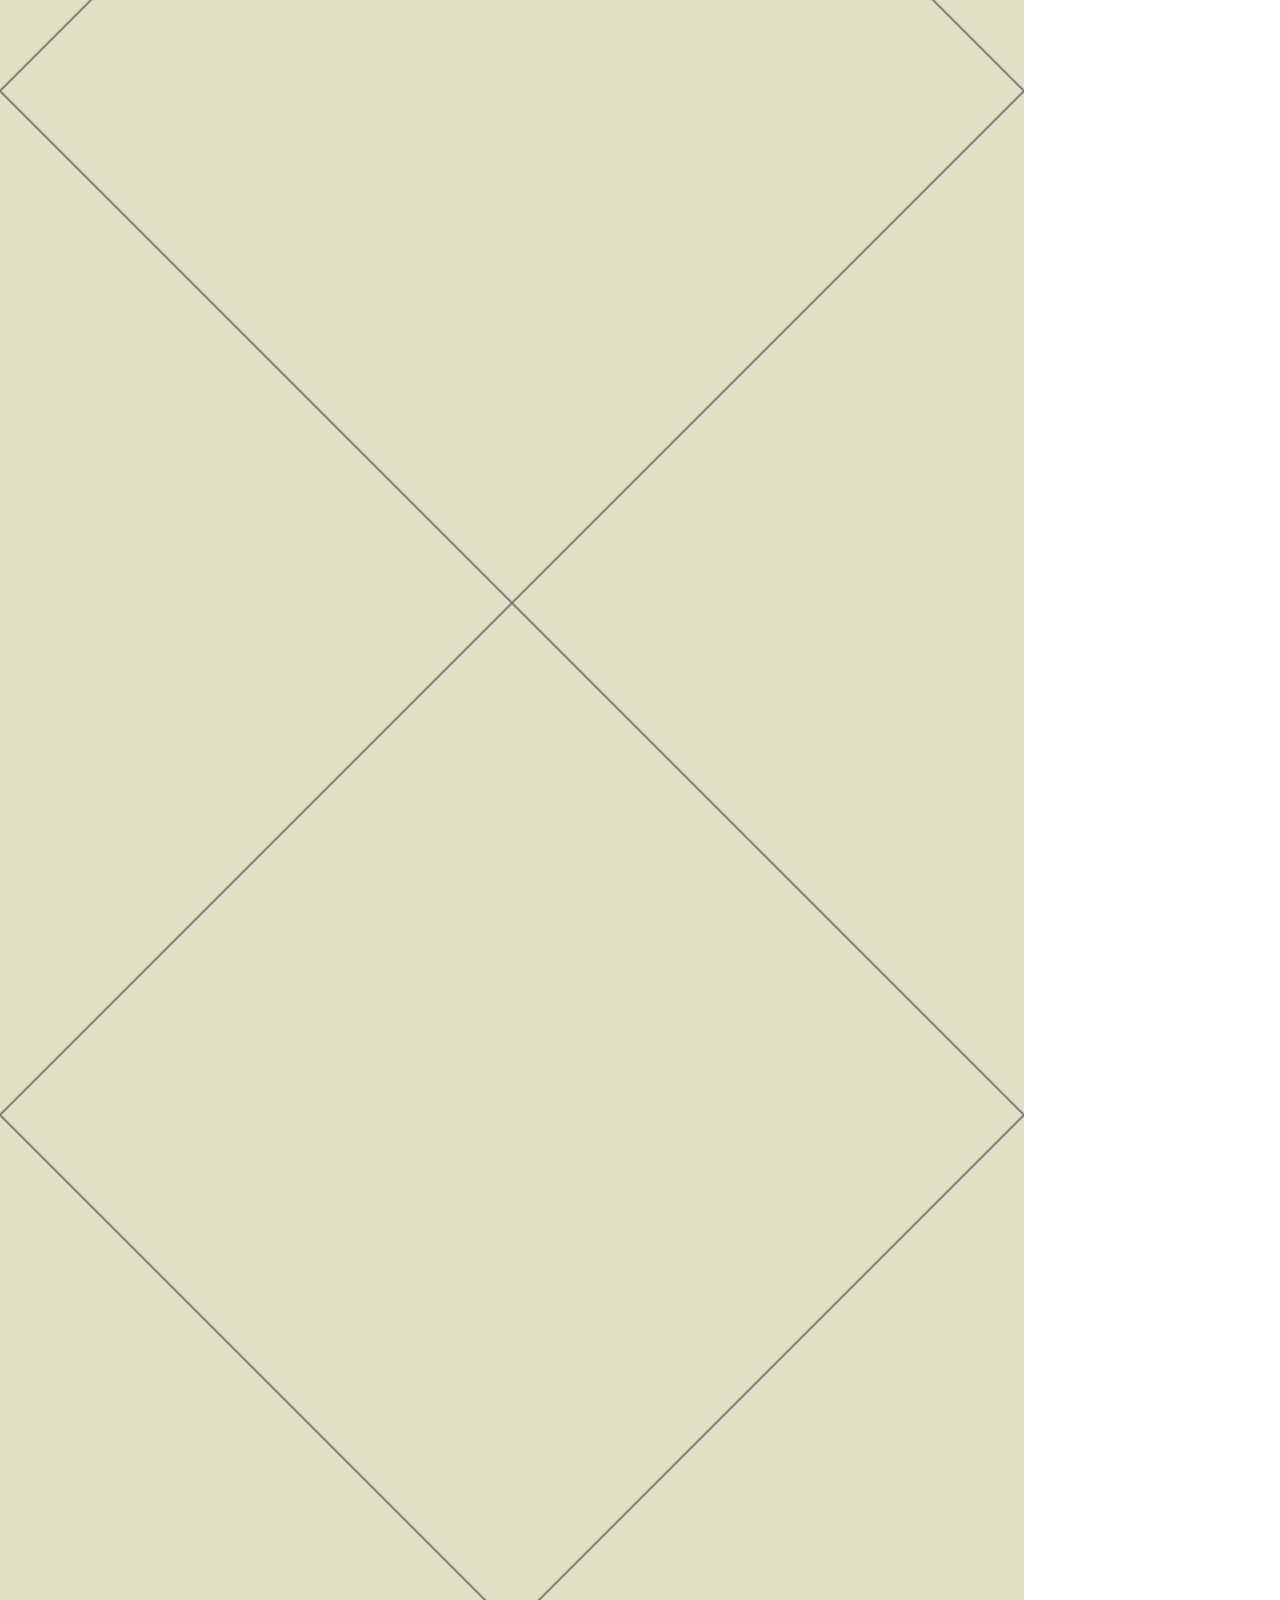
==== commit 15088875: "add overall layout and content structure to index" ====
--- a/index.html
+++ b/index.html
@@ -22,7 +22,201 @@
   <meta name="theme-color" content="#fafafa">
   </head>
 
-<body>
+<body class="page page-home">
+  <header class="page__header">
+    <div class="row"></div>
+  </header>
+
+  <div class="page__slider">
+    <div class="row">
+      <div class="column">
+        <img src="img/placeholder.svg" alt="slider placeholder">
+      </div>
+    </div>
+  </div>
+
+  <div class="page__intro">
+    <div class="row">
+      <h1 class="heading">
+        Hey Guys! Main intro heading here<br>
+        It is a responsive layout.
+      </h1>
+    </div>
+  </div>
+
+  <section class="about">
+    <div class="row">
+      <div class="column">
+        <h2 class="heading">
+          Things That We Do!
+        </h2>
+      </div>
+      <div class="column">
+        <h3 class="heading">Subheading</h3>
+      </div>
+      <div class="column">
+        <h3 class="heading">Subheading</h3>
+      </div>
+      <div class="column">
+        <h3 class="heading">Subheading</h3>
+      </div>
+      <div class="column">
+        <h3 class="heading">Subheading</h3>
+      </div>
+    </div>
+  </section>
+  
+  <section class="projects--new">
+    <div class="row">
+      <div class="column">
+        <h2 class="heading">
+          WaaaazzUUppp???!
+        </h2>
+      </div>  
+      <div class="column">
+        <figure class="project">
+          <img src="img/placeholder.svg" alt="placeholder">
+          <figcaption class="project__caption">
+            <h3 class="heading">project title</h3>
+          </figcaption>
+        </figure>
+      </div>  <!-- proj col ends here -->
+      <div class="column">
+        <figure class="project">
+          <img src="img/placeholder.svg" alt="placeholder">
+          <figcaption class="project__caption">
+            <h3 class="heading">project title</h3>
+          </figcaption>
+        </figure>
+      </div>  <!-- proj col ends here -->
+      <div class="column">
+        <figure class="project">
+          <img src="img/placeholder.svg" alt="placeholder">
+          <figcaption class="project__caption">
+            <h3 class="heading">project title</h3>
+          </figcaption>
+        </figure>
+      </div>  <!-- proj col ends here -->
+    </div>  
+  </section> <!--projects-new ends here-->
+
+  <section class="projects">
+    <div class="row">
+      <div class="column">
+        <h2 class="heading">
+          Our latest projects
+        </h2>
+      </div>  
+      <div class="column">
+        <figure class="project">
+          <img src="img/placeholder.svg" alt="placeholder">
+          <figcaption class="project__caption">
+            <h3 class="heading">project title</h3>
+          </figcaption>
+        </figure>
+      </div>  <!-- proj col ends here -->
+      <div class="column">
+        <figure class="project">
+          <img src="img/placeholder.svg" alt="placeholder">
+          <figcaption class="project__caption">
+            <h3 class="heading">project title</h3>
+          </figcaption>
+        </figure>
+      </div>  <!-- proj col ends here -->
+      <div class="column">
+        <figure class="project">
+          <img src="img/placeholder.svg" alt="placeholder">
+          <figcaption class="project__caption">
+            <h3 class="heading">project title</h3>
+          </figcaption>
+        </figure>
+      </div>  <!-- proj col ends here -->
+      <div class="column">
+        <figure class="project">
+          <img src="img/placeholder.svg" alt="placeholder">
+          <figcaption class="project__caption">
+            <h3 class="heading">project title</h3>
+          </figcaption>
+        </figure>
+      </div>  <!-- proj col ends here -->
+      <div class="column">
+        <figure class="project">
+          <img src="img/placeholder.svg" alt="placeholder">
+          <figcaption class="project__caption">
+            <h3 class="heading">project title</h3>
+          </figcaption>
+        </figure>
+      </div>  <!-- proj col ends here -->
+      <div class="column">
+        <figure class="project">
+          <img src="img/placeholder.svg" alt="placeholder">
+          <figcaption class="project__caption">
+            <h3 class="heading">project title</h3>
+          </figcaption>
+        </figure>
+      </div>  <!-- proj col ends here -->
+    </div>  
+  </section> <!--projects-new ends here-->
+
+  <section class="thingsofabove">
+    <div class="row">
+      <div class="column">
+        <h2 class="heading">
+          Thingsofabove
+        </h2>
+      </div>
+      <div class="column">
+        <p>GUI element here</p>
+      </div>
+      <div class="column">
+        <p>GUI element here</p>
+      </div>
+    </div>
+  </section>
+
+  <div class="sponsors">
+    <div class="row">
+      <div class="column">
+        <img src="img/placeholder.svg" alt="placeholder">
+      </div>
+      <div class="column">
+        <img src="img/placeholder.svg" alt="placeholder">
+      </div>
+      <div class="column">
+        <img src="img/placeholder.svg" alt="placeholder">
+      </div>
+      <div class="column">
+        <img src="img/placeholder.svg" alt="placeholder">
+      </div>      <div class="column">
+        <img src="img/placeholder.svg" alt="placeholder">
+      </div>
+    </div>
+  </div>
+
+  <footer class="page__footer">
+    <div class="row">
+      <div class="page__footer__intro column">
+        <h3 class="heading">
+          Peewee Herman Intro
+        </h3>
+      </div>
+      <div class="column">
+        <h4>footer subheading</h4>
+      </div>
+      <div class="column">
+        <h4>footer subheading</h4>
+      </div>
+      <div class="column">
+        <h4>footer subheading</h4>
+      </div>
+      <div class="column">
+        <h4>footer subheading</h4>
+      </div>
+    </div>
+
+
+  </footer>
+
   <!-- Add your site or application content here -->
   <script src="js/vendor/modernizr-3.11.2.min.js"></script>
   <script src="js/plugins.js"></script>
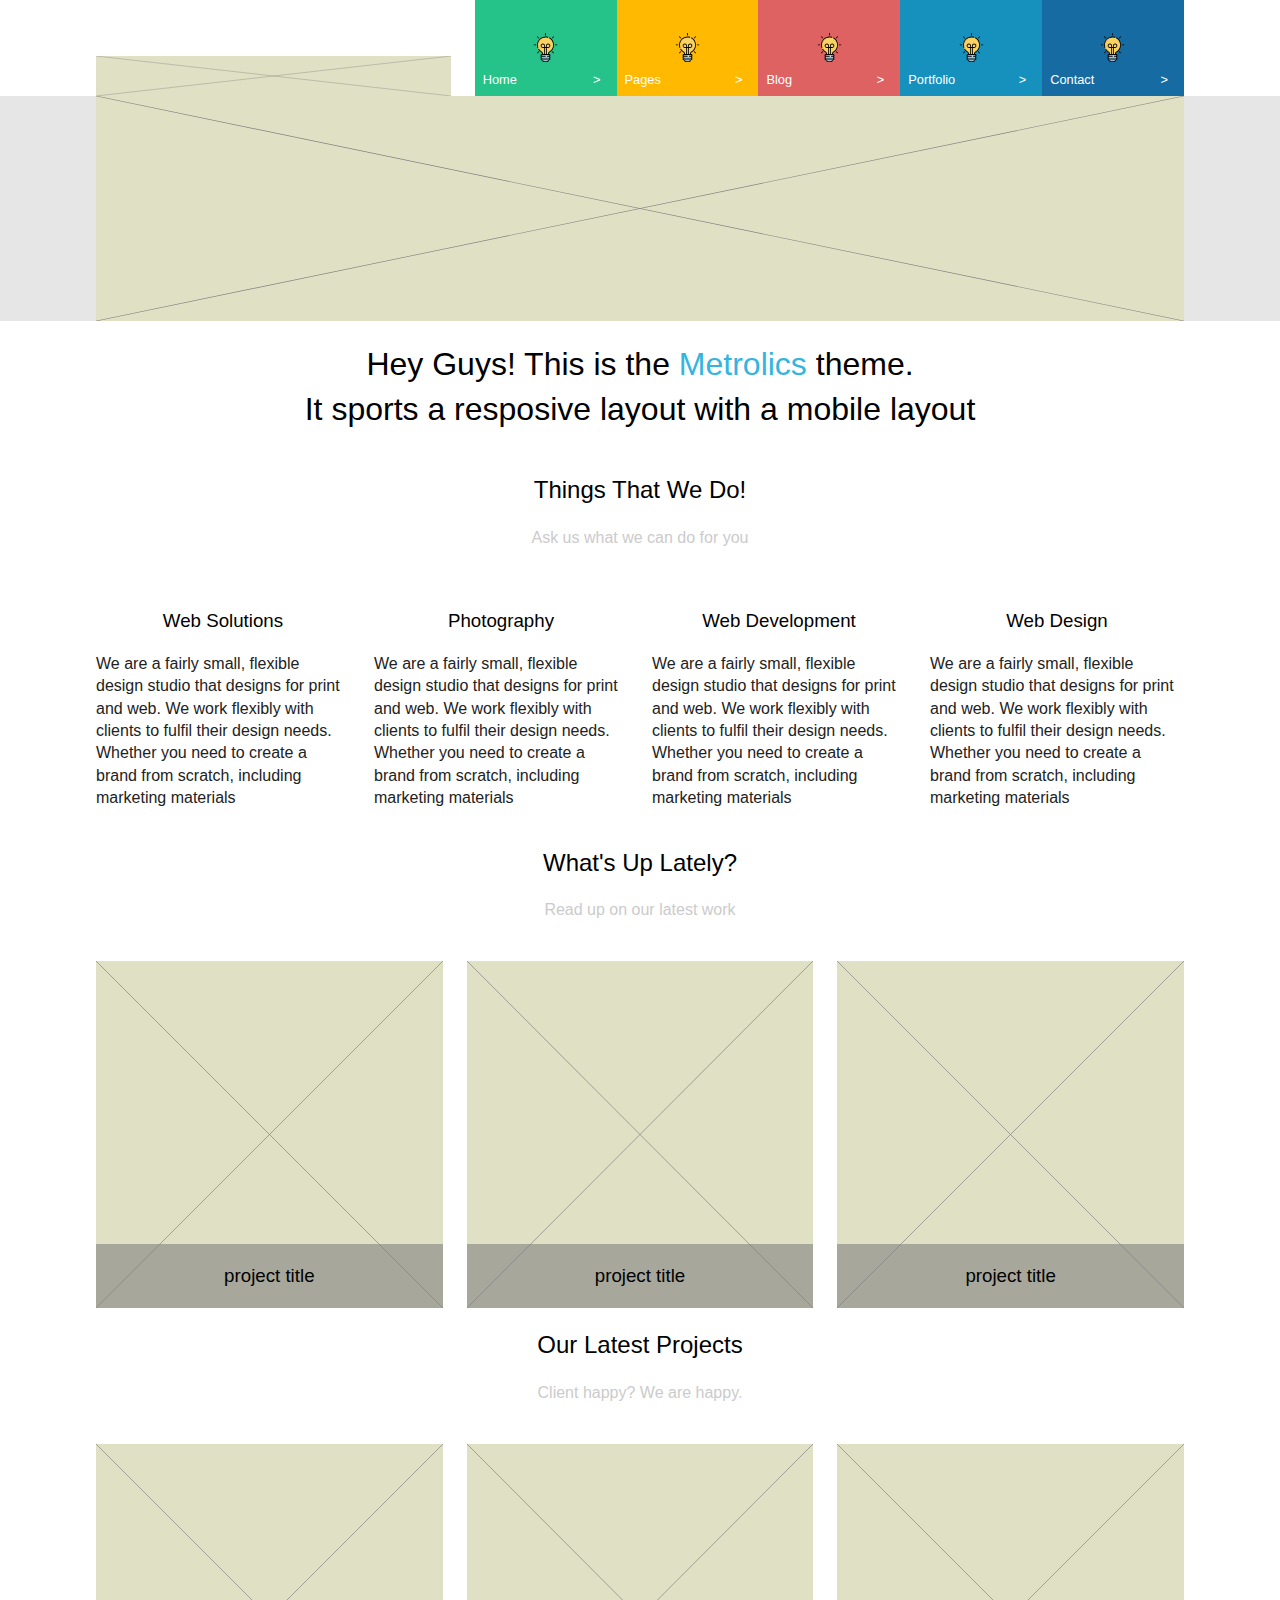
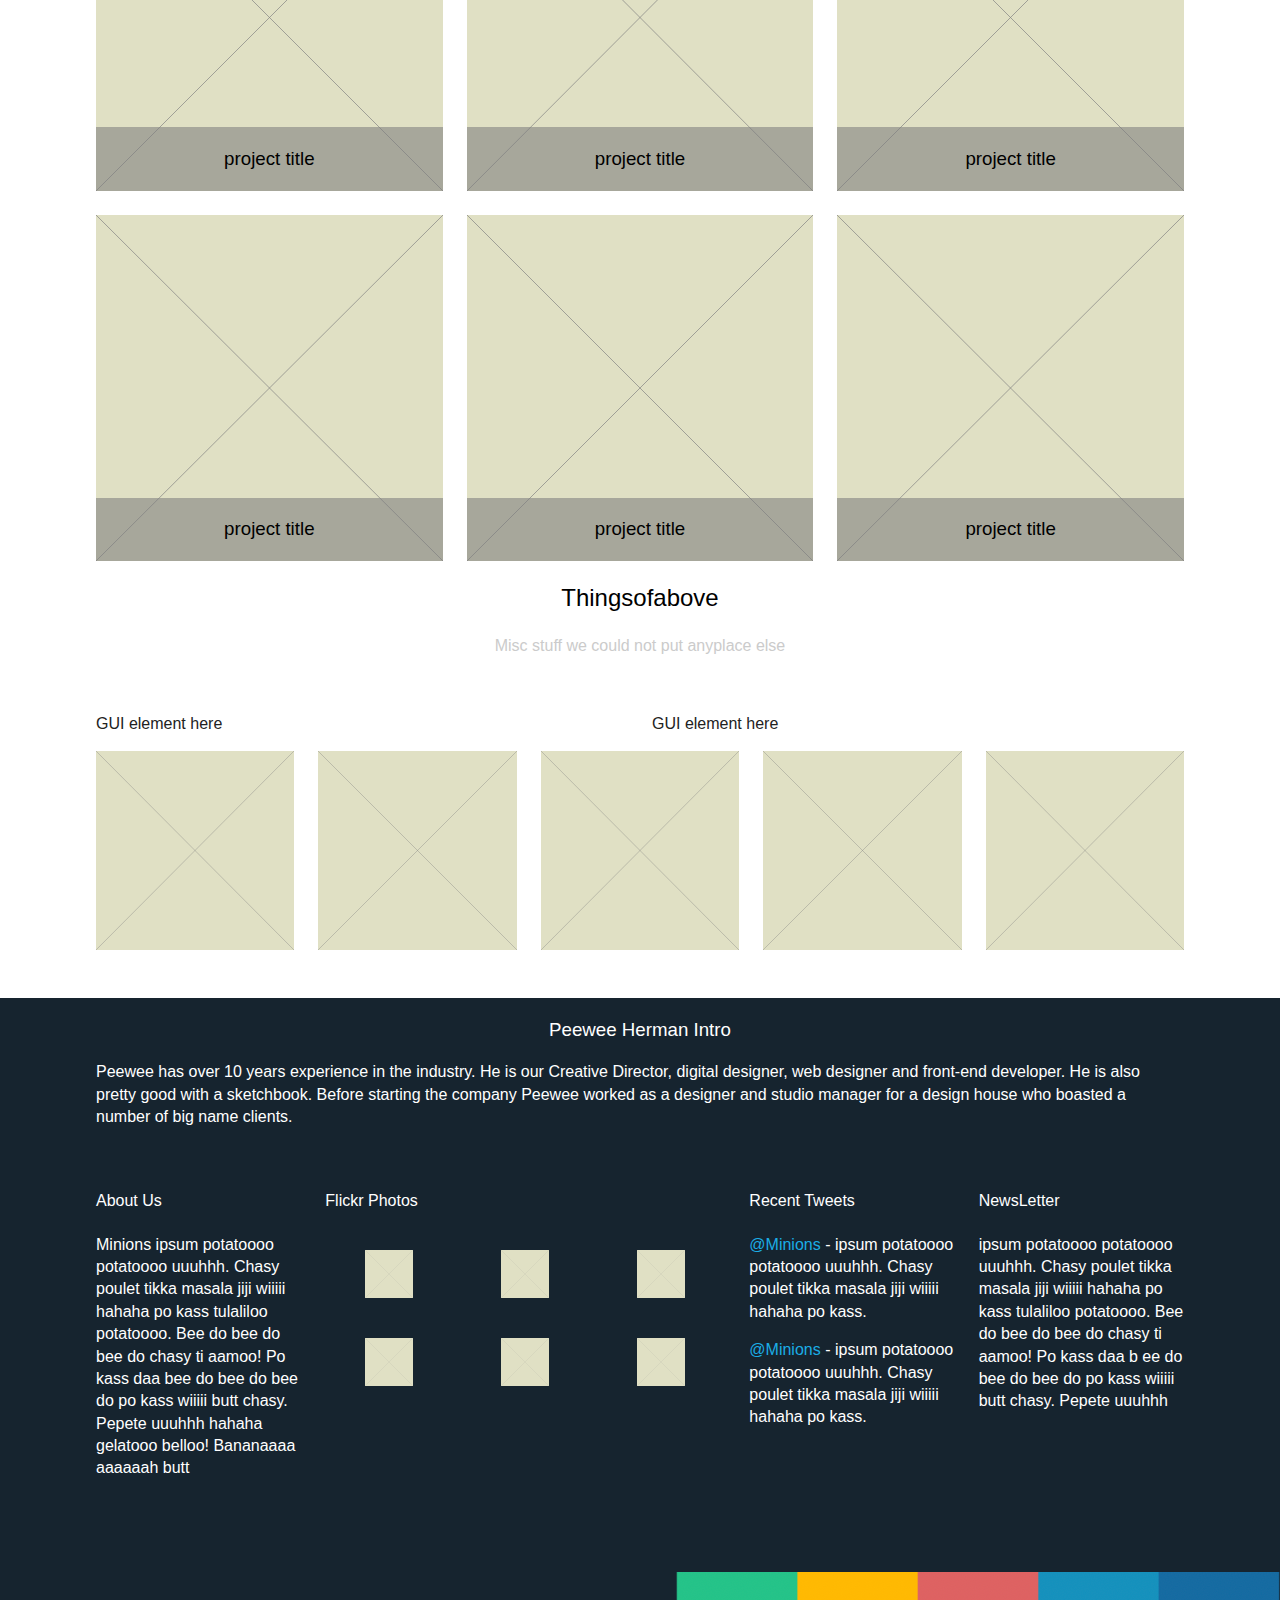
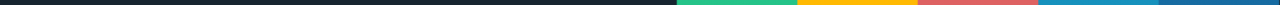
==== commit 0b336d40: "refined html css, added js menu, added svg" ====
--- a/index.html
+++ b/index.html
@@ -24,12 +24,26 @@
 
 <body class="page page-home">
   <header class="page__header">
-    <div class="row"></div>
+    <div class="row m-1-2">
+      <nav class="mobile-nav m-hide l-hide">
+        mobile menu
+      </nav>
+      <div class="column-menu">
+        <img class="logo" src="img/placeholder.svg">
+      </div>
+      <nav class="column main-nav">
+        <a href="#" class="main-nav__item abc">Home</a>
+        <a href="#" class="main-nav__item">Pages</a>
+        <a href="#" class="main-nav__item">Blog</a>
+        <a href="#" class="main-nav__item">Portfolio</a>
+        <a href="#" class="main-nav__item">Contact</a>
+      </nav>
+    </div>
   </header>
 
   <div class="page__slider">
     <div class="row">
-      <div class="column">
+      <div class="column slider__image">
         <img src="img/placeholder.svg" alt="slider placeholder">
       </div>
     </div>
@@ -38,42 +52,50 @@
   <div class="page__intro">
     <div class="row">
       <h1 class="heading">
-        Hey Guys! Main intro heading here<br>
-        It is a responsive layout.
+        Hey Guys! This is the <span class="blue-text">Metrolics</span> theme. <br>
+        It sports a resposive layout with a  mobile layout
       </h1>
     </div>
   </div>
 
   <section class="about">
-    <div class="row">
-      <div class="column">
+    <div class="row l-col-4 m-col-2">
+      <div class="column span-full">
         <h2 class="heading">
           Things That We Do!
         </h2>
-      </div>
-      <div class="column">
-        <h3 class="heading">Subheading</h3>
-      </div>
-      <div class="column">
-        <h3 class="heading">Subheading</h3>
-      </div>
-      <div class="column">
-        <h3 class="heading">Subheading</h3>
-      </div>
-      <div class="column">
-        <h3 class="heading">Subheading</h3>
+        <p class="heading sub-head">Ask us what we can do for you</p>
+      </div>
+      <div class="column about__content">
+        <h3 class="heading">Web Solutions</h3>
+        <p>We are a fairly small, flexible design studio that designs for print and web. We work flexibly with clients to fulfil their design needs. Whether you need to create a brand from scratch, including marketing materials</p>
+      </div>
+      <div class="column about__content">
+        <h3 class="heading">Photography</h3>
+        <p>We are a fairly small, flexible design studio that designs for print and web. We work flexibly with clients to fulfil their design needs. Whether you need to create a brand from scratch, including marketing materials</p>
+      </div>
+      <div class="column about__content">
+        <h3 class="heading">Web Development</h3>
+        <p>We are a fairly small, flexible design studio that designs for print and web. We work flexibly with clients to fulfil their design needs. Whether you need to create a brand from scratch, including marketing materials</p>
+      </div>
+      <div class="column about__content">
+        <h3 class="heading">Web Design</h3>
+        <p>We are a fairly small, flexible design studio that designs for print and web. We work flexibly with clients to fulfil their design needs. Whether you need to create a brand from scratch, including marketing materials</p>
       </div>
     </div>
   </section>
   
   <section class="projects--new">
-    <div class="row">
-      <div class="column">
-        <h2 class="heading">
-          WaaaazzUUppp???!
-        </h2>
+    <div class="row m-col-2 l-col-3">
+      <div class="column span-full">
+        <h2 class="heading">
+          What's Up Lately?
+        </h2>
+        <p class="heading sub-head">
+          Read up on our latest work
+        </p>
       </div>  
-      <div class="column">
+      <div class="column special-project">
         <figure class="project">
           <img src="img/placeholder.svg" alt="placeholder">
           <figcaption class="project__caption">
@@ -101,11 +123,12 @@
   </section> <!--projects-new ends here-->
 
   <section class="projects">
-    <div class="row">
-      <div class="column">
-        <h2 class="heading">
-          Our latest projects
-        </h2>
+    <div class="row m-col-2 l-col-3">
+      <div class="column span-full">
+        <h2 class="heading">
+          Our Latest Projects
+        </h2>
+        <p class="heading sub-head">Client happy? We are happy.</p>
       </div>  
       <div class="column">
         <figure class="project">
@@ -159,11 +182,14 @@
   </section> <!--projects-new ends here-->
 
   <section class="thingsofabove">
-    <div class="row">
-      <div class="column">
+    <div class="row l-col-2">
+      <div class="column span-full">
         <h2 class="heading">
           Thingsofabove
         </h2>
+        <p class="heading sub-head">
+          Misc stuff we could not put anyplace else
+        </p>
       </div>
       <div class="column">
         <p>GUI element here</p>
@@ -175,42 +201,70 @@
   </section>
 
   <div class="sponsors">
-    <div class="row">
-      <div class="column">
-        <img src="img/placeholder.svg" alt="placeholder">
-      </div>
-      <div class="column">
-        <img src="img/placeholder.svg" alt="placeholder">
-      </div>
-      <div class="column">
-        <img src="img/placeholder.svg" alt="placeholder">
-      </div>
-      <div class="column">
-        <img src="img/placeholder.svg" alt="placeholder">
-      </div>      <div class="column">
+    <div class="row m-col-5">
+      <div class="column">
+        <img src="img/placeholder.svg" alt="placeholder">
+      </div>
+      <div class="column">
+        <img src="img/placeholder.svg" alt="placeholder">
+      </div>
+      <div class="column">
+        <img src="img/placeholder.svg" alt="placeholder">
+      </div>
+      <div class="column">
+        <img src="img/placeholder.svg" alt="placeholder">
+      </div>      
+      <div class="column">
         <img src="img/placeholder.svg" alt="placeholder">
       </div>
     </div>
   </div>
 
   <footer class="page__footer">
-    <div class="row">
-      <div class="page__footer__intro column">
-        <h3 class="heading">
+    <div class="row m-col-2 l-col-4">
+      <div class="page__footer__intro column span-full">
+        <h3 class="heading peewee">
           Peewee Herman Intro
         </h3>
-      </div>
-      <div class="column">
-        <h4>footer subheading</h4>
-      </div>
-      <div class="column">
-        <h4>footer subheading</h4>
-      </div>
-      <div class="column">
-        <h4>footer subheading</h4>
-      </div>
-      <div class="column">
-        <h4>footer subheading</h4>
+        <p>Peewee has over 10 years experience in the industry. He is our Creative Director, digital designer, web designer and front-end developer. He is also pretty good with a sketchbook. Before starting the company Peewee worked as a designer and studio manager for a design house who boasted a number of big name clients.</p>
+      </div>
+      <div class="column foot--hide">
+        <h4>About Us</h4>
+        <p class="footer--words">Minions ipsum potatoooo potatoooo uuuhhh. Chasy poulet tikka masala jiji wiiiii hahaha po kass tulaliloo potatoooo. 
+          Bee do bee do bee do chasy ti aamoo! Po kass daa bee do bee do bee do po kass wiiiii butt chasy. Pepete uuuhhh hahaha gelatooo 
+          belloo! Bananaaaa aaaaaah butt</p>
+      </div>
+      <div class="column flickr foot--hide">
+        <h4>Flickr Photos</h4>
+        <div class="sub-grid m-col-3">
+          <figure class="column">
+            <img src="img/placeholder.svg" alt="placeholder">
+          </figure>
+          <figure class="column">
+            <img src="img/placeholder.svg" alt="placeholder">
+          </figure>
+          <figure class="column">
+            <img src="img/placeholder.svg" alt="placeholder">
+          </figure>
+          <figure class="column">
+            <img src="img/placeholder.svg" alt="placeholder">
+          </figure>
+          <figure class="column">
+            <img src="img/placeholder.svg" alt="placeholder">
+          </figure>
+          <figure class="column">
+            <img src="img/placeholder.svg" alt="placeholder">
+          </figure>
+        </div>
+      </div>
+      <div class="column spacing">
+        <h4>Recent Tweets</h4>
+        <p><span class="username">@Minions</span> - ipsum potatoooo potatoooo uuuhhh. Chasy poulet tikka masala jiji wiiiii hahaha po kass. </p>
+        <p><span class="username">@Minions</span> - ipsum potatoooo potatoooo uuuhhh. Chasy poulet tikka masala jiji wiiiii hahaha po kass. </p>
+      </div>
+      <div class="column spacing foot--hide">
+        <h4>NewsLetter</h4>
+        <p>ipsum potatoooo potatoooo uuuhhh. Chasy poulet tikka masala jiji wiiiii hahaha po kass tulaliloo potatoooo. Bee do bee do bee do chasy ti aamoo! Po kass daa b ee do bee do bee do po kass wiiiii butt chasy. Pepete uuuhhh</p>
       </div>
     </div>
 
--- a/css/main.css
+++ b/css/main.css
@@ -13,6 +13,7 @@
 
 html {
   color: #222;
+  font-family: 'Open Sans',Verdana, Geneva, Tahoma, sans-serif;
   font-size: 1em;
   line-height: 1.4;
 }
@@ -83,13 +84,314 @@
   resize: vertical;
 }
 
+img{
+  width: 100%;
+}
+
+h1 {
+  color: black;
+  font-family: 'Ubuntu', sans-serif;
+  font-weight: 2;
+}
+
+h2 {
+  color: black;
+  font-family: 'Ubuntu', sans-serif;
+  font-weight: 2;
+}
+
+h3 {
+  color: black;
+  font-family: 'Ubuntu', sans-serif;
+  font-weight: 2;
+}
+
+h4 {
+  color: white;
+  font-family: 'Ubuntu', sans-serif;
+  font-weight: 2;
+}
+
+.blue-text {
+  color: #34b5e0;
+}
+
+.sub-head {
+  color: #cbcbcb;
+}
+
+.username {
+  color: #1bade6;
+}
+
 /* ==========================================================================
-   Author's custom styles
+   LAYOUT
    ========================================================================== */
 
+div, section, footer, header {
+  /* border: 1px solid #ccc; */
+}
+
+.column {
+  position: relative;
+  /* background-color: rgb(243, 222, 194);
+  margin: 1rem; */
+}
+
+.heading {
+  text-align: center;
+}
+
+.page__footer {
+  background-color: #16242f;
+  color: white;
+}
+
+.sponsors {
+  padding-bottom: 3em;
+}
+
+
+
+.logo {
+  max-height: 2.5rem;
+}
+
+.main-nav {
+  display: none;
+  flex-direction: column;
+  align-items: center;
+}
+.main-nav__item {
+  display: block;
+  position: relative;
+  width: 100%;
+  padding: 1rem 6rem 1rem 30%;
+  font-size: 1.3rem;
+  text-decoration: none;
+  text-align: left;
+  color: white;
+  line-height: 4rem;
+  background-repeat: no-repeat;
+  background-position-x: 44%;
+  background-position-y: center;
+  background-size: 3.1rem, 1.7rem;
+}
+
+.main-nav__item::after {
+  content: ">";
+  display: inline-block;
+  position: absolute;
+  right: 1rem;
+}
+
+.main-nav__item.active::after {
+  content: "";
+}
+/*Smallonly*/
+
+@media screen and (max-width:39.9375em) {
+  .logo {
+    max-height: 3rem;
+  }
+  .s-show {
+    display: flex;
+  }
+  .slider__image {
+    display: none;
+  }
+  .foot--hide{
+    display: none;
+  }
+  .column {
+    padding: 2em 5em;
+  }
+  .mobile-nav {
+    background-image:url(../img/menu.svg);
+    background-repeat: no-repeat;
+    background-size: 1.8rem;
+    background-position: center center;
+    background-color: #2a6eeb;
+    position: absolute;
+    right: 1rem;
+    top: 0rem;
+    z-index: 1;
+    font-size: 0rem;
+    padding: 1.5rem;
+
+  }
+  .main-nav__item::after {
+    display: inline-block;
+    position: absolute;
+    right: 1rem;
+  }
+}
+
+/*Mediumandup*/
+
+@media screen and (min-width:40em) {
+  .row{
+    display: grid;
+    width: 85vw;
+    max-width: 70rem;
+    margin: 0 auto;
+    column-gap: 1.5rem;
+    row-gap: 1.5rem;
+  }
+
+  .sub-grid {
+    display: grid;
+    column-gap: 0.5rem;
+    row-gap: 0.5em;
+    min-width: 25em;
+  }
+  .m-col-2 {
+    grid-template-columns: 1fr 1fr;
+  }
+  .m-col-3 {
+    grid-template-columns: repeat(3, 1fr);
+  }
+  .m-col-4 {
+    grid-template-columns: repeat(4, 1fr);
+  }
+  .m-col-5 {
+    grid-template-columns: repeat(5, 1fr);
+  }
+  .m-1-2 {
+    grid-template-columns: 1fr 2fr;
+  }
+  .span-full {
+    grid-column-start: 1;
+    grid-column-end: -1;
+  }
+  .main-nav {
+    display: flex;
+    flex-direction: row;
+  }
+  .main-nav__item {
+    padding: 4rem 1rem 0rem 0.5rem;
+    line-height: 2rem;
+    font-size: 0.8rem;
+    text-align: left;
+    background-color: rgb(184, 184, 184);
+    background-position-x: center;
+    background-position-y: center;
+    background-size: 2.3em, 1.4em;
+  }
+  .m-hide {
+    display: none;
+  }
+  .logo {
+    padding-top: 3.5em;
+    max-height: 2.5rem;
+  }
+}
+
+
+/*Mediumonly*/
+
+@media screen and (min-width:40em)and(max-width:63.9375em) {
+  .special-project {
+    grid-column-start: 1;
+    grid-column-end: -1;
+  }
+  .special-project img{
+    max-height: 20rem;
+  }
+}
+/*Largeandup*/
+
+@media screen and (min-width:64em) {
+  .l-col-2 {
+    grid-template-columns: 1fr 1fr;
+  }
+  .l-col-3 {
+    grid-template-columns: repeat(3, 1fr);
+  }
+  .l-col-4 {
+    grid-template-columns: repeat(4, 1fr);
+  }
+  .l-col-5 {
+    grid-template-columns: repeat(5, 1fr);
+  }
+  .l-col-6 {
+    grid-template-columns: repeat(6, 1fr);
+  }
+} 
+
+/*Largeonly*/
+
+@media screen and (min-width:64em)and(max-width:74.9375em) {}
+
+
+/* page slider */
+.page__slider {
+  background-color: rgb(230, 230, 230);
+}
+
+.page__slider img {
+  height: 25vh;
+}
+
+.project {
+  position: relative;
+  margin: 0;
+}
+
+.project__caption {
+  position: absolute;
+  left: 0;
+  right: 0;
+  bottom: 0;
+  background-color: rgba(128, 128, 128, 60%);
+}
+
 /* ==========================================================================
-   Helper classes
+   MODULES
    ========================================================================== */
+
+/* ==========================================================================
+   THEME
+   ========================================================================== */
+   .page__footer {
+     background-color: #16242f;
+     background-image: url(../img/bar.png);
+     background-repeat: no-repeat;
+     background-position: bottom right;
+   }
+
+   .peewee {
+    color: white;
+  }
+  
+  .spacing {
+    padding-bottom: 10em;
+  }
+
+  .main-nav__item:nth-child(1) {
+    background-color: #25c389;
+    background-image: url(../img/idea.svg);
+  }
+  .main-nav__item:nth-child(2) {
+    background-color: #ffb901;
+    background-image: url(../img/idea.svg);
+  }
+  .main-nav__item:nth-child(3) {
+    background-color: #de6262;
+    background-image: url(../img/idea.svg);
+  }
+  .main-nav__item:nth-child(4) {
+    background-color: #1691bd;
+    background-image: url(../img/idea.svg);
+  }
+  .main-nav__item:nth-child(5) {
+    background-color: #166ba2;
+    background-image: url(../img/idea.svg);
+  }
+
+
+
+
 
 /*
  * Hide visually and from screen readers
